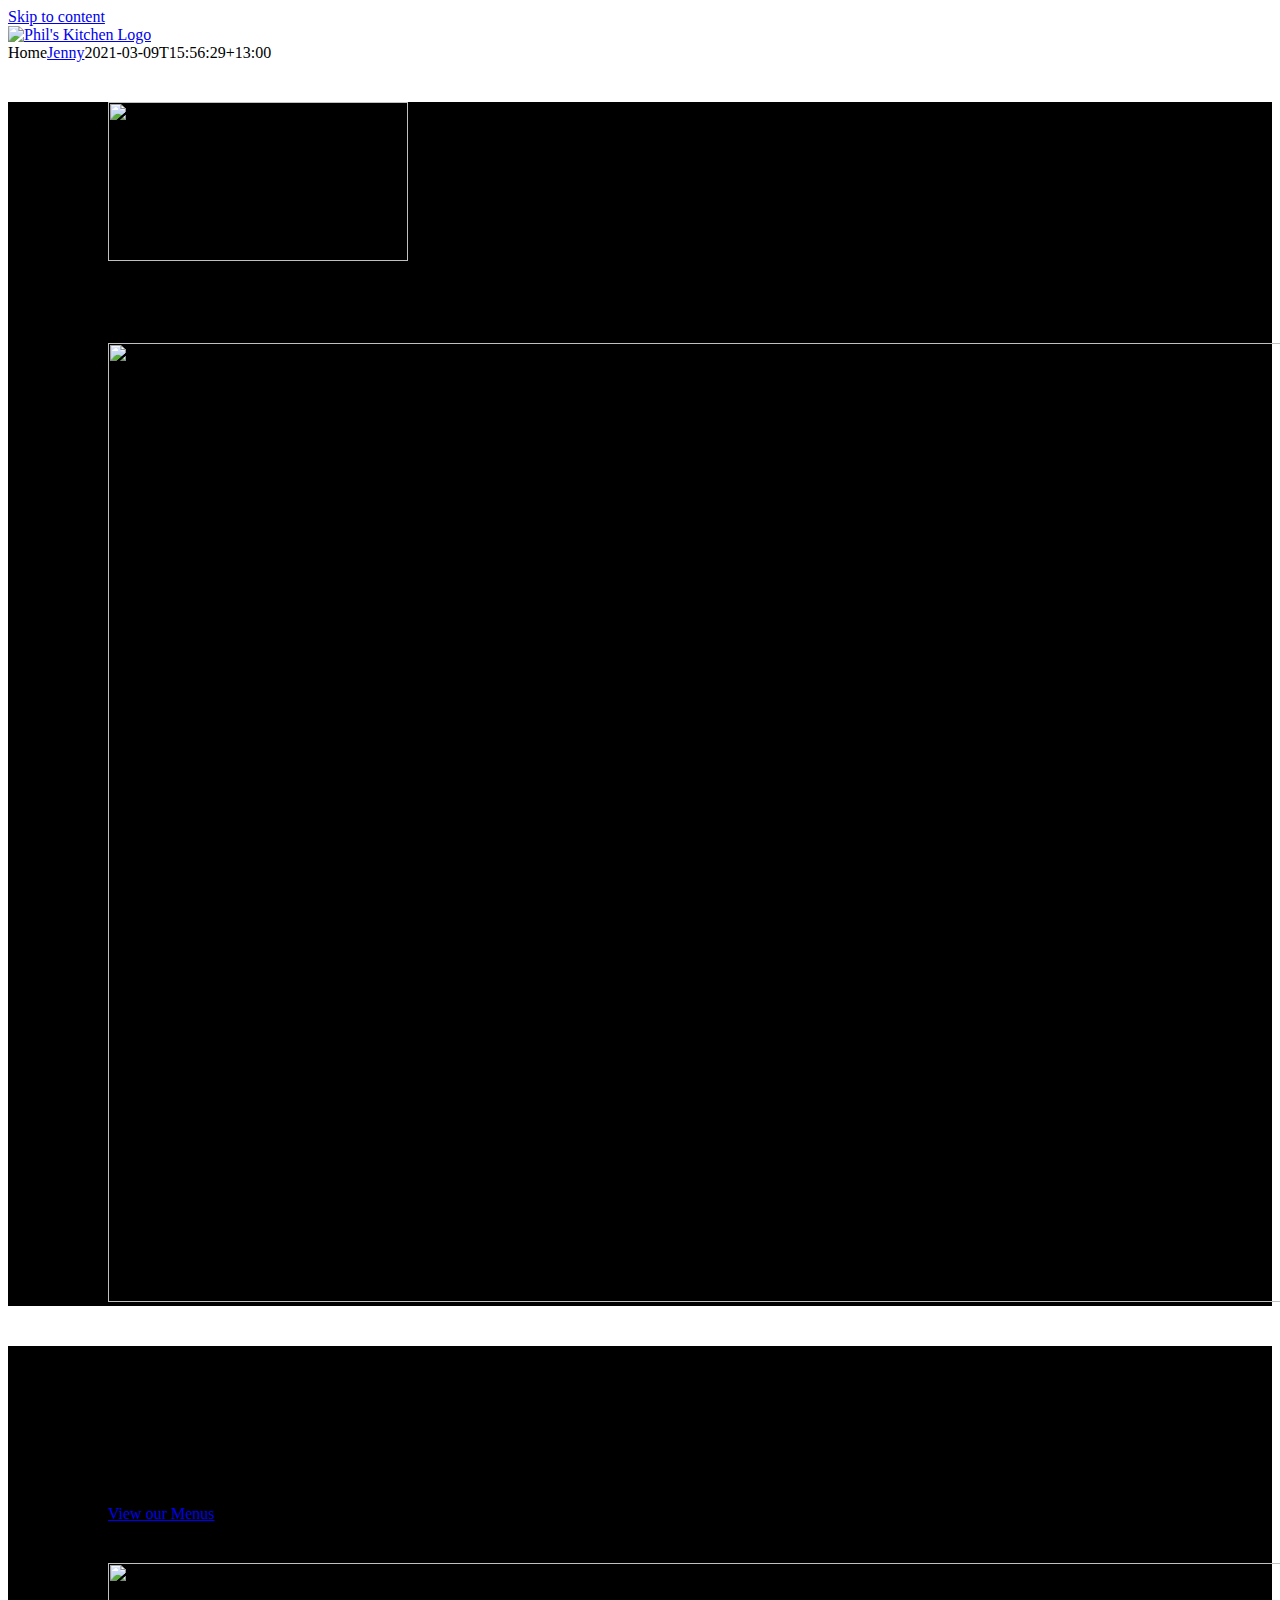
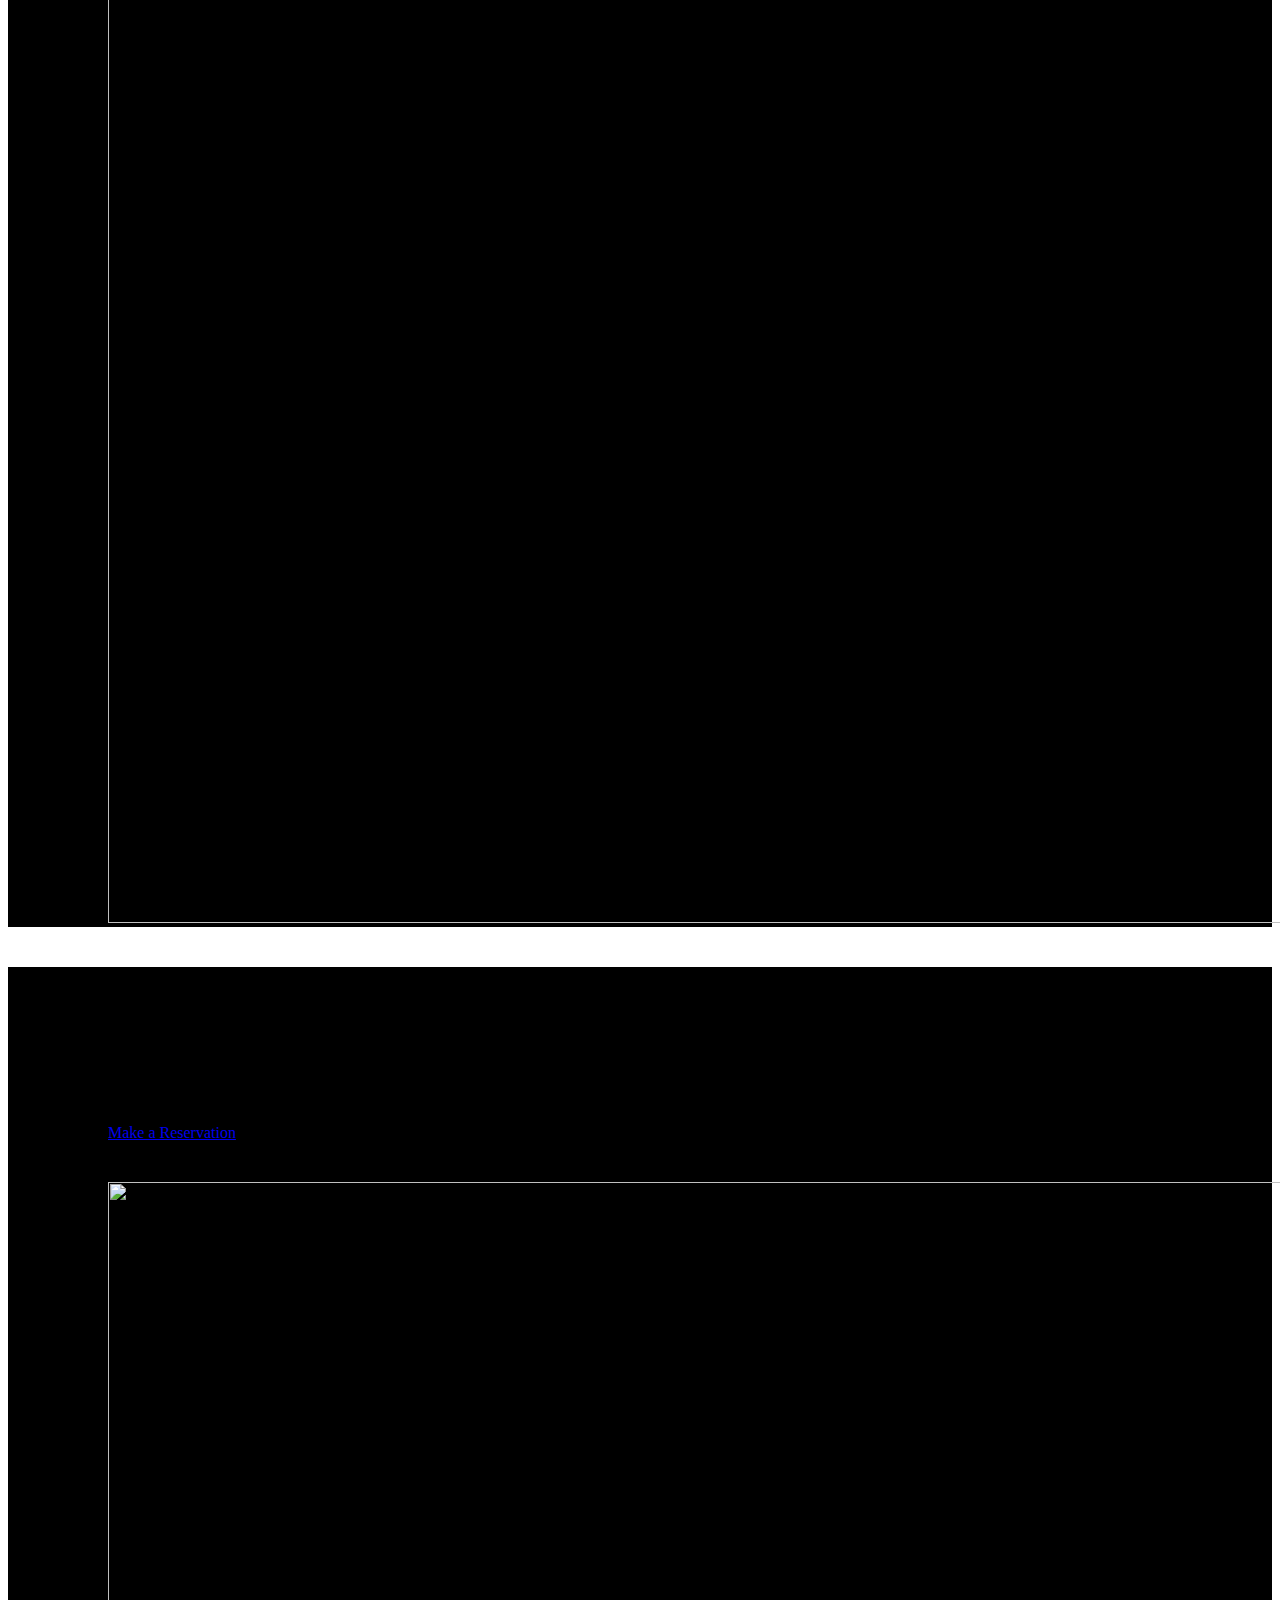
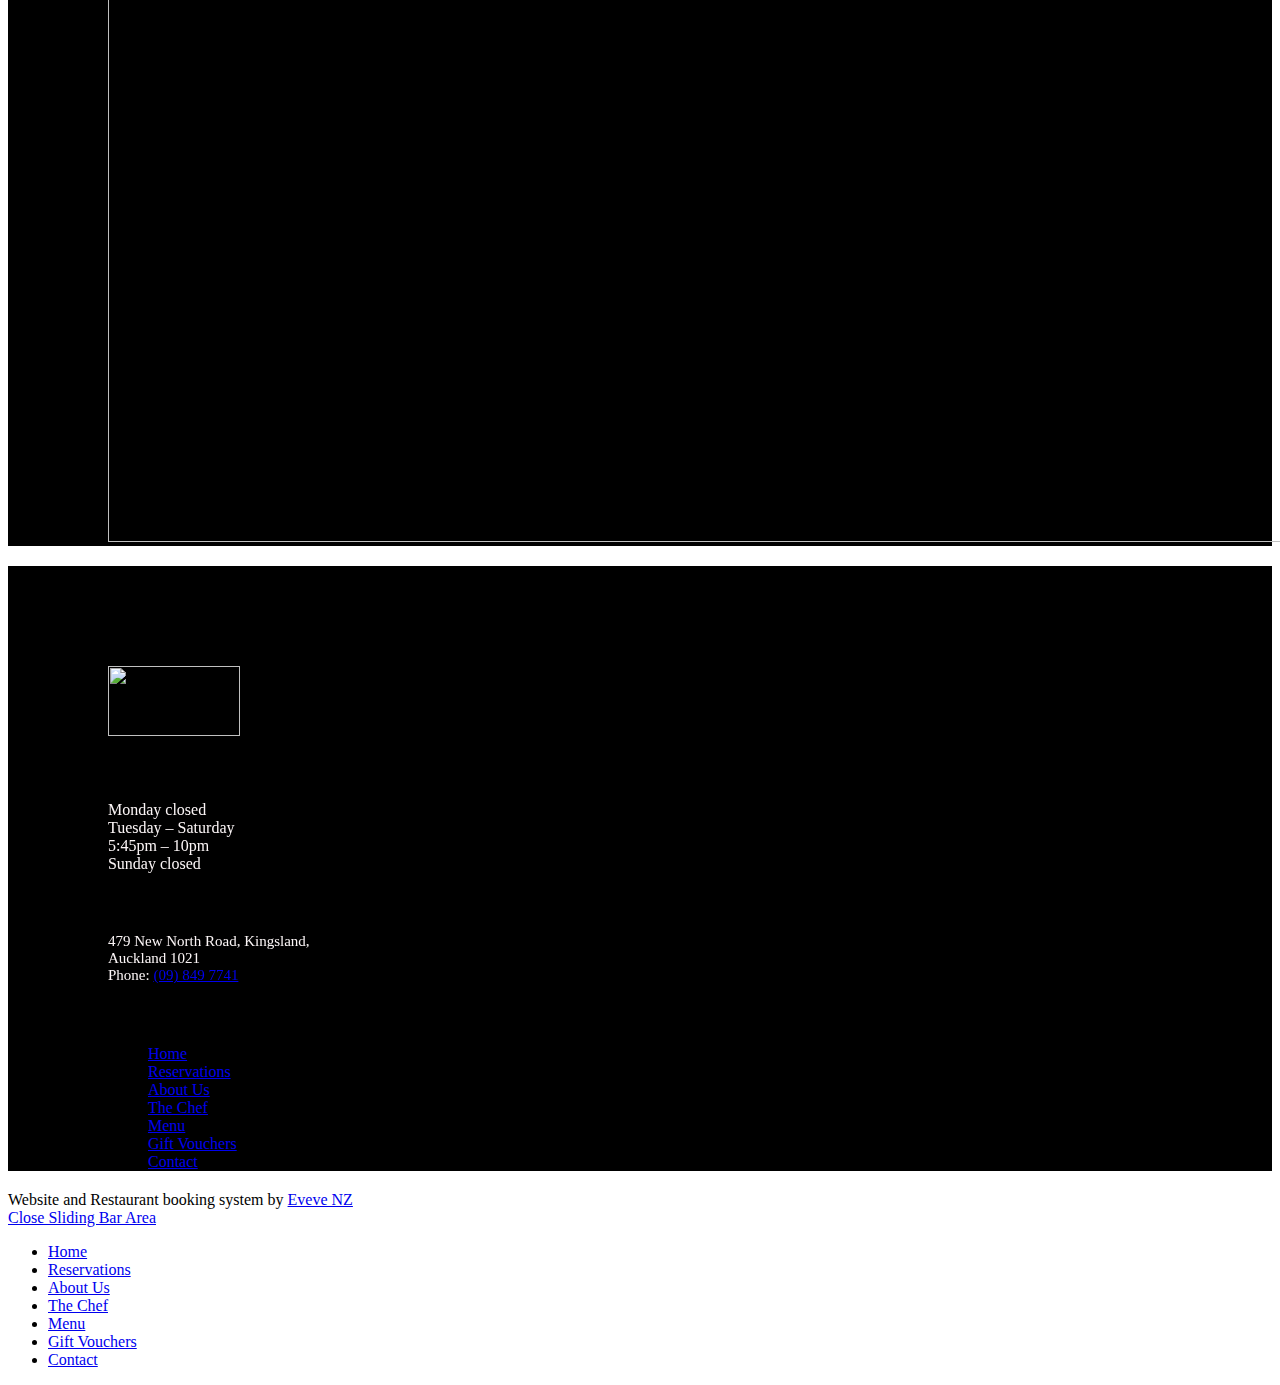
==== index.html @ 9d8a0307 "Update index.html" ====
<!DOCTYPE html><html class="no-overflow-y avada-html-layout-wide avada-html-header-position-top avada-is-100-percent-template avada-header-color-not-opaque" lang="en-US" prefix="og: http://ogp.me/ns# fb: http://ogp.me/ns/fb#"><head><script src="//archive.org/includes/analytics.js?v=cf34f82" type="text/javascript"></script>
<script type="text/javascript">window.addEventListener('DOMContentLoaded',function(){var v=archive_analytics.values;v.service='wb';v.server_name='wwwb-app217.us.archive.org';v.server_ms=4959;archive_analytics.send_pageview({});});</script>
<script type="text/javascript" src="https://web-static.archive.org/_static/js/bundle-playback.js?v=qM_6omlu" charset="utf-8"></script>
<script type="text/javascript" src="https://web-static.archive.org/_static/js/wombat.js?v=txqj7nKC" charset="utf-8"></script>
<script>window.RufflePlayer=window.RufflePlayer||{};window.RufflePlayer.config={"autoplay":"on","unmuteOverlay":"hidden"};</script>
<script type="text/javascript" src="https://web-static.archive.org/_static/js/ruffle/ruffle.js"></script>
<script type="text/javascript">
    __wm.pc(0.001);
    __wm.init("https://web.archive.org/web");
  __wm.wombat("https://philskitchen.co.nz/","20230124124025","https://web.archive.org/","web","https://web-static.archive.org/_static/",
	      "1674564025");
</script>
<link rel="stylesheet" type="text/css" href="https://web-static.archive.org/_static/css/banner-styles.css?v=S1zqJCYt" />
<link rel="stylesheet" type="text/css" href="https://web-static.archive.org/_static/css/iconochive.css?v=qtvMKcIJ" />
<!-- End Wayback Rewrite JS Include -->
<meta http-equiv="X-UA-Compatible" content="IE=edge"/><meta http-equiv="Content-Type" content="text/html; charset=utf-8"/><meta name="viewport" content="width=device-width, initial-scale=1"/><title>Home - Phil&#039;s Kitchen</title><meta name="description" content="Phils Kitchen - restaurant in Auckland offering European flare food with a laid back and welcoming dining experience."/><meta name="robots" content="noindex, follow, max-snippet:-1, max-image-preview:large, max-video-preview:-1"/><meta property="og:locale" content="en_US"/><meta property="og:type" content="website"/><meta property="og:title" content="Home - Phil's Kitchen"/><meta property="og:description" content="Phils Kitchen - restaurant in Auckland offering European flare food with a laid back and welcoming dining experience."/><meta property="og:url" content="https://web.archive.org/web/20230124124025/https://philskitchen.co.nz/"/><meta property="og:site_name" content="Phil's Kitchen"/><meta property="article:publisher" content="https://www.facebook.com/Hali.CHCH"/><meta property="article:modified_time" content="2021-03-09T02:56:29+00:00"/><meta name="twitter:card" content="summary_large_image"/> <script type="application/ld+json" class="yoast-schema-graph">{"@context":"https://web.archive.org/web/20230124124025/https://schema.org","@graph":[{"@type":"Organization","@id":"https://web.archive.org/web/20230124124025/https://philskitchen.co.nz/#organization","name":"Phils Kitchen Restaurant Auckland","url":"https://web.archive.org/web/20230124124025/https://philskitchen.co.nz/","sameAs":["https://web.archive.org/web/20230124124025/https://www.facebook.com/Hali.CHCH","https://web.archive.org/web/20230124124025/https://www.instagram.com/hali.chch"],"logo":{"@type":"ImageObject","@id":"https://web.archive.org/web/20230124124025/https://philskitchen.co.nz/#logo","inLanguage":"en-US","url":null,"contentUrl":null,"width":null,"height":null,"caption":"Phils Kitchen Restaurant Auckland"},"image":{"@id":"https://web.archive.org/web/20230124124025/https://philskitchen.co.nz/#logo"}},{"@type":"WebSite","@id":"https://web.archive.org/web/20230124124025/https://philskitchen.co.nz/#website","url":"https://web.archive.org/web/20230124124025/https://philskitchen.co.nz/","name":"Phil&#039;s Kitchen","description":"Modern Bistro Restaurant in Auckland, NZ","publisher":{"@id":"https://web.archive.org/web/20230124124025/https://philskitchen.co.nz/#organization"},"potentialAction":[{"@type":"SearchAction","target":"https://web.archive.org/web/20230124124025/https://philskitchen.co.nz/?s={search_term_string}","query-input":"required name=search_term_string"}],"inLanguage":"en-US"},{"@type":"WebPage","@id":"https://web.archive.org/web/20230124124025/https://philskitchen.co.nz/#webpage","url":"https://web.archive.org/web/20230124124025/https://philskitchen.co.nz/","name":"Home - Phil&#039;s Kitchen","isPartOf":{"@id":"https://web.archive.org/web/20230124124025/https://philskitchen.co.nz/#website"},"about":{"@id":"https://web.archive.org/web/20230124124025/https://philskitchen.co.nz/#organization"},"datePublished":"2021-02-19T06:09:33+00:00","dateModified":"2021-03-09T02:56:29+00:00","description":"Phils Kitchen - restaurant in Auckland offering European flare food with a laid back and welcoming dining experience.","breadcrumb":{"@id":"https://web.archive.org/web/20230124124025/https://philskitchen.co.nz/#breadcrumb"},"inLanguage":"en-US","potentialAction":[{"@type":"ReadAction","target":["https://web.archive.org/web/20230124124025/https://philskitchen.co.nz/"]}]},{"@type":"BreadcrumbList","@id":"https://web.archive.org/web/20230124124025/https://philskitchen.co.nz/#breadcrumb","itemListElement":[{"@type":"ListItem","position":1,"item":{"@id":"https://web.archive.org/web/20230124124025/https://philskitchen.co.nz/#webpage"}}]}]}</script> <link rel="dns-prefetch" href="//web.archive.org/web/20230124124025/https://s.w.org/"/><link rel="alternate" type="application/rss+xml" title="Phil's Kitchen » Feed" href="https://web.archive.org/web/20230124124025/https://philskitchen.co.nz/feed/"/><link rel="alternate" type="application/rss+xml" title="Phil's Kitchen » Comments Feed" href="https://web.archive.org/web/20230124124025/https://philskitchen.co.nz/comments/feed/"/><link rel="shortcut icon" href="https://web.archive.org/web/20230124124025im_/https://philskitchen.co.nz/wp-content/uploads/2021/03/phils-favicon.png" type="image/x-icon"/><link rel="apple-touch-icon" href="https://web.archive.org/web/20230124124025im_/https://philskitchen.co.nz/wp-content/uploads/2021/03/phils-favicon120x120.png"><link rel="apple-touch-icon" sizes="180x180" href="https://web.archive.org/web/20230124124025im_/https://philskitchen.co.nz/wp-content/uploads/2021/03/philskitchen-favicon-180x180-1.png"><link rel="apple-touch-icon" sizes="152x152" href="https://web.archive.org/web/20230124124025im_/https://philskitchen.co.nz/wp-content/uploads/2021/03/phils-favicon-152x152-1.png"><link rel="apple-touch-icon" sizes="167x167" href="https://web.archive.org/web/20230124124025im_/https://philskitchen.co.nz/wp-content/uploads/2021/03/philskitchen-favicon-167x167-1.png"><meta property="og:title" content="Home"/><meta property="og:type" content="article"/><meta property="og:url" content="https://web.archive.org/web/20230124124025/https://philskitchen.co.nz/"/><meta property="og:site_name" content="Phil's Kitchen"/><meta property="og:description" content="European flare with a laid back and welcoming dining experience.PHIL'S KITCHEN
Our Kingsland restaurant has a constantly evolving menu to highlight the best of Aotearoa’s seasonal produce. The chefs european training heavily influences the dishes but his local roots add a Kiwi twist to modern"/><meta property="og:image" content="https://web.archive.org/web/20230124124025im_/https://philskitchen.co.nz/wp-content/uploads/2021/02/phils-kitchen-logo-v2.png"/><link rel="stylesheet" id="wpo_min-header-0-css" href="https://web.archive.org/web/20230124124025cs_/https://philskitchen.co.nz/wp-content/cache/wpo-minify/1620899684/assets/wpo-minify-header-bcc71ea5.min.css" type="text/css" media="all"/>
<!--[if IE]><link
rel='stylesheet' id='avada-IE-css'  href='https://philskitchen.co.nz/wp-content/themes/Avada/assets/css/dynamic/ie.min.css' type='text/css' media='all' /><style id='avada-IE-inline-css' type='text/css'>.avada-select-parent .select-arrow{background-color:#fff}.select-arrow{background-color:#fff}</style><![endif]--><link rel="stylesheet" id="wpo_min-header-2-css" href="https://web.archive.org/web/20230124124025cs_/https://philskitchen.co.nz/wp-content/cache/wpo-minify/1620899684/assets/wpo-minify-header-b8c10fc0.min.css" type="text/css" media="all"/> <script type="text/javascript" src="https://web.archive.org/web/20230124124025js_/https://philskitchen.co.nz/wp-content/cache/wpo-minify/1620899684/assets/wpo-minify-header-a93012a0.min.js" id="wpo_min-header-0-js"></script> <link rel="https://api.w.org/" href="https://philskitchen.co.nz/wp-json/"/><link rel="alternate" type="application/json" href="https://web.archive.org/web/20230124124025/https://philskitchen.co.nz/wp-json/wp/v2/pages/927"/><link rel="EditURI" type="application/rsd+xml" title="RSD" href="https://philskitchen.co.nz/xmlrpc.php?rsd"/><link rel="wlwmanifest" type="application/wlwmanifest+xml" href="https://philskitchen.co.nz/wp-includes/wlwmanifest.xml"/><meta name="generator" content="WordPress 5.6.10"/><link rel="shortlink" href="https://web.archive.org/web/20230124124025/https://philskitchen.co.nz/"/><link rel="alternate" type="application/json+oembed" href="https://web.archive.org/web/20230124124025/https://philskitchen.co.nz/wp-json/oembed/1.0/embed?url=https%3A%2F%2Fphilskitchen.co.nz%2F"/><link rel="alternate" type="text/xml+oembed" href="https://web.archive.org/web/20230124124025/https://philskitchen.co.nz/wp-json/oembed/1.0/embed?url=https%3A%2F%2Fphilskitchen.co.nz%2F&amp;format=xml"/><style type="text/css" id="css-fb-visibility">@media screen and (max-width:800px){body:not(.fusion-builder-ui-wireframe) .fusion-no-small-visibility{display:none!important}body:not(.fusion-builder-ui-wireframe) .sm-text-align-center{text-align:center!important}body:not(.fusion-builder-ui-wireframe) .sm-text-align-left{text-align:left!important}body:not(.fusion-builder-ui-wireframe) .sm-text-align-right{text-align:right!important}body:not(.fusion-builder-ui-wireframe) .sm-mx-auto{margin-left:auto!important;margin-right:auto!important}body:not(.fusion-builder-ui-wireframe) .sm-ml-auto{margin-left:auto!important}body:not(.fusion-builder-ui-wireframe) .sm-mr-auto{margin-right:auto!important}body:not(.fusion-builder-ui-wireframe) .fusion-absolute-position-small{position:absolute;top:auto;width:100%}}@media screen and (min-width:801px) and (max-width:1200px){body:not(.fusion-builder-ui-wireframe) .fusion-no-medium-visibility{display:none!important}body:not(.fusion-builder-ui-wireframe) .md-text-align-center{text-align:center!important}body:not(.fusion-builder-ui-wireframe) .md-text-align-left{text-align:left!important}body:not(.fusion-builder-ui-wireframe) .md-text-align-right{text-align:right!important}body:not(.fusion-builder-ui-wireframe) .md-mx-auto{margin-left:auto!important;margin-right:auto!important}body:not(.fusion-builder-ui-wireframe) .md-ml-auto{margin-left:auto!important}body:not(.fusion-builder-ui-wireframe) .md-mr-auto{margin-right:auto!important}body:not(.fusion-builder-ui-wireframe) .fusion-absolute-position-medium{position:absolute;top:auto;width:100%}}@media screen and (min-width:1201px){body:not(.fusion-builder-ui-wireframe) .fusion-no-large-visibility{display:none!important}body:not(.fusion-builder-ui-wireframe) .lg-text-align-center{text-align:center!important}body:not(.fusion-builder-ui-wireframe) .lg-text-align-left{text-align:left!important}body:not(.fusion-builder-ui-wireframe) .lg-text-align-right{text-align:right!important}body:not(.fusion-builder-ui-wireframe) .lg-mx-auto{margin-left:auto!important;margin-right:auto!important}body:not(.fusion-builder-ui-wireframe) .lg-ml-auto{margin-left:auto!important}body:not(.fusion-builder-ui-wireframe) .lg-mr-auto{margin-right:auto!important}body:not(.fusion-builder-ui-wireframe) .fusion-absolute-position-large{position:absolute;top:auto;width:100%}}</style><style type="text/css">.recentcomments a{display:inline!important;padding:0!important;margin:0!important}</style><meta name="generator" content="Powered by Slider Revolution 6.3.9 - responsive, Mobile-Friendly Slider Plugin for WordPress with comfortable drag and drop interface."/> <script type="text/javascript">function setREVStartSize(e){window.RSIW=window.RSIW===undefined?window.innerWidth:window.RSIW;window.RSIH=window.RSIH===undefined?window.innerHeight:window.RSIH;try{var pw=document.getElementById(e.c).parentNode.offsetWidth,newh;pw=pw===0||isNaN(pw)?window.RSIW:pw;e.tabw=e.tabw===undefined?0:parseInt(e.tabw);e.thumbw=e.thumbw===undefined?0:parseInt(e.thumbw);e.tabh=e.tabh===undefined?0:parseInt(e.tabh);e.thumbh=e.thumbh===undefined?0:parseInt(e.thumbh);e.tabhide=e.tabhide===undefined?0:parseInt(e.tabhide);e.thumbhide=e.thumbhide===undefined?0:parseInt(e.thumbhide);e.mh=e.mh===undefined||e.mh==""||e.mh==="auto"?0:parseInt(e.mh,0);if(e.layout==="fullscreen"||e.l==="fullscreen")
newh=Math.max(e.mh,window.RSIH);else{e.gw=Array.isArray(e.gw)?e.gw:[e.gw];for(var i in e.rl)if(e.gw[i]===undefined||e.gw[i]===0)e.gw[i]=e.gw[i-1];e.gh=e.el===undefined||e.el===""||(Array.isArray(e.el)&&e.el.length==0)?e.gh:e.el;e.gh=Array.isArray(e.gh)?e.gh:[e.gh];for(var i in e.rl)if(e.gh[i]===undefined||e.gh[i]===0)e.gh[i]=e.gh[i-1];var nl=new Array(e.rl.length),ix=0,sl;e.tabw=e.tabhide>=pw?0:e.tabw;e.thumbw=e.thumbhide>=pw?0:e.thumbw;e.tabh=e.tabhide>=pw?0:e.tabh;e.thumbh=e.thumbhide>=pw?0:e.thumbh;for(var i in e.rl)nl[i]=e.rl[i]<window.RSIW?0:e.rl[i];sl=nl[0];for(var i in nl)if(sl>nl[i]&&nl[i]>0){sl=nl[i];ix=i}
var m=pw>(e.gw[ix]+e.tabw+e.thumbw)?1:(pw-(e.tabw+e.thumbw))/(e.gw[ix]);newh=(e.gh[ix]*m)+(e.tabh+e.thumbh)}
if(window.rs_init_css===undefined)window.rs_init_css=document.head.appendChild(document.createElement("style"));document.getElementById(e.c).height=newh+"px";window.rs_init_css.innerHTML+="#"+e.c+"_wrapper { height: "+newh+"px }"}catch(e){console.log("Failure at Presize of Slider:"+e)}}</script> <script type="text/javascript">var doc=document.documentElement;doc.setAttribute('data-useragent',navigator.userAgent)</script> </head><body class="home page-template page-template-100-width page-template-100-width-php page page-id-927 fusion-image-hovers fusion-pagination-sizing fusion-button_size-small fusion-button_type-flat fusion-button_span-no avada-image-rollover-circle-yes avada-image-rollover-yes avada-image-rollover-direction-left fusion-body ltr no-tablet-sticky-header no-mobile-sticky-header no-desktop-totop no-mobile-totop fusion-disable-outline fusion-sub-menu-fade mobile-logo-pos-right layout-wide-mode avada-has-boxed-modal-shadow- layout-scroll-offset-full avada-has-zero-margin-offset-top fusion-top-header menu-text-align-center mobile-menu-design-flyout fusion-show-pagination-text fusion-header-layout-v6 avada-responsive avada-footer-fx-none avada-menu-highlight-style-bar fusion-search-form-clean fusion-main-menu-search-overlay fusion-avatar-circle avada-blog-layout-large avada-blog-archive-layout-large avada-header-shadow-no avada-menu-icon-position-left avada-has-megamenu-shadow avada-has-header-100-width avada-has-breadcrumb-mobile-hidden avada-has-titlebar-hide avada-header-border-color-full-transparent avada-has-slidingbar-widgets avada-has-slidingbar-position-left avada-slidingbar-toggle-style-menu avada-has-slidingbar-sticky avada-has-pagination-width_height avada-flyout-menu-direction-right avada-ec-views-v1">
 
<a class="skip-link screen-reader-text" href="#content">Skip to content</a><div id="boxed-wrapper"><div class="fusion-sides-frame"></div><div id="wrapper" class="fusion-wrapper"><div id="home" style="position:relative;top:-1px;"></div><header class="fusion-header-wrapper"><div class="fusion-header-v6 fusion-logo-alignment fusion-logo-right fusion-sticky-menu- fusion-sticky-logo- fusion-mobile-logo-  fusion-header-has-flyout-menu"><div class="fusion-header-sticky-height"></div><div class="fusion-header"><div class="fusion-row"><div class="fusion-header-v6-content fusion-header-has-flyout-menu-content"><div class="fusion-logo" data-margin-top="20px" data-margin-bottom="20px" data-margin-left="0px" data-margin-right="0px">
<a class="fusion-logo-link" href="https://web.archive.org/web/20230124124025/https://philskitchen.co.nz/">
<img src="https://web.archive.org/web/20230124124025im_/https://philskitchen.co.nz/wp-content/uploads/2021/02/phils-kitchen-logo-v2.png" srcset="https://web.archive.org/web/20230124124025im_/https://philskitchen.co.nz/wp-content/uploads/2021/02/phils-kitchen-logo-v2.png 1x" width="45" height="45" alt="Phil's Kitchen Logo" data-retina_logo_url="" class="fusion-standard-logo"/>
</a></div><div class="fusion-flyout-menu-icons"><div class="fusion-flyout-sliding-bar-toggle">
<a href="#" class="fusion-toggle-icon fusion-icon fusion-icon-sliding-bar" aria-label="Toggle Sliding Bar"></a></div>
<a class="fusion-flyout-menu-toggle" aria-hidden="true" aria-label="Toggle Menu" href="#"><div class="fusion-toggle-icon-line"></div><div class="fusion-toggle-icon-line"></div><div class="fusion-toggle-icon-line"></div>
</a></div></div><div class="fusion-main-menu fusion-flyout-menu" role="navigation" aria-label="Main Menu"></div><div class="fusion-flyout-menu-bg"></div></div></div></div><div class="fusion-clearfix"></div></header><div id="sliders-container"></div><main id="main" class="clearfix width-100"><div class="fusion-row" style="max-width:100%;"><section id="content" class="full-width"><div id="post-927" class="post-927 page type-page status-publish hentry">
<span class="entry-title rich-snippet-hidden">Home</span><span class="vcard rich-snippet-hidden"><span class="fn"><a href="https://web.archive.org/web/20230124124025/https://philskitchen.co.nz/author/jenny/" title="Posts by Jenny" rel="author">Jenny</a></span></span><span class="updated rich-snippet-hidden">2021-03-09T15:56:29+13:00</span><div class="post-content"><div id="openingsection"><div class="fusion-fullwidth fullwidth-box fusion-builder-row-1 fusion-flex-container intro hundred-percent-fullwidth hundred-percent-height hundred-percent-height-center-content non-hundred-percent-height-scrolling" style="background-color: #000000;background-position: center center;background-repeat: no-repeat;border-width: 0px 0px 0px 0px;border-color:#e2e2e2;border-style:solid;"><div class="fusion-builder-row fusion-row fusion-flex-align-items-center fusion-flex-align-content-center fusion-flex-justify-content-center" style="width:104% !important;max-width:104% !important;margin-left: calc(-4% / 2 );margin-right: calc(-4% / 2 );"><div class="fusion-layout-column fusion_builder_column fusion-builder-column-0 fusion_builder_column_1_2 1_2 fusion-flex-column fusion-flex-align-self-center fusion-animated" data-animationtype="fadeIn" data-animationduration="3.0" data-animationoffset="100%"><div class="fusion-column-wrapper fusion-flex-justify-content-center fusion-content-layout-column" style="background-position:center top;background-blend-mode: multiply;background-repeat:no-repeat;-webkit-background-size:cover;-moz-background-size:cover;-o-background-size:cover;background-size:cover;padding: 0px 0px 0px 0px;"><div class="fusion-separator" style="align-self: flex-start;margin-right:auto;margin-top:0px;margin-bottom:40px;width:100%;max-width:50px;"><div class="fusion-separator-border sep-single sep-solid" style="border-color:#767676;border-top-width:1px;"></div></div><div style="text-align:left;"><span class=" fusion-imageframe imageframe-none imageframe-1 hover-type-none fusion-animated" data-animationtype="fadeInLeft" data-animationduration="5.0" data-animationoffset="50%"><img width="300" height="159" title="phils-full-logo-v3" src="https://web.archive.org/web/20230124124025im_/https://philskitchen.co.nz/wp-content/uploads/2021/02/phils-full-logo-v3-1.png" class="img-responsive wp-image-937" srcset="https://web.archive.org/web/20230124124025im_/https://philskitchen.co.nz/wp-content/uploads/2021/02/phils-full-logo-v3-1-200x106.png 200w, https://web.archive.org/web/20230124124025im_/https://philskitchen.co.nz/wp-content/uploads/2021/02/phils-full-logo-v3-1.png 300w" sizes="(max-width: 800px) 100vw, 300px"/></span></div><div class="fusion-separator" style="align-self: flex-start;margin-right:auto;margin-top:40px;margin-bottom:20px;width:100%;max-width:50px;"><div class="fusion-separator-border sep-single sep-solid" style="border-color:#767676;border-top-width:1px;"></div></div><div class="fusion-text fusion-text-1" style="transform:translate3d(0,0,0);"><h5>European flare with a laid back and welcoming dining experience.</h5></div></div></div><style type="text/css">.fusion-body .fusion-builder-column-0{width:50%!important;margin-top:0;margin-bottom:20px}.fusion-builder-column-0>.fusion-column-wrapper{padding-top:0px!important;padding-right:0px!important;margin-right:3.84%;padding-bottom:0px!important;padding-left:0px!important;margin-left:3.84%}@media only screen and (max-width:1200px){.fusion-body .fusion-builder-column-0{width:50%!important;order:0}.fusion-builder-column-0>.fusion-column-wrapper{margin-right:3.84%;margin-left:3.84%}}@media only screen and (max-width:800px){.fusion-body .fusion-builder-column-0{width:100%!important;order:0}.fusion-builder-column-0>.fusion-column-wrapper{margin-right:1.92%;margin-left:1.92%}}</style><div class="fusion-layout-column fusion_builder_column fusion-builder-column-1 fusion_builder_column_1_2 1_2 fusion-flex-column fusion-flex-align-self-center fusion-animated" data-animationtype="fadeIn" data-animationduration="3.0" data-animationoffset="100%"><div class="fusion-column-wrapper fusion-flex-justify-content-center fusion-content-layout-column" style="background-position:center top;background-blend-mode: multiply;background-repeat:no-repeat;-webkit-background-size:cover;-moz-background-size:cover;-o-background-size:cover;background-size:cover;padding: 0px 0px 0px 0px;"><div><span class=" fusion-imageframe imageframe-none imageframe-2 hover-type-none fusion-animated" data-animationtype="fadeInLeft" data-animationduration="5.0" data-animationoffset="50%"><img width="1200" height="959" title="phils-kitchen-3" src="https://web.archive.org/web/20230124124025im_/https://philskitchen.co.nz/wp-content/uploads/2021/02/phils-kitchen-3.jpg" class="img-responsive wp-image-813" srcset="https://web.archive.org/web/20230124124025im_/https://philskitchen.co.nz/wp-content/uploads/2021/02/phils-kitchen-3-200x160.jpg 200w, https://web.archive.org/web/20230124124025im_/https://philskitchen.co.nz/wp-content/uploads/2021/02/phils-kitchen-3-400x320.jpg 400w, https://web.archive.org/web/20230124124025im_/https://philskitchen.co.nz/wp-content/uploads/2021/02/phils-kitchen-3-600x480.jpg 600w, https://web.archive.org/web/20230124124025im_/https://philskitchen.co.nz/wp-content/uploads/2021/02/phils-kitchen-3-800x639.jpg 800w, https://web.archive.org/web/20230124124025im_/https://philskitchen.co.nz/wp-content/uploads/2021/02/phils-kitchen-3.jpg 1200w" sizes="(max-width: 800px) 100vw, 1200px"/></span></div></div></div><style type="text/css">.fusion-body .fusion-builder-column-1{width:50%!important;margin-top:0;margin-bottom:20px}.fusion-builder-column-1>.fusion-column-wrapper{padding-top:0px!important;padding-right:0px!important;margin-right:3.84%;padding-bottom:0px!important;padding-left:0px!important;margin-left:3.84%}@media only screen and (max-width:1200px){.fusion-body .fusion-builder-column-1{width:50%!important;order:0}.fusion-builder-column-1>.fusion-column-wrapper{margin-right:3.84%;margin-left:3.84%}}@media only screen and (max-width:800px){.fusion-body .fusion-builder-column-1{width:100%!important;order:0}.fusion-builder-column-1>.fusion-column-wrapper{margin-right:1.92%;margin-left:1.92%}}</style></div><style type="text/css">.fusion-body .fusion-flex-container.fusion-builder-row-1{padding-top:0;margin-top:0;padding-right:100px;padding-bottom:0;margin-bottom:0;padding-left:100px}</style></div></div><div id="openingsection"><div class="fusion-fullwidth fullwidth-box fusion-builder-row-2 fusion-flex-container hundred-percent-fullwidth hundred-percent-height hundred-percent-height-center-content non-hundred-percent-height-scrolling" style="background-color: #000000;background-position: center center;background-repeat: no-repeat;border-width: 0px 0px 0px 0px;border-color:#e2e2e2;border-style:solid;"><div class="fusion-builder-row fusion-row fusion-flex-align-items-center fusion-flex-align-content-center fusion-flex-justify-content-center" style="width:104% !important;max-width:104% !important;margin-left: calc(-4% / 2 );margin-right: calc(-4% / 2 );"><div class="fusion-layout-column fusion_builder_column fusion-builder-column-2 fusion_builder_column_1_2 1_2 fusion-flex-column fusion-flex-align-self-center fusion-animated" data-animationtype="fadeIn" data-animationduration="3.0" data-animationoffset="100%"><div class="fusion-column-wrapper fusion-flex-justify-content-center fusion-content-layout-column" style="background-position:center top;background-blend-mode: multiply;background-repeat:no-repeat;-webkit-background-size:cover;-moz-background-size:cover;-o-background-size:cover;background-size:cover;padding: 0px 0px 0px 0px;"><div class="fusion-separator" style="align-self: flex-start;margin-right:auto;margin-top:0px;margin-bottom:40px;width:100%;max-width:50px;"><div class="fusion-separator-border sep-single sep-solid" style="border-color:#767676;border-top-width:1px;"></div></div><style type="text/css">@media only screen and (max-width:1200px){.fusion-title.fusion-title-1{margin-top:10px!important;margin-bottom:15px!important}}@media only screen and (max-width:800px){.fusion-title.fusion-title-1{margin-top:10px!important;margin-bottom:10px!important}}</style><div class="fusion-title title fusion-title-1 fusion-sep-none fusion-title-text fusion-title-size-one" style="margin-top:10px;margin-bottom:15px;"><h1 class="title-heading-left" style="margin:0;">PHIL&#8217;S KITCHEN</h1></div><div class="fusion-text fusion-text-2" style="transform:translate3d(0,0,0);"><p style="text-align: left;">Our Kingsland restaurant has a constantly evolving menu to highlight the best of Aotearoa’s seasonal produce. The chefs european training heavily influences the dishes but his local roots add a Kiwi twist to modern european cuisine. We take ingredients that you know and love and turn them into something extraordinary.</p></div><div style="text-align:left;"><style type="text/css">.fusion-button.button-1{border-radius:5px}</style><a class="fusion-button button-flat button-medium button-default button-1 fusion-button-span-no " target="_self" title="View our Menus" href="menu.html"><span class="fusion-button-text">View our Menus</span></a></div><div class="fusion-separator" style="align-self: flex-start;margin-right:auto;margin-top:40px;width:100%;max-width:50px;"><div class="fusion-separator-border sep-single sep-solid" style="border-color:#767676;border-top-width:1px;"></div></div></div></div><style type="text/css">.fusion-body .fusion-builder-column-2{width:50%!important;margin-top:0;margin-bottom:20px}.fusion-builder-column-2>.fusion-column-wrapper{padding-top:0px!important;padding-right:0px!important;margin-right:3.84%;padding-bottom:0px!important;padding-left:0px!important;margin-left:3.84%}@media only screen and (max-width:1200px){.fusion-body .fusion-builder-column-2{width:50%!important;order:0}.fusion-builder-column-2>.fusion-column-wrapper{margin-right:3.84%;margin-left:3.84%}}@media only screen and (max-width:800px){.fusion-body .fusion-builder-column-2{width:100%!important;order:0}.fusion-builder-column-2>.fusion-column-wrapper{margin-right:1.92%;margin-left:1.92%}}</style><div class="fusion-layout-column fusion_builder_column fusion-builder-column-3 fusion_builder_column_1_2 1_2 fusion-flex-column fusion-flex-align-self-center fusion-animated" data-animationtype="fadeIn" data-animationduration="3.0" data-animationoffset="100%"><div class="fusion-column-wrapper fusion-flex-justify-content-center fusion-content-layout-column" style="background-position:center top;background-blend-mode: multiply;background-repeat:no-repeat;-webkit-background-size:cover;-moz-background-size:cover;-o-background-size:cover;background-size:cover;padding: 0px 0px 0px 0px;"><div><span class=" fusion-imageframe imageframe-none imageframe-3 hover-type-none"><img width="1200" height="960" title="philskitchen-n4" src="https://web.archive.org/web/20230124124025im_/https://philskitchen.co.nz/wp-content/uploads/2021/03/philskitchen-n4.jpg" class="img-responsive wp-image-1249" srcset="https://web.archive.org/web/20230124124025im_/https://philskitchen.co.nz/wp-content/uploads/2021/03/philskitchen-n4-200x160.jpg 200w, https://web.archive.org/web/20230124124025im_/https://philskitchen.co.nz/wp-content/uploads/2021/03/philskitchen-n4-400x320.jpg 400w, https://web.archive.org/web/20230124124025im_/https://philskitchen.co.nz/wp-content/uploads/2021/03/philskitchen-n4-600x480.jpg 600w, https://web.archive.org/web/20230124124025im_/https://philskitchen.co.nz/wp-content/uploads/2021/03/philskitchen-n4-800x640.jpg 800w, https://web.archive.org/web/20230124124025im_/https://philskitchen.co.nz/wp-content/uploads/2021/03/philskitchen-n4.jpg 1200w" sizes="(max-width: 800px) 100vw, 1200px"/></span></div></div></div><style type="text/css">.fusion-body .fusion-builder-column-3{width:50%!important;margin-top:0;margin-bottom:20px}.fusion-builder-column-3>.fusion-column-wrapper{padding-top:0px!important;padding-right:0px!important;margin-right:3.84%;padding-bottom:0px!important;padding-left:0px!important;margin-left:3.84%}@media only screen and (max-width:1200px){.fusion-body .fusion-builder-column-3{width:50%!important;order:0}.fusion-builder-column-3>.fusion-column-wrapper{margin-right:3.84%;margin-left:3.84%}}@media only screen and (max-width:800px){.fusion-body .fusion-builder-column-3{width:100%!important;order:0}.fusion-builder-column-3>.fusion-column-wrapper{margin-right:1.92%;margin-left:1.92%}}</style></div><style type="text/css">.fusion-body .fusion-flex-container.fusion-builder-row-2{padding-top:0;margin-top:0;padding-right:100px;padding-bottom:0;margin-bottom:0;padding-left:100px}</style></div></div><div id="reservations"><div class="fusion-fullwidth fullwidth-box fusion-builder-row-3 fusion-flex-container hundred-percent-fullwidth hundred-percent-height hundred-percent-height-center-content non-hundred-percent-height-scrolling" style="background-color: #000000;background-position: center center;background-repeat: no-repeat;border-width: 0px 0px 0px 0px;border-color:#e2e2e2;border-style:solid;"><div class="fusion-builder-row fusion-row fusion-flex-align-items-center fusion-flex-align-content-center fusion-flex-justify-content-center" style="width:104% !important;max-width:104% !important;margin-left: calc(-4% / 2 );margin-right: calc(-4% / 2 );"><div class="fusion-layout-column fusion_builder_column fusion-builder-column-4 fusion_builder_column_1_2 1_2 fusion-flex-column fusion-flex-align-self-center fusion-animated" data-animationtype="fadeIn" data-animationduration="3.0" data-animationoffset="100%"><div class="fusion-column-wrapper fusion-flex-justify-content-center fusion-content-layout-column" style="background-position:center top;background-blend-mode: multiply;background-repeat:no-repeat;-webkit-background-size:cover;-moz-background-size:cover;-o-background-size:cover;background-size:cover;padding: 0px 0px 0px 0px;"><div class="fusion-separator" style="align-self: flex-start;margin-right:auto;margin-top:0px;margin-bottom:40px;width:100%;max-width:50px;"><div class="fusion-separator-border sep-single sep-solid" style="border-color:#767676;border-top-width:1px;"></div></div><style type="text/css">@media only screen and (max-width:1200px){.fusion-title.fusion-title-2{margin-top:10px!important;margin-bottom:15px!important}}@media only screen and (max-width:800px){.fusion-title.fusion-title-2{margin-top:10px!important;margin-bottom:10px!important}}</style><div class="fusion-title title fusion-title-2 fusion-sep-none fusion-title-text fusion-title-size-one" style="margin-top:10px;margin-bottom:15px;"><h1 class="title-heading-left" style="margin:0;">RESERVATIONS</h1></div><div class="fusion-text fusion-text-3" style="transform:translate3d(0,0,0);"><p>Online reservation is quick and easy.</p><p>Click below to make a reservation.<br/>
If you have any special requests or a booking for 8 people or more please phone us on (09) 849 7741.</p></div><div style="text-align:left;"><style type="text/css">.fusion-button.button-2{border-radius:5px}</style><a class="fusion-button button-flat button-medium button-default button-2 fusion-button-span-no " target="_self" title="Make an Online Reservation" href="reservations.html"><span class="fusion-button-text">Make a Reservation</span></a></div><div class="fusion-separator" style="align-self: flex-start;margin-right:auto;margin-top:40px;width:100%;max-width:50px;"><div class="fusion-separator-border sep-single sep-solid" style="border-color:#767676;border-top-width:1px;"></div></div></div></div><style type="text/css">.fusion-body .fusion-builder-column-4{width:50%!important;margin-top:0;margin-bottom:20px}.fusion-builder-column-4>.fusion-column-wrapper{padding-top:0px!important;padding-right:0px!important;margin-right:3.84%;padding-bottom:0px!important;padding-left:0px!important;margin-left:3.84%}@media only screen and (max-width:1200px){.fusion-body .fusion-builder-column-4{width:50%!important;order:0}.fusion-builder-column-4>.fusion-column-wrapper{margin-right:3.84%;margin-left:3.84%}}@media only screen and (max-width:800px){.fusion-body .fusion-builder-column-4{width:100%!important;order:0}.fusion-builder-column-4>.fusion-column-wrapper{margin-right:1.92%;margin-left:1.92%}}</style><div class="fusion-layout-column fusion_builder_column fusion-builder-column-5 fusion_builder_column_1_2 1_2 fusion-flex-column fusion-flex-align-self-center fusion-animated" data-animationtype="fadeIn" data-animationduration="3.0" data-animationoffset="100%"><div class="fusion-column-wrapper fusion-flex-justify-content-center fusion-content-layout-column" style="background-position:center top;background-blend-mode: multiply;background-repeat:no-repeat;-webkit-background-size:cover;-moz-background-size:cover;-o-background-size:cover;background-size:cover;padding: 0px 0px 0px 0px;"><div><span class=" fusion-imageframe imageframe-none imageframe-4 hover-type-none"><img width="1200" height="960" title="philskitchen-n" src="https://web.archive.org/web/20230124124025im_/https://philskitchen.co.nz/wp-content/uploads/2021/03/philskitchen-n.jpg" class="img-responsive wp-image-1245" srcset="https://web.archive.org/web/20230124124025im_/https://philskitchen.co.nz/wp-content/uploads/2021/03/philskitchen-n-200x160.jpg 200w, https://web.archive.org/web/20230124124025im_/https://philskitchen.co.nz/wp-content/uploads/2021/03/philskitchen-n-400x320.jpg 400w, https://web.archive.org/web/20230124124025im_/https://philskitchen.co.nz/wp-content/uploads/2021/03/philskitchen-n-600x480.jpg 600w, https://web.archive.org/web/20230124124025im_/https://philskitchen.co.nz/wp-content/uploads/2021/03/philskitchen-n-800x640.jpg 800w, https://web.archive.org/web/20230124124025im_/https://philskitchen.co.nz/wp-content/uploads/2021/03/philskitchen-n.jpg 1200w" sizes="(max-width: 800px) 100vw, 1200px"/></span></div></div></div><style type="text/css">.fusion-body .fusion-builder-column-5{width:50%!important;margin-top:0;margin-bottom:20px}.fusion-builder-column-5>.fusion-column-wrapper{padding-top:0px!important;padding-right:0px!important;margin-right:3.84%;padding-bottom:0px!important;padding-left:0px!important;margin-left:3.84%}@media only screen and (max-width:1200px){.fusion-body .fusion-builder-column-5{width:50%!important;order:0}.fusion-builder-column-5>.fusion-column-wrapper{margin-right:3.84%;margin-left:3.84%}}@media only screen and (max-width:800px){.fusion-body .fusion-builder-column-5{width:100%!important;order:0}.fusion-builder-column-5>.fusion-column-wrapper{margin-right:1.92%;margin-left:1.92%}}</style></div><style type="text/css">.fusion-body .fusion-flex-container.fusion-builder-row-3{padding-top:0;margin-top:0;padding-right:100px;padding-bottom:0;margin-bottom:0;padding-left:100px}</style></div></div><div id="footer"><footer class="fusion-fullwidth fullwidth-box fusion-builder-row-4 fusion-flex-container hundred-percent-fullwidth non-hundred-percent-height-scrolling" style="background-color: #000000;background-position: center center;background-repeat: no-repeat;border-width: 0px 0px 0px 0px;border-color:#e2e2e2;border-style:solid;"><div class="fusion-builder-row fusion-row fusion-flex-align-items-flex-start fusion-flex-align-content-center" style="width:104% !important;max-width:104% !important;margin-left: calc(-4% / 2 );margin-right: calc(-4% / 2 );"><div class="fusion-layout-column fusion_builder_column fusion-builder-column-6 fusion_builder_column_1_4 1_4 fusion-flex-column"><div class="fusion-column-wrapper fusion-flex-justify-content-flex-start fusion-content-layout-column" style="background-position:left top;background-repeat:no-repeat;-webkit-background-size:cover;-moz-background-size:cover;-o-background-size:cover;background-size:cover;padding: 0px 0px 0px 0px;"><div style="text-align:left;"><span class=" fusion-imageframe imageframe-none imageframe-5 hover-type-none"><a class="fusion-no-lightbox" href="https://web.archive.org/web/20230124124025/https://philskitchen.co.nz/" target="_self" aria-label="phils-footer-logo-2"><img width="132" height="70" src="https://web.archive.org/web/20230124124025im_/https://philskitchen.co.nz/wp-content/uploads/2021/02/phils-footer-logo-2.png" class="img-responsive wp-image-989"/></a></span></div></div></div><style type="text/css">.fusion-body .fusion-builder-column-6{width:25%!important;margin-top:0;margin-bottom:20px}.fusion-builder-column-6>.fusion-column-wrapper{padding-top:0px!important;padding-right:0px!important;margin-right:7.68%;padding-bottom:0px!important;padding-left:0px!important;margin-left:7.68%}@media only screen and (max-width:1200px){.fusion-body .fusion-builder-column-6{width:25%!important;order:0}.fusion-builder-column-6>.fusion-column-wrapper{margin-right:7.68%;margin-left:7.68%}}@media only screen and (max-width:800px){.fusion-body .fusion-builder-column-6{width:100%!important;order:0}.fusion-builder-column-6>.fusion-column-wrapper{margin-right:1.92%;margin-left:1.92%}}</style><div class="fusion-layout-column fusion_builder_column fusion-builder-column-7 fusion_builder_column_1_4 1_4 fusion-flex-column"><div class="fusion-column-wrapper fusion-flex-justify-content-flex-start fusion-content-layout-column" style="background-position:left top;background-repeat:no-repeat;-webkit-background-size:cover;-moz-background-size:cover;-o-background-size:cover;background-size:cover;padding: 0px 0px 0px 0px;"><style type="text/css">@media only screen and (max-width:1200px){.fusion-title.fusion-title-3{margin-top:10px!important;margin-bottom:15px!important}}@media only screen and (max-width:800px){.fusion-title.fusion-title-3{margin-top:10px!important;margin-bottom:10px!important}}</style><div class="fusion-title title fusion-title-3 fusion-sep-none fusion-title-text fusion-title-size-one" style="margin-top:10px;margin-bottom:15px;"><h1 class="title-heading-left" style="margin:0;"><h4>Opening Hours</h4></h1></div><div class="fusion-separator" style="align-self: flex-start;margin-right:auto;margin-top:20px;margin-bottom:20px;width:100%;max-width:50px;"><div class="fusion-separator-border sep-single sep-solid" style="border-color:#767676;border-top-width:1px;"></div></div><div class="fusion-text fusion-text-4" style="color:#fbf5f6;transform:translate3d(0,0,0);"><p>Monday closed<br/>
Tuesday &#8211; Saturday<br/>
5:45pm &#8211; 10pm<br/>
Sunday closed</p></div></div></div><style type="text/css">.fusion-body .fusion-builder-column-7{width:25%!important;margin-top:0;margin-bottom:20px}.fusion-builder-column-7>.fusion-column-wrapper{padding-top:0px!important;padding-right:0px!important;margin-right:7.68%;padding-bottom:0px!important;padding-left:0px!important;margin-left:7.68%}@media only screen and (max-width:1200px){.fusion-body .fusion-builder-column-7{width:25%!important;order:0}.fusion-builder-column-7>.fusion-column-wrapper{margin-right:7.68%;margin-left:7.68%}}@media only screen and (max-width:800px){.fusion-body .fusion-builder-column-7{width:100%!important;order:0}.fusion-builder-column-7>.fusion-column-wrapper{margin-right:1.92%;margin-left:1.92%}}</style><div class="fusion-layout-column fusion_builder_column fusion-builder-column-8 fusion_builder_column_1_4 1_4 fusion-flex-column"><div class="fusion-column-wrapper fusion-flex-justify-content-flex-start fusion-content-layout-column" style="background-position:left top;background-repeat:no-repeat;-webkit-background-size:cover;-moz-background-size:cover;-o-background-size:cover;background-size:cover;padding: 0px 0px 0px 0px;"><style type="text/css">@media only screen and (max-width:1200px){.fusion-title.fusion-title-4{margin-top:10px!important;margin-bottom:15px!important}}@media only screen and (max-width:800px){.fusion-title.fusion-title-4{margin-top:10px!important;margin-bottom:10px!important}}</style><div class="fusion-title title fusion-title-4 fusion-sep-none fusion-title-text fusion-title-size-one" style="margin-top:10px;margin-bottom:15px;"><h1 class="title-heading-left" style="margin:0;"><h4>Address</h4></h1></div><div class="fusion-separator" style="align-self: flex-start;margin-right:auto;margin-top:20px;margin-bottom:20px;width:100%;max-width:50px;"><div class="fusion-separator-border sep-single sep-solid" style="border-color:#767676;border-top-width:1px;"></div></div><div class="fusion-text fusion-text-5" style="font-size:15px;color:#fbf5f6;transform:translate3d(0,0,0);"><p>479 New North Road, Kingsland, Auckland 1021<br/>
Phone: <a href="https://web.archive.org/web/20230124124025/tel:(09) 849 7741 ">(09) 849 7741 </a></p></div><div class="fusion-social-links" style="text-align:left"><div class="fusion-social-networks boxed-icons"><div class="fusion-social-networks-wrapper"><a class="fusion-social-network-icon fusion-tooltip fusion-facebook fusion-icon-facebook" style="color:#000;font-size:20px;width: calc(20px + (2 * (8px)) + 2px);background-color:#FFF;border-color:#FFF;border-radius:2px;" data-placement="top" data-title="Facebook" data-toggle="tooltip" title="Facebook" aria-label="facebook" target="_blank" rel="noopener noreferrer" href="https://web.archive.org/web/20230124124025/https://www.facebook.com/philskitchennz/"></a><a class="fusion-social-network-icon fusion-tooltip fusion-instagram fusion-icon-instagram" style="color:#000;font-size:20px;width: calc(20px + (2 * (8px)) + 2px);background-color:#FFF;border-color:#FFF;border-radius:2px;" data-placement="top" data-title="Instagram" data-toggle="tooltip" title="Instagram" aria-label="instagram" target="_blank" rel="noopener noreferrer" href="https://web.archive.org/web/20230124124025/https://www.instagram.com/phils_kitchen_nz/"></a></div></div></div></div></div><style type="text/css">.fusion-body .fusion-builder-column-8{width:25%!important;margin-top:0;margin-bottom:20px}.fusion-builder-column-8>.fusion-column-wrapper{padding-top:0px!important;padding-right:0px!important;margin-right:7.68%;padding-bottom:0px!important;padding-left:0px!important;margin-left:7.68%}@media only screen and (max-width:1200px){.fusion-body .fusion-builder-column-8{width:25%!important;order:0}.fusion-builder-column-8>.fusion-column-wrapper{margin-right:7.68%;margin-left:7.68%}}@media only screen and (max-width:800px){.fusion-body .fusion-builder-column-8{width:100%!important;order:0;margin-top:10px}.fusion-builder-column-8>.fusion-column-wrapper{margin-right:1.92%;margin-left:1.92%}}</style><div class="fusion-layout-column fusion_builder_column fusion-builder-column-9 fusion_builder_column_1_4 1_4 fusion-flex-column"><div class="fusion-column-wrapper fusion-flex-justify-content-flex-start fusion-content-layout-column" style="background-position:left top;background-repeat:no-repeat;-webkit-background-size:cover;-moz-background-size:cover;-o-background-size:cover;background-size:cover;padding: 0px 0px 0px 0px;"><style type="text/css">@media only screen and (max-width:1200px){.fusion-title.fusion-title-5{margin-top:10px!important;margin-bottom:15px!important}}@media only screen and (max-width:800px){.fusion-title.fusion-title-5{margin-top:10px!important;margin-bottom:10px!important}}</style><div class="fusion-title title fusion-title-5 fusion-no-small-visibility fusion-sep-none fusion-title-text fusion-title-size-one" style="margin-top:10px;margin-bottom:15px;"><h1 class="title-heading-left" style="margin:0;"><h4>Explore</h4></h1></div><div class="fusion-separator" style="align-self: flex-start;margin-right:auto;margin-top:20px;margin-bottom:20px;width:100%;max-width:50px;"><div class="fusion-separator-border sep-single sep-solid" style="border-color:#767676;border-top-width:1px;"></div></div><div class="fusion-widget-area fusion-widget-area-1 fusion-content-widget-area fusion-no-small-visibility"><style type="text/css">.fusion-widget-area-1{padding:0 0 0 0}.fusion-widget-area-1 .widget h4{color:fbf5f6}.fusion-widget-area-1 .widget .heading h4{color:fbf5f6}.fusion-widget-area-1 .widget h4{font-size:24px}.fusion-widget-area-1 .widget .heading h4{font-size:24px}</style><div id="nav_menu-3" class="widget widget_nav_menu" style="border-style: solid;border-color:transparent;border-width:0px;"><div class="menu-menus-container"><ul id="menu-menus" class="menu"><li id="menu-item-1240" class="menu-item menu-item-type-custom menu-item-object-custom current-menu-item current_page_item menu-item-home menu-item-1240"><a href="https://web.archive.org/web/20230124124025/https://philskitchen.co.nz/" aria-current="page">Home</a></li><li id="menu-item-1114" class="menu-item menu-item-type-post_type menu-item-object-page menu-item-1114"><a href="reservations.html">Reservations</a></li><li id="menu-item-1116" class="menu-item menu-item-type-post_type menu-item-object-page menu-item-1116"><a href="about-us.html">About Us</a></li><li id="menu-item-1115" class="menu-item menu-item-type-post_type menu-item-object-page menu-item-1115"><a href="the-chef.html">The Chef</a></li><li id="menu-item-1151" class="menu-item menu-item-type-post_type menu-item-object-page menu-item-1151"><a href="menu.html">Menu</a></li><li id="menu-item-397" class="menu-item menu-item-type-custom menu-item-object-custom menu-item-397"><a target="_blank" rel="noopener" href="https://web.archive.org/web/20230124124025/https://giftcards.nowbookit.com/cards/card-selection?accountid=dbd6dbe5-6bdc-4f42-b284-e2e8d019c986&amp;venueid=3976&amp;theme=light&amp;accent=157,157,157">Gift Vouchers</a></li><li id="menu-item-1152" class="menu-item menu-item-type-post_type menu-item-object-page menu-item-1152"><a href="https://web.archive.org/web/20230124124025/https://philskitchen.co.nz/contact/">Contact</a></li></ul></div></div><div class="fusion-additional-widget-content"></div></div></div></div><style type="text/css">.fusion-body .fusion-builder-column-9{width:25%!important;margin-top:0;margin-bottom:20px}.fusion-builder-column-9>.fusion-column-wrapper{padding-top:0px!important;padding-right:0px!important;margin-right:7.68%;padding-bottom:0px!important;padding-left:0px!important;margin-left:7.68%}@media only screen and (max-width:1200px){.fusion-body .fusion-builder-column-9{width:25%!important;order:0}.fusion-builder-column-9>.fusion-column-wrapper{margin-right:7.68%;margin-left:7.68%}}@media only screen and (max-width:800px){.fusion-body .fusion-builder-column-9{width:100%!important;order:0;margin-top:10px}.fusion-builder-column-9>.fusion-column-wrapper{margin-right:1.92%;margin-left:1.92%}}</style></div><style type="text/css">.fusion-body .fusion-flex-container.fusion-builder-row-4{padding-top:100px;margin-top:0;padding-right:100px;padding-bottom:0;margin-bottom:0;padding-left:100px}</style></footer></div></div></div></section></div></main><div class="fusion-footer"><footer id="footer" class="fusion-footer-copyright-area"><div class="fusion-row"><div class="fusion-copyright-content"><div class="fusion-copyright-notice"><div>
Website and Restaurant booking system by <a href="https://web.archive.org/web/20230124124025/https://www.eveve.co.nz/">Eveve NZ</a></div></div></div></div></footer></div><div class="fusion-sliding-bar-wrapper"><div id="slidingbar-area" class="slidingbar-area fusion-sliding-bar-area fusion-widget-area fusion-sliding-bar-position-left fusion-sliding-bar-text-align-left fusion-sliding-bar-toggle-menu fusion-sliding-bar-sticky fusion-sliding-bar-columns-stacked" data-breakpoint="800" data-toggle="menu"><div id="slidingbar" class="fusion-sliding-bar"><div class="fusion-sliding-bar-content-wrapper"><div class="fusion-sb-toggle-wrapper">
<a class="fusion-sb-close" href="#"><span class="screen-reader-text">Close Sliding Bar Area</span></a></div><div class="fusion-sliding-bar-content"><div class="fusion-column"><section id="nav_menu-2" class="fusion-slidingbar-widget-column widget widget_nav_menu" style="border-style: solid;border-color:transparent;border-width:0px;"><div class="menu-menus-container"><ul id="menu-menus-1" class="menu"><li class="menu-item menu-item-type-custom menu-item-object-custom current-menu-item current_page_item menu-item-home menu-item-1240"><a href="https://web.archive.org/web/20230124124025/https://philskitchen.co.nz/" aria-current="page">Home</a></li><li class="menu-item menu-item-type-post_type menu-item-object-page menu-item-1114"><a href="reservations.html">Reservations</a></li><li class="menu-item menu-item-type-post_type menu-item-object-page menu-item-1116"><a href="about-us.html">About Us</a></li><li class="menu-item menu-item-type-post_type menu-item-object-page menu-item-1115"><a href="the-chef.html">The Chef</a></li><li class="menu-item menu-item-type-post_type menu-item-object-page menu-item-1151"><a href="menu.html">Menu</a></li><li class="menu-item menu-item-type-custom menu-item-object-custom menu-item-397"><a target="_blank" rel="noopener" href="https://web.archive.org/web/20230124124025/https://giftcards.nowbookit.com/cards/card-selection?accountid=dbd6dbe5-6bdc-4f42-b284-e2e8d019c986&amp;venueid=3976&amp;theme=light&amp;accent=157,157,157">Gift Vouchers</a></li><li class="menu-item menu-item-type-post_type menu-item-object-page menu-item-1152"><a href="https://web.archive.org/web/20230124124025/https://philskitchen.co.nz/contact/">Contact</a></li></ul></div><div style="clear:both;"></div></section></div><div class="fusion-clearfix"></div></div></div></div></div></div></div></div><div class="fusion-top-frame"></div><div class="fusion-bottom-frame"></div><div class="fusion-boxed-shadow"></div>
<a class="fusion-one-page-text-link fusion-page-load-link"></a><div class="avada-footer-scripts"> <script type="text/javascript">var fusionNavIsCollapsed=function(e){var t;window.innerWidth<=e.getAttribute("data-breakpoint")?(e.classList.add("collapse-enabled"),e.classList.contains("expanded")||(e.setAttribute("aria-expanded","false"),window.dispatchEvent(new Event("fusion-mobile-menu-collapsed",{bubbles:!0,cancelable:!0})))):(null!==e.querySelector(".menu-item-has-children.expanded .fusion-open-nav-submenu-on-click")&&e.querySelector(".menu-item-has-children.expanded .fusion-open-nav-submenu-on-click").click(),e.classList.remove("collapse-enabled"),e.setAttribute("aria-expanded","true"),null!==e.querySelector(".fusion-custom-menu")&&e.querySelector(".fusion-custom-menu").removeAttribute("style")),e.classList.add("no-wrapper-transition"),clearTimeout(t),t=setTimeout(function(){e.classList.remove("no-wrapper-transition")},400),e.classList.remove("loading")},fusionRunNavIsCollapsed=function(){var e,t=document.querySelectorAll(".fusion-menu-element-wrapper");for(e=0;e<t.length;e++)fusionNavIsCollapsed(t[e])};function avadaGetScrollBarWidth(){var e,t,n,s=document.createElement("p");return s.style.width="100%",s.style.height="200px",(e=document.createElement("div")).style.position="absolute",e.style.top="0px",e.style.left="0px",e.style.visibility="hidden",e.style.width="200px",e.style.height="150px",e.style.overflow="hidden",e.appendChild(s),document.body.appendChild(e),t=s.offsetWidth,e.style.overflow="scroll",t==(n=s.offsetWidth)&&(n=e.clientWidth),document.body.removeChild(e),t-n}fusionRunNavIsCollapsed(),window.addEventListener("fusion-resize-horizontal",fusionRunNavIsCollapsed)</script><script type="text/javascript" id="wpo_min-footer-0-js-extra">var fusionBgImageVars={"content_break_point":"800"};var fusionJSVars={"visibility_small":"800","visibility_medium":"1200"};var fusionLightboxVideoVars={"lightbox_video_width":"1280","lightbox_video_height":"720"};var fusionEqualHeightVars={"content_break_point":"800"};var fusionVideoGeneralVars={"status_vimeo":"0","status_yt":"0"};var fusionVideoBgVars={"status_vimeo":"0","status_yt":"0"};var fusionLightboxVars={"status_lightbox":"1","lightbox_gallery":"1","lightbox_skin":"metro-white","lightbox_title":"1","lightbox_arrows":"1","lightbox_slideshow_speed":"5000","lightbox_autoplay":"","lightbox_opacity":"0.90","lightbox_desc":"1","lightbox_social":"1","lightbox_deeplinking":"1","lightbox_path":"vertical","lightbox_post_images":"1","lightbox_animation_speed":"normal","l10n":{"close":"Press Esc to close","enterFullscreen":"Enter Fullscreen (Shift+Enter)","exitFullscreen":"Exit Fullscreen (Shift+Enter)","slideShow":"Slideshow","next":"Next","previous":"Previous"}};var avadaNiceScrollVars={"side_header_width":"0","smooth_scrolling":"1"};var avadaLiveSearchVars={"live_search":"1","ajaxurl":"https:\/\/web.archive.org\/web\/20230124124025\/https:\/\/philskitchen.co.nz\/wp-admin\/admin-ajax.php","no_search_results":"No search results match your query. Please try again","min_char_count":"4","per_page":"100","show_feat_img":"1","display_post_type":"1"};var fusionFlexSliderVars={"status_vimeo":"","slideshow_autoplay":"1","slideshow_speed":"7000","pagination_video_slide":"","status_yt":"","flex_smoothHeight":"true"};var fusionAnimationsVars={"status_css_animations":"desktop"};var fusionContainerVars={"content_break_point":"800","container_hundred_percent_height_mobile":"0","is_sticky_header_transparent":"1","hundred_percent_scroll_sensitivity":"450"};var avadaMobileImageVars={"side_header_break_point":"800","disable_mobile_image_hovers":"0"};var avadaHeaderVars={"header_position":"top","header_sticky":"","header_sticky_type2_layout":"menu_only","header_sticky_shadow":"1","side_header_break_point":"800","header_sticky_mobile":"","header_sticky_tablet":"","mobile_menu_design":"flyout","sticky_header_shrinkage":"","nav_height":"40","nav_highlight_border":"3","nav_highlight_style":"bar","logo_margin_top":"20px","logo_margin_bottom":"20px","layout_mode":"wide","header_padding_top":"0px","header_padding_bottom":"0px","scroll_offset":"full"};var avadaMenuVars={"site_layout":"wide","header_position":"top","logo_alignment":"right","header_sticky":"","header_sticky_mobile":"","header_sticky_tablet":"","side_header_break_point":"800","megamenu_base_width":"site_width","mobile_menu_design":"flyout","dropdown_goto":"Go to...","mobile_nav_cart":"Shopping Cart","mobile_submenu_open":"Open submenu of %s","mobile_submenu_close":"Close submenu of %s","submenu_slideout":"1"};var avadaSidebarsVars={"header_position":"top","header_layout":"v6","header_sticky":"","header_sticky_type2_layout":"menu_only","side_header_break_point":"800","header_sticky_tablet":"","sticky_header_shrinkage":"","nav_height":"40","sidebar_break_point":"800"};var fusionTypographyVars={"site_width":"1200px","typography_sensitivity":"0.50","typography_factor":"1.50","elements":"h1, h2, h3, h4, h5, h6"};var fusionScrollToAnchorVars={"content_break_point":"800","container_hundred_percent_height_mobile":"0","hundred_percent_scroll_sensitivity":"450"};var fusionVideoVars={"status_vimeo":"0"}</script> <script type="text/javascript" src="https://web.archive.org/web/20230124124025js_/https://philskitchen.co.nz/wp-content/cache/wpo-minify/1620899684/assets/wpo-minify-footer-3fa36bcb.min.js" id="wpo_min-footer-0-js"></script> <script type="text/javascript">jQuery(document).ready(function(){var ajaxurl='https://web.archive.org/web/20230124124025/https://philskitchen.co.nz/wp-admin/admin-ajax.php';if(0<jQuery('.fusion-login-nonce').length){jQuery.get(ajaxurl,{'action':'fusion_login_nonce'},function(response){jQuery('.fusion-login-nonce').html(response)})}})</script> </div></body></html>
<!-- Cached by WP-Optimize - https://getwpo.com - Last modified: Fri, 20 Jan 2023 23:38:36 GMT -->
<!--
     FILE ARCHIVED ON 12:40:25 Jan 24, 2023 AND RETRIEVED FROM THE
     INTERNET ARCHIVE ON 12:33:03 Jul 16, 2024.
     JAVASCRIPT APPENDED BY WAYBACK MACHINE, COPYRIGHT INTERNET ARCHIVE.

     ALL OTHER CONTENT MAY ALSO BE PROTECTED BY COPYRIGHT (17 U.S.C.
     SECTION 108(a)(3)).
-->
<!--
playback timings (ms):
  captures_list: 0.495
  exclusion.robots: 0.038
  exclusion.robots.policy: 0.027
  esindex: 0.009
  cdx.remote: 34.444
  LoadShardBlock: 4726.39 (3)
  PetaboxLoader3.resolve: 4764.159 (3)
  PetaboxLoader3.datanode: 71.621 (4)
  load_resource: 164.89
-->
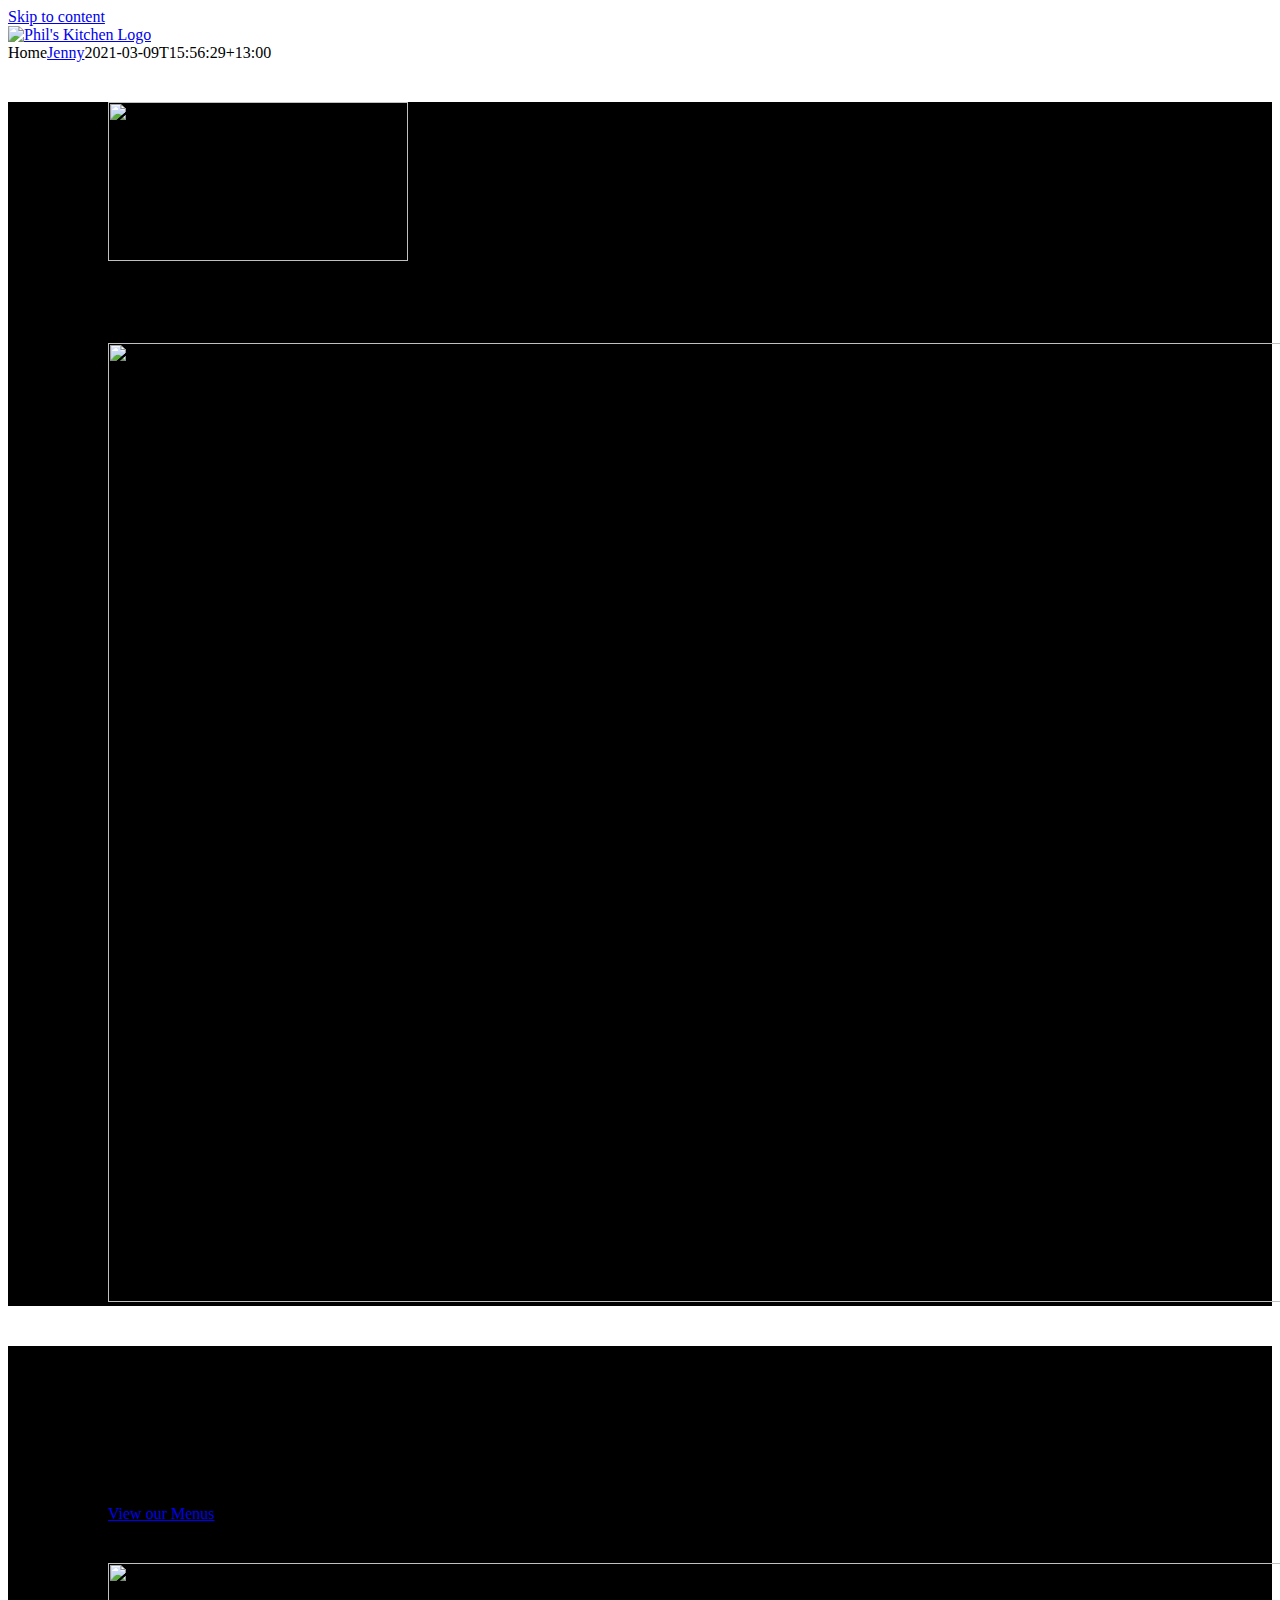
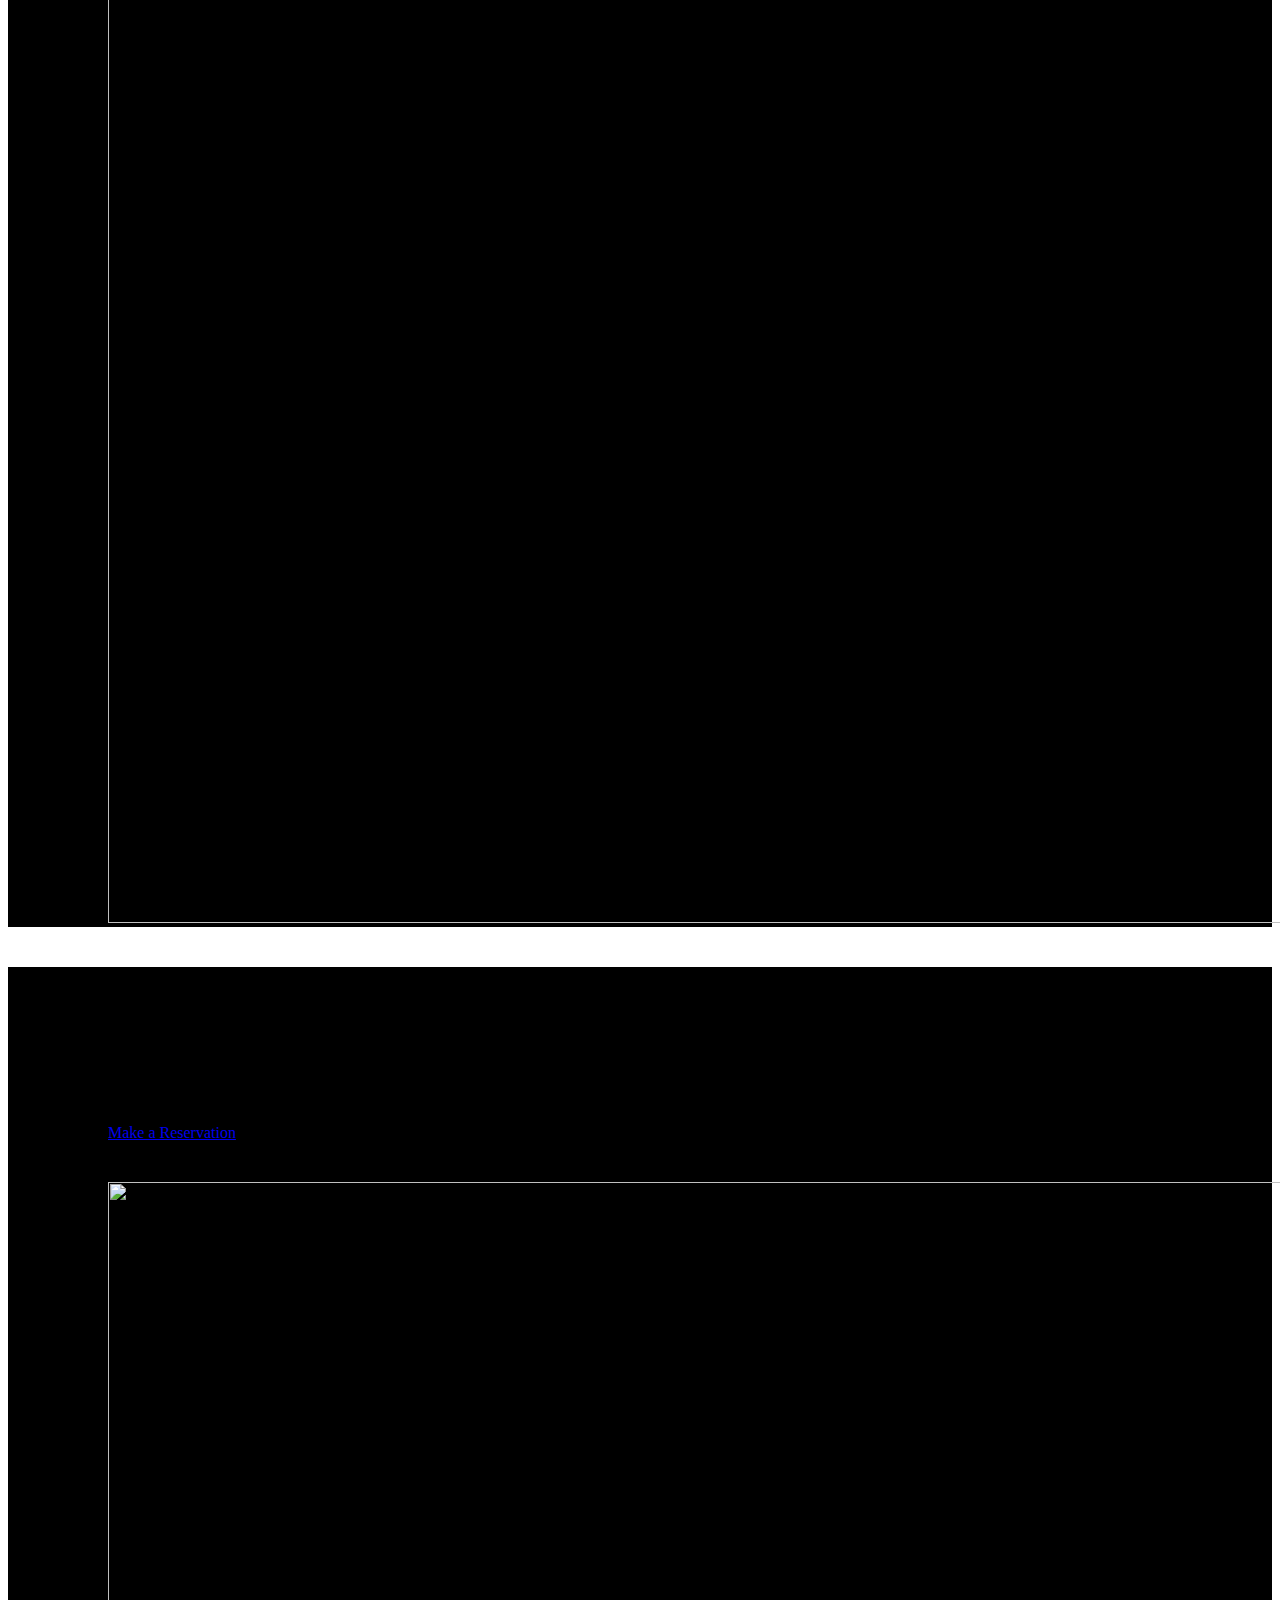
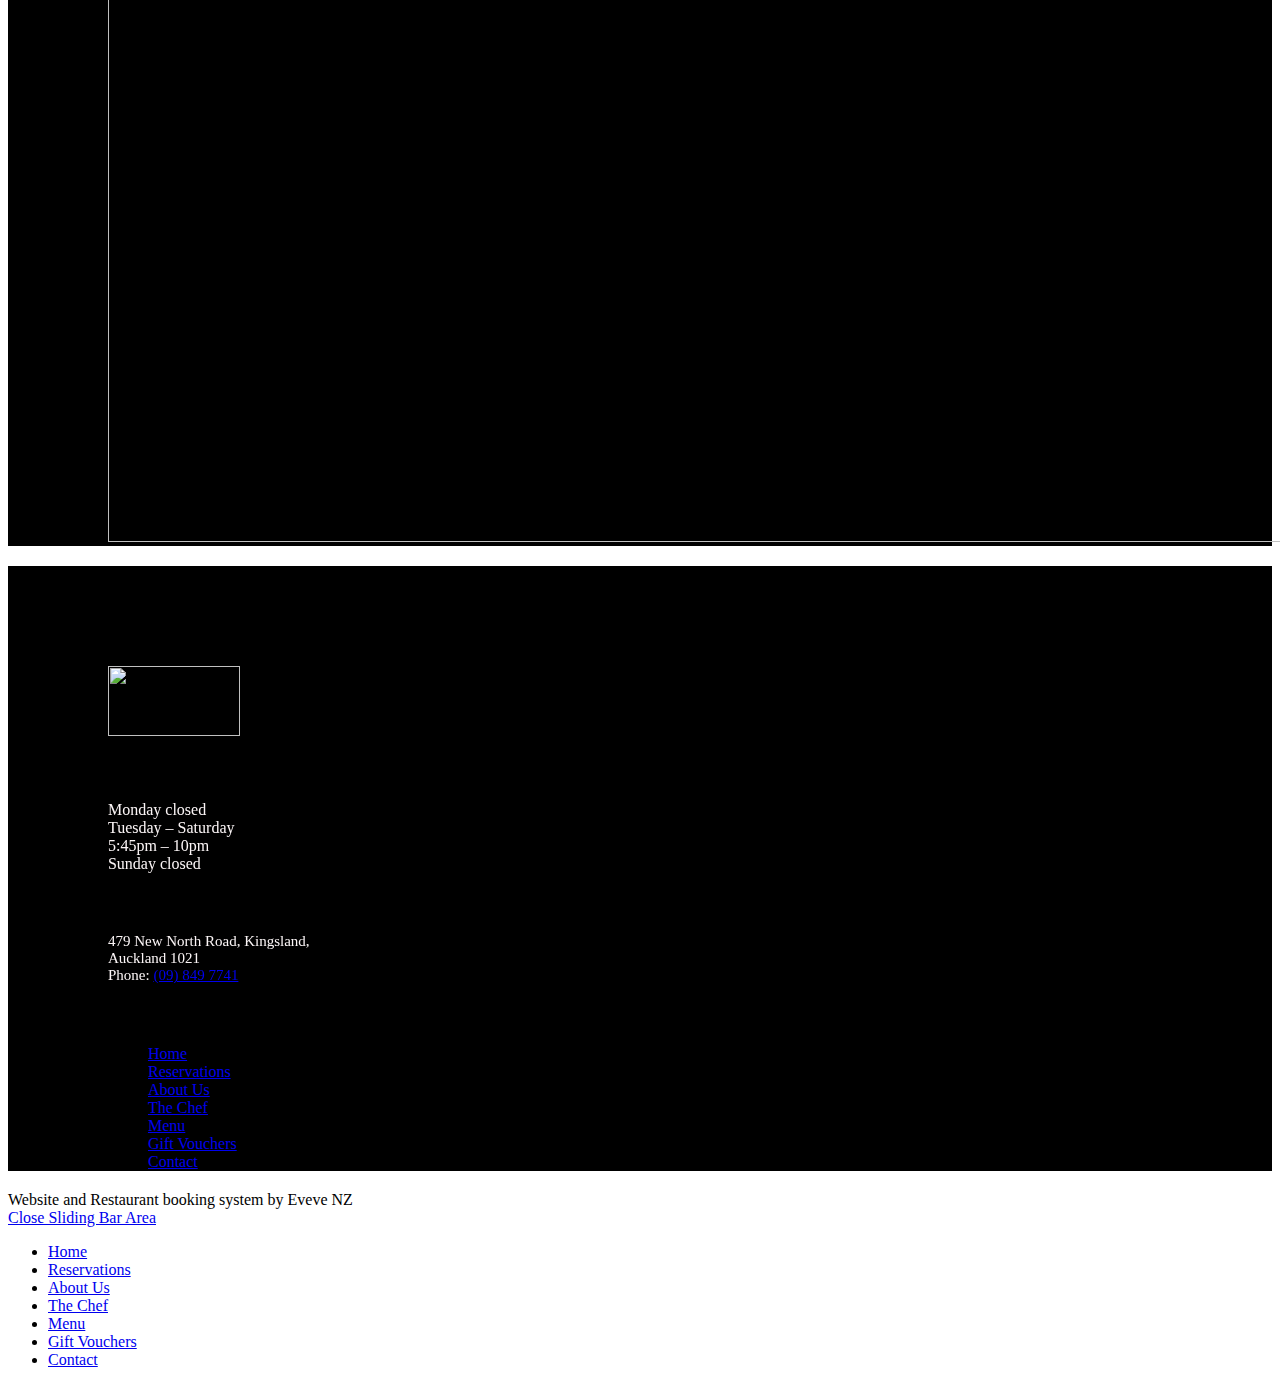
==== commit aa26b2ee: "Update index.html" ====
--- a/index.html
+++ b/index.html
@@ -1,4 +1,3 @@
-
 <!DOCTYPE html><html class="no-overflow-y avada-html-layout-wide avada-html-header-position-top avada-is-100-percent-template avada-header-color-not-opaque" lang="en-US" prefix="og: http://ogp.me/ns# fb: http://ogp.me/ns/fb#"><head><script src="//archive.org/includes/analytics.js?v=cf34f82" type="text/javascript"></script>
 <script type="text/javascript">window.addEventListener('DOMContentLoaded',function(){var v=archive_analytics.values;v.service='wb';v.server_name='wwwb-app217.us.archive.org';v.server_ms=4959;archive_analytics.send_pageview({});});</script>
 <script type="text/javascript" src="https://web-static.archive.org/_static/js/bundle-playback.js?v=qM_6omlu" charset="utf-8"></script>
@@ -34,28 +33,7 @@
 Tuesday &#8211; Saturday<br/>
 5:45pm &#8211; 10pm<br/>
 Sunday closed</p></div></div></div><style type="text/css">.fusion-body .fusion-builder-column-7{width:25%!important;margin-top:0;margin-bottom:20px}.fusion-builder-column-7>.fusion-column-wrapper{padding-top:0px!important;padding-right:0px!important;margin-right:7.68%;padding-bottom:0px!important;padding-left:0px!important;margin-left:7.68%}@media only screen and (max-width:1200px){.fusion-body .fusion-builder-column-7{width:25%!important;order:0}.fusion-builder-column-7>.fusion-column-wrapper{margin-right:7.68%;margin-left:7.68%}}@media only screen and (max-width:800px){.fusion-body .fusion-builder-column-7{width:100%!important;order:0}.fusion-builder-column-7>.fusion-column-wrapper{margin-right:1.92%;margin-left:1.92%}}</style><div class="fusion-layout-column fusion_builder_column fusion-builder-column-8 fusion_builder_column_1_4 1_4 fusion-flex-column"><div class="fusion-column-wrapper fusion-flex-justify-content-flex-start fusion-content-layout-column" style="background-position:left top;background-repeat:no-repeat;-webkit-background-size:cover;-moz-background-size:cover;-o-background-size:cover;background-size:cover;padding: 0px 0px 0px 0px;"><style type="text/css">@media only screen and (max-width:1200px){.fusion-title.fusion-title-4{margin-top:10px!important;margin-bottom:15px!important}}@media only screen and (max-width:800px){.fusion-title.fusion-title-4{margin-top:10px!important;margin-bottom:10px!important}}</style><div class="fusion-title title fusion-title-4 fusion-sep-none fusion-title-text fusion-title-size-one" style="margin-top:10px;margin-bottom:15px;"><h1 class="title-heading-left" style="margin:0;"><h4>Address</h4></h1></div><div class="fusion-separator" style="align-self: flex-start;margin-right:auto;margin-top:20px;margin-bottom:20px;width:100%;max-width:50px;"><div class="fusion-separator-border sep-single sep-solid" style="border-color:#767676;border-top-width:1px;"></div></div><div class="fusion-text fusion-text-5" style="font-size:15px;color:#fbf5f6;transform:translate3d(0,0,0);"><p>479 New North Road, Kingsland, Auckland 1021<br/>
-Phone: <a href="https://web.archive.org/web/20230124124025/tel:(09) 849 7741 ">(09) 849 7741 </a></p></div><div class="fusion-social-links" style="text-align:left"><div class="fusion-social-networks boxed-icons"><div class="fusion-social-networks-wrapper"><a class="fusion-social-network-icon fusion-tooltip fusion-facebook fusion-icon-facebook" style="color:#000;font-size:20px;width: calc(20px + (2 * (8px)) + 2px);background-color:#FFF;border-color:#FFF;border-radius:2px;" data-placement="top" data-title="Facebook" data-toggle="tooltip" title="Facebook" aria-label="facebook" target="_blank" rel="noopener noreferrer" href="https://web.archive.org/web/20230124124025/https://www.facebook.com/philskitchennz/"></a><a class="fusion-social-network-icon fusion-tooltip fusion-instagram fusion-icon-instagram" style="color:#000;font-size:20px;width: calc(20px + (2 * (8px)) + 2px);background-color:#FFF;border-color:#FFF;border-radius:2px;" data-placement="top" data-title="Instagram" data-toggle="tooltip" title="Instagram" aria-label="instagram" target="_blank" rel="noopener noreferrer" href="https://web.archive.org/web/20230124124025/https://www.instagram.com/phils_kitchen_nz/"></a></div></div></div></div></div><style type="text/css">.fusion-body .fusion-builder-column-8{width:25%!important;margin-top:0;margin-bottom:20px}.fusion-builder-column-8>.fusion-column-wrapper{padding-top:0px!important;padding-right:0px!important;margin-right:7.68%;padding-bottom:0px!important;padding-left:0px!important;margin-left:7.68%}@media only screen and (max-width:1200px){.fusion-body .fusion-builder-column-8{width:25%!important;order:0}.fusion-builder-column-8>.fusion-column-wrapper{margin-right:7.68%;margin-left:7.68%}}@media only screen and (max-width:800px){.fusion-body .fusion-builder-column-8{width:100%!important;order:0;margin-top:10px}.fusion-builder-column-8>.fusion-column-wrapper{margin-right:1.92%;margin-left:1.92%}}</style><div class="fusion-layout-column fusion_builder_column fusion-builder-column-9 fusion_builder_column_1_4 1_4 fusion-flex-column"><div class="fusion-column-wrapper fusion-flex-justify-content-flex-start fusion-content-layout-column" style="background-position:left top;background-repeat:no-repeat;-webkit-background-size:cover;-moz-background-size:cover;-o-background-size:cover;background-size:cover;padding: 0px 0px 0px 0px;"><style type="text/css">@media only screen and (max-width:1200px){.fusion-title.fusion-title-5{margin-top:10px!important;margin-bottom:15px!important}}@media only screen and (max-width:800px){.fusion-title.fusion-title-5{margin-top:10px!important;margin-bottom:10px!important}}</style><div class="fusion-title title fusion-title-5 fusion-no-small-visibility fusion-sep-none fusion-title-text fusion-title-size-one" style="margin-top:10px;margin-bottom:15px;"><h1 class="title-heading-left" style="margin:0;"><h4>Explore</h4></h1></div><div class="fusion-separator" style="align-self: flex-start;margin-right:auto;margin-top:20px;margin-bottom:20px;width:100%;max-width:50px;"><div class="fusion-separator-border sep-single sep-solid" style="border-color:#767676;border-top-width:1px;"></div></div><div class="fusion-widget-area fusion-widget-area-1 fusion-content-widget-area fusion-no-small-visibility"><style type="text/css">.fusion-widget-area-1{padding:0 0 0 0}.fusion-widget-area-1 .widget h4{color:fbf5f6}.fusion-widget-area-1 .widget .heading h4{color:fbf5f6}.fusion-widget-area-1 .widget h4{font-size:24px}.fusion-widget-area-1 .widget .heading h4{font-size:24px}</style><div id="nav_menu-3" class="widget widget_nav_menu" style="border-style: solid;border-color:transparent;border-width:0px;"><div class="menu-menus-container"><ul id="menu-menus" class="menu"><li id="menu-item-1240" class="menu-item menu-item-type-custom menu-item-object-custom current-menu-item current_page_item menu-item-home menu-item-1240"><a href="https://web.archive.org/web/20230124124025/https://philskitchen.co.nz/" aria-current="page">Home</a></li><li id="menu-item-1114" class="menu-item menu-item-type-post_type menu-item-object-page menu-item-1114"><a href="reservations.html">Reservations</a></li><li id="menu-item-1116" class="menu-item menu-item-type-post_type menu-item-object-page menu-item-1116"><a href="about-us.html">About Us</a></li><li id="menu-item-1115" class="menu-item menu-item-type-post_type menu-item-object-page menu-item-1115"><a href="the-chef.html">The Chef</a></li><li id="menu-item-1151" class="menu-item menu-item-type-post_type menu-item-object-page menu-item-1151"><a href="menu.html">Menu</a></li><li id="menu-item-397" class="menu-item menu-item-type-custom menu-item-object-custom menu-item-397"><a target="_blank" rel="noopener" href="https://web.archive.org/web/20230124124025/https://giftcards.nowbookit.com/cards/card-selection?accountid=dbd6dbe5-6bdc-4f42-b284-e2e8d019c986&amp;venueid=3976&amp;theme=light&amp;accent=157,157,157">Gift Vouchers</a></li><li id="menu-item-1152" class="menu-item menu-item-type-post_type menu-item-object-page menu-item-1152"><a href="https://web.archive.org/web/20230124124025/https://philskitchen.co.nz/contact/">Contact</a></li></ul></div></div><div class="fusion-additional-widget-content"></div></div></div></div><style type="text/css">.fusion-body .fusion-builder-column-9{width:25%!important;margin-top:0;margin-bottom:20px}.fusion-builder-column-9>.fusion-column-wrapper{padding-top:0px!important;padding-right:0px!important;margin-right:7.68%;padding-bottom:0px!important;padding-left:0px!important;margin-left:7.68%}@media only screen and (max-width:1200px){.fusion-body .fusion-builder-column-9{width:25%!important;order:0}.fusion-builder-column-9>.fusion-column-wrapper{margin-right:7.68%;margin-left:7.68%}}@media only screen and (max-width:800px){.fusion-body .fusion-builder-column-9{width:100%!important;order:0;margin-top:10px}.fusion-builder-column-9>.fusion-column-wrapper{margin-right:1.92%;margin-left:1.92%}}</style></div><style type="text/css">.fusion-body .fusion-flex-container.fusion-builder-row-4{padding-top:100px;margin-top:0;padding-right:100px;padding-bottom:0;margin-bottom:0;padding-left:100px}</style></footer></div></div></div></section></div></main><div class="fusion-footer"><footer id="footer" class="fusion-footer-copyright-area"><div class="fusion-row"><div class="fusion-copyright-content"><div class="fusion-copyright-notice"><div>
-Website and Restaurant booking system by <a href="https://web.archive.org/web/20230124124025/https://www.eveve.co.nz/">Eveve NZ</a></div></div></div></div></footer></div><div class="fusion-sliding-bar-wrapper"><div id="slidingbar-area" class="slidingbar-area fusion-sliding-bar-area fusion-widget-area fusion-sliding-bar-position-left fusion-sliding-bar-text-align-left fusion-sliding-bar-toggle-menu fusion-sliding-bar-sticky fusion-sliding-bar-columns-stacked" data-breakpoint="800" data-toggle="menu"><div id="slidingbar" class="fusion-sliding-bar"><div class="fusion-sliding-bar-content-wrapper"><div class="fusion-sb-toggle-wrapper">
-<a class="fusion-sb-close" href="#"><span class="screen-reader-text">Close Sliding Bar Area</span></a></div><div class="fusion-sliding-bar-content"><div class="fusion-column"><section id="nav_menu-2" class="fusion-slidingbar-widget-column widget widget_nav_menu" style="border-style: solid;border-color:transparent;border-width:0px;"><div class="menu-menus-container"><ul id="menu-menus-1" class="menu"><li class="menu-item menu-item-type-custom menu-item-object-custom current-menu-item current_page_item menu-item-home menu-item-1240"><a href="https://web.archive.org/web/20230124124025/https://philskitchen.co.nz/" aria-current="page">Home</a></li><li class="menu-item menu-item-type-post_type menu-item-object-page menu-item-1114"><a href="reservations.html">Reservations</a></li><li class="menu-item menu-item-type-post_type menu-item-object-page menu-item-1116"><a href="about-us.html">About Us</a></li><li class="menu-item menu-item-type-post_type menu-item-object-page menu-item-1115"><a href="the-chef.html">The Chef</a></li><li class="menu-item menu-item-type-post_type menu-item-object-page menu-item-1151"><a href="menu.html">Menu</a></li><li class="menu-item menu-item-type-custom menu-item-object-custom menu-item-397"><a target="_blank" rel="noopener" href="https://web.archive.org/web/20230124124025/https://giftcards.nowbookit.com/cards/card-selection?accountid=dbd6dbe5-6bdc-4f42-b284-e2e8d019c986&amp;venueid=3976&amp;theme=light&amp;accent=157,157,157">Gift Vouchers</a></li><li class="menu-item menu-item-type-post_type menu-item-object-page menu-item-1152"><a href="https://web.archive.org/web/20230124124025/https://philskitchen.co.nz/contact/">Contact</a></li></ul></div><div style="clear:both;"></div></section></div><div class="fusion-clearfix"></div></div></div></div></div></div></div></div><div class="fusion-top-frame"></div><div class="fusion-bottom-frame"></div><div class="fusion-boxed-shadow"></div>
+Phone: <a href="tel:(09) 849 7741 ">(09) 849 7741 </a></p></div><div class="fusion-social-links" style="text-align:left"><div class="fusion-social-networks boxed-icons"><div class="fusion-social-networks-wrapper"><a class="fusion-social-network-icon fusion-tooltip fusion-facebook fusion-icon-facebook" style="color:#000;font-size:20px;width: calc(20px + (2 * (8px)) + 2px);background-color:#FFF;border-color:#FFF;border-radius:2px;" data-placement="top" data-title="Facebook" data-toggle="tooltip" title="Facebook" aria-label="facebook" target="_blank" rel="noopener noreferrer" href="https://www.facebook.com/philskitchennz/"></a><a class="fusion-social-network-icon fusion-tooltip fusion-instagram fusion-icon-instagram" style="color:#000;font-size:20px;width: calc(20px + (2 * (8px)) + 2px);background-color:#FFF;border-color:#FFF;border-radius:2px;" data-placement="top" data-title="Instagram" data-toggle="tooltip" title="Instagram" aria-label="instagram" target="_blank" rel="noopener noreferrer" href="https://www.instagram.com/phils_kitchen_nz/"></a></div></div></div></div></div><style type="text/css">.fusion-body .fusion-builder-column-8{width:25%!important;margin-top:0;margin-bottom:20px}.fusion-builder-column-8>.fusion-column-wrapper{padding-top:0px!important;padding-right:0px!important;margin-right:7.68%;padding-bottom:0px!important;padding-left:0px!important;margin-left:7.68%}@media only screen and (max-width:1200px){.fusion-body .fusion-builder-column-8{width:25%!important;order:0}.fusion-builder-column-8>.fusion-column-wrapper{margin-right:7.68%;margin-left:7.68%}}@media only screen and (max-width:800px){.fusion-body .fusion-builder-column-8{width:100%!important;order:0;margin-top:10px}.fusion-builder-column-8>.fusion-column-wrapper{margin-right:1.92%;margin-left:1.92%}}</style><div class="fusion-layout-column fusion_builder_column fusion-builder-column-9 fusion_builder_column_1_4 1_4 fusion-flex-column"><div class="fusion-column-wrapper fusion-flex-justify-content-flex-start fusion-content-layout-column" style="background-position:left top;background-repeat:no-repeat;-webkit-background-size:cover;-moz-background-size:cover;-o-background-size:cover;background-size:cover;padding: 0px 0px 0px 0px;"><style type="text/css">@media only screen and (max-width:1200px){.fusion-title.fusion-title-5{margin-top:10px!important;margin-bottom:15px!important}}@media only screen and (max-width:800px){.fusion-title.fusion-title-5{margin-top:10px!important;margin-bottom:10px!important}}</style><div class="fusion-title title fusion-title-5 fusion-no-small-visibility fusion-sep-none fusion-title-text fusion-title-size-one" style="margin-top:10px;margin-bottom:15px;"><h1 class="title-heading-left" style="margin:0;"><h4>Explore</h4></h1></div><div class="fusion-separator" style="align-self: flex-start;margin-right:auto;margin-top:20px;margin-bottom:20px;width:100%;max-width:50px;"><div class="fusion-separator-border sep-single sep-solid" style="border-color:#767676;border-top-width:1px;"></div></div><div class="fusion-widget-area fusion-widget-area-1 fusion-content-widget-area fusion-no-small-visibility"><style type="text/css">.fusion-widget-area-1{padding:0 0 0 0}.fusion-widget-area-1 .widget h4{color:fbf5f6}.fusion-widget-area-1 .widget .heading h4{color:fbf5f6}.fusion-widget-area-1 .widget h4{font-size:24px}.fusion-widget-area-1 .widget .heading h4{font-size:24px}</style><div id="nav_menu-3" class="widget widget_nav_menu" style="border-style: solid;border-color:transparent;border-width:0px;"><div class="menu-menus-container"><ul id="menu-menus" class="menu"><li id="menu-item-1240" class="menu-item menu-item-type-custom menu-item-object-custom current-menu-item current_page_item menu-item-home menu-item-1240"><a href="/philskitchenconz" aria-current="page">Home</a></li><li id="menu-item-1114" class="menu-item menu-item-type-post_type menu-item-object-page menu-item-1114"><a href="reservations.html">Reservations</a></li><li id="menu-item-1116" class="menu-item menu-item-type-post_type menu-item-object-page menu-item-1116"><a href="about-us.html">About Us</a></li><li id="menu-item-1115" class="menu-item menu-item-type-post_type menu-item-object-page menu-item-1115"><a href="the-chef.html">The Chef</a></li><li id="menu-item-1151" class="menu-item menu-item-type-post_type menu-item-object-page menu-item-1151"><a href="menu.html">Menu</a></li><li id="menu-item-397" class="menu-item menu-item-type-custom menu-item-object-custom menu-item-397"><a target="_blank" rel="noopener" href="/philskitchenconz">Gift Vouchers</a></li><li id="menu-item-1152" class="menu-item menu-item-type-post_type menu-item-object-page menu-item-1152"><a href="contact.html">Contact</a></li></ul></div></div><div class="fusion-additional-widget-content"></div></div></div></div><style type="text/css">.fusion-body .fusion-builder-column-9{width:25%!important;margin-top:0;margin-bottom:20px}.fusion-builder-column-9>.fusion-column-wrapper{padding-top:0px!important;padding-right:0px!important;margin-right:7.68%;padding-bottom:0px!important;padding-left:0px!important;margin-left:7.68%}@media only screen and (max-width:1200px){.fusion-body .fusion-builder-column-9{width:25%!important;order:0}.fusion-builder-column-9>.fusion-column-wrapper{margin-right:7.68%;margin-left:7.68%}}@media only screen and (max-width:800px){.fusion-body .fusion-builder-column-9{width:100%!important;order:0;margin-top:10px}.fusion-builder-column-9>.fusion-column-wrapper{margin-right:1.92%;margin-left:1.92%}}</style></div><style type="text/css">.fusion-body .fusion-flex-container.fusion-builder-row-4{padding-top:100px;margin-top:0;padding-right:100px;padding-bottom:0;margin-bottom:0;padding-left:100px}</style></footer></div></div></div></section></div></main><div class="fusion-footer"><footer id="footer" class="fusion-footer-copyright-area"><div class="fusion-row"><div class="fusion-copyright-content"><div class="fusion-copyright-notice"><div>
+Website and Restaurant booking system by Eveve NZ</div></div></div></div></footer></div><div class="fusion-sliding-bar-wrapper"><div id="slidingbar-area" class="slidingbar-area fusion-sliding-bar-area fusion-widget-area fusion-sliding-bar-position-left fusion-sliding-bar-text-align-left fusion-sliding-bar-toggle-menu fusion-sliding-bar-sticky fusion-sliding-bar-columns-stacked" data-breakpoint="800" data-toggle="menu"><div id="slidingbar" class="fusion-sliding-bar"><div class="fusion-sliding-bar-content-wrapper"><div class="fusion-sb-toggle-wrapper">
+<a class="fusion-sb-close" href="#"><span class="screen-reader-text">Close Sliding Bar Area</span></a></div><div class="fusion-sliding-bar-content"><div class="fusion-column"><section id="nav_menu-2" class="fusion-slidingbar-widget-column widget widget_nav_menu" style="border-style: solid;border-color:transparent;border-width:0px;"><div class="menu-menus-container"><ul id="menu-menus-1" class="menu"><li class="menu-item menu-item-type-custom menu-item-object-custom current-menu-item current_page_item menu-item-home menu-item-1240"><a href="/philskitchenconz" aria-current="page">Home</a></li><li class="menu-item menu-item-type-post_type menu-item-object-page menu-item-1114"><a href="reservations.html">Reservations</a></li><li class="menu-item menu-item-type-post_type menu-item-object-page menu-item-1116"><a href="about-us.html">About Us</a></li><li class="menu-item menu-item-type-post_type menu-item-object-page menu-item-1115"><a href="the-chef.html">The Chef</a></li><li class="menu-item menu-item-type-post_type menu-item-object-page menu-item-1151"><a href="menu.html">Menu</a></li><li class="menu-item menu-item-type-custom menu-item-object-custom menu-item-397"><a target="_blank" rel="noopener" href="/philskitchenconz">Gift Vouchers</a></li><li class="menu-item menu-item-type-post_type menu-item-object-page menu-item-1152"><a href="contact.html">Contact</a></li></ul></div><div style="clear:both;"></div></section></div><div class="fusion-clearfix"></div></div></div></div></div></div></div></div><div class="fusion-top-frame"></div><div class="fusion-bottom-frame"></div><div class="fusion-boxed-shadow"></div>
 <a class="fusion-one-page-text-link fusion-page-load-link"></a><div class="avada-footer-scripts"> <script type="text/javascript">var fusionNavIsCollapsed=function(e){var t;window.innerWidth<=e.getAttribute("data-breakpoint")?(e.classList.add("collapse-enabled"),e.classList.contains("expanded")||(e.setAttribute("aria-expanded","false"),window.dispatchEvent(new Event("fusion-mobile-menu-collapsed",{bubbles:!0,cancelable:!0})))):(null!==e.querySelector(".menu-item-has-children.expanded .fusion-open-nav-submenu-on-click")&&e.querySelector(".menu-item-has-children.expanded .fusion-open-nav-submenu-on-click").click(),e.classList.remove("collapse-enabled"),e.setAttribute("aria-expanded","true"),null!==e.querySelector(".fusion-custom-menu")&&e.querySelector(".fusion-custom-menu").removeAttribute("style")),e.classList.add("no-wrapper-transition"),clearTimeout(t),t=setTimeout(function(){e.classList.remove("no-wrapper-transition")},400),e.classList.remove("loading")},fusionRunNavIsCollapsed=function(){var e,t=document.querySelectorAll(".fusion-menu-element-wrapper");for(e=0;e<t.length;e++)fusionNavIsCollapsed(t[e])};function avadaGetScrollBarWidth(){var e,t,n,s=document.createElement("p");return s.style.width="100%",s.style.height="200px",(e=document.createElement("div")).style.position="absolute",e.style.top="0px",e.style.left="0px",e.style.visibility="hidden",e.style.width="200px",e.style.height="150px",e.style.overflow="hidden",e.appendChild(s),document.body.appendChild(e),t=s.offsetWidth,e.style.overflow="scroll",t==(n=s.offsetWidth)&&(n=e.clientWidth),document.body.removeChild(e),t-n}fusionRunNavIsCollapsed(),window.addEventListener("fusion-resize-horizontal",fusionRunNavIsCollapsed)</script><script type="text/javascript" id="wpo_min-footer-0-js-extra">var fusionBgImageVars={"content_break_point":"800"};var fusionJSVars={"visibility_small":"800","visibility_medium":"1200"};var fusionLightboxVideoVars={"lightbox_video_width":"1280","lightbox_video_height":"720"};var fusionEqualHeightVars={"content_break_point":"800"};var fusionVideoGeneralVars={"status_vimeo":"0","status_yt":"0"};var fusionVideoBgVars={"status_vimeo":"0","status_yt":"0"};var fusionLightboxVars={"status_lightbox":"1","lightbox_gallery":"1","lightbox_skin":"metro-white","lightbox_title":"1","lightbox_arrows":"1","lightbox_slideshow_speed":"5000","lightbox_autoplay":"","lightbox_opacity":"0.90","lightbox_desc":"1","lightbox_social":"1","lightbox_deeplinking":"1","lightbox_path":"vertical","lightbox_post_images":"1","lightbox_animation_speed":"normal","l10n":{"close":"Press Esc to close","enterFullscreen":"Enter Fullscreen (Shift+Enter)","exitFullscreen":"Exit Fullscreen (Shift+Enter)","slideShow":"Slideshow","next":"Next","previous":"Previous"}};var avadaNiceScrollVars={"side_header_width":"0","smooth_scrolling":"1"};var avadaLiveSearchVars={"live_search":"1","ajaxurl":"https:\/\/web.archive.org\/web\/20230124124025\/https:\/\/philskitchen.co.nz\/wp-admin\/admin-ajax.php","no_search_results":"No search results match your query. Please try again","min_char_count":"4","per_page":"100","show_feat_img":"1","display_post_type":"1"};var fusionFlexSliderVars={"status_vimeo":"","slideshow_autoplay":"1","slideshow_speed":"7000","pagination_video_slide":"","status_yt":"","flex_smoothHeight":"true"};var fusionAnimationsVars={"status_css_animations":"desktop"};var fusionContainerVars={"content_break_point":"800","container_hundred_percent_height_mobile":"0","is_sticky_header_transparent":"1","hundred_percent_scroll_sensitivity":"450"};var avadaMobileImageVars={"side_header_break_point":"800","disable_mobile_image_hovers":"0"};var avadaHeaderVars={"header_position":"top","header_sticky":"","header_sticky_type2_layout":"menu_only","header_sticky_shadow":"1","side_header_break_point":"800","header_sticky_mobile":"","header_sticky_tablet":"","mobile_menu_design":"flyout","sticky_header_shrinkage":"","nav_height":"40","nav_highlight_border":"3","nav_highlight_style":"bar","logo_margin_top":"20px","logo_margin_bottom":"20px","layout_mode":"wide","header_padding_top":"0px","header_padding_bottom":"0px","scroll_offset":"full"};var avadaMenuVars={"site_layout":"wide","header_position":"top","logo_alignment":"right","header_sticky":"","header_sticky_mobile":"","header_sticky_tablet":"","side_header_break_point":"800","megamenu_base_width":"site_width","mobile_menu_design":"flyout","dropdown_goto":"Go to...","mobile_nav_cart":"Shopping Cart","mobile_submenu_open":"Open submenu of %s","mobile_submenu_close":"Close submenu of %s","submenu_slideout":"1"};var avadaSidebarsVars={"header_position":"top","header_layout":"v6","header_sticky":"","header_sticky_type2_layout":"menu_only","side_header_break_point":"800","header_sticky_tablet":"","sticky_header_shrinkage":"","nav_height":"40","sidebar_break_point":"800"};var fusionTypographyVars={"site_width":"1200px","typography_sensitivity":"0.50","typography_factor":"1.50","elements":"h1, h2, h3, h4, h5, h6"};var fusionScrollToAnchorVars={"content_break_point":"800","container_hundred_percent_height_mobile":"0","hundred_percent_scroll_sensitivity":"450"};var fusionVideoVars={"status_vimeo":"0"}</script> <script type="text/javascript" src="https://web.archive.org/web/20230124124025js_/https://philskitchen.co.nz/wp-content/cache/wpo-minify/1620899684/assets/wpo-minify-footer-3fa36bcb.min.js" id="wpo_min-footer-0-js"></script> <script type="text/javascript">jQuery(document).ready(function(){var ajaxurl='https://web.archive.org/web/20230124124025/https://philskitchen.co.nz/wp-admin/admin-ajax.php';if(0<jQuery('.fusion-login-nonce').length){jQuery.get(ajaxurl,{'action':'fusion_login_nonce'},function(response){jQuery('.fusion-login-nonce').html(response)})}})</script> </div></body></html>
-<!-- Cached by WP-Optimize - https://getwpo.com - Last modified: Fri, 20 Jan 2023 23:38:36 GMT -->
-<!--
-     FILE ARCHIVED ON 12:40:25 Jan 24, 2023 AND RETRIEVED FROM THE
-     INTERNET ARCHIVE ON 12:33:03 Jul 16, 2024.
-     JAVASCRIPT APPENDED BY WAYBACK MACHINE, COPYRIGHT INTERNET ARCHIVE.
-
-     ALL OTHER CONTENT MAY ALSO BE PROTECTED BY COPYRIGHT (17 U.S.C.
-     SECTION 108(a)(3)).
--->
-<!--
-playback timings (ms):
-  captures_list: 0.495
-  exclusion.robots: 0.038
-  exclusion.robots.policy: 0.027
-  esindex: 0.009
-  cdx.remote: 34.444
-  LoadShardBlock: 4726.39 (3)
-  PetaboxLoader3.resolve: 4764.159 (3)
-  PetaboxLoader3.datanode: 71.621 (4)
-  load_resource: 164.89
--->
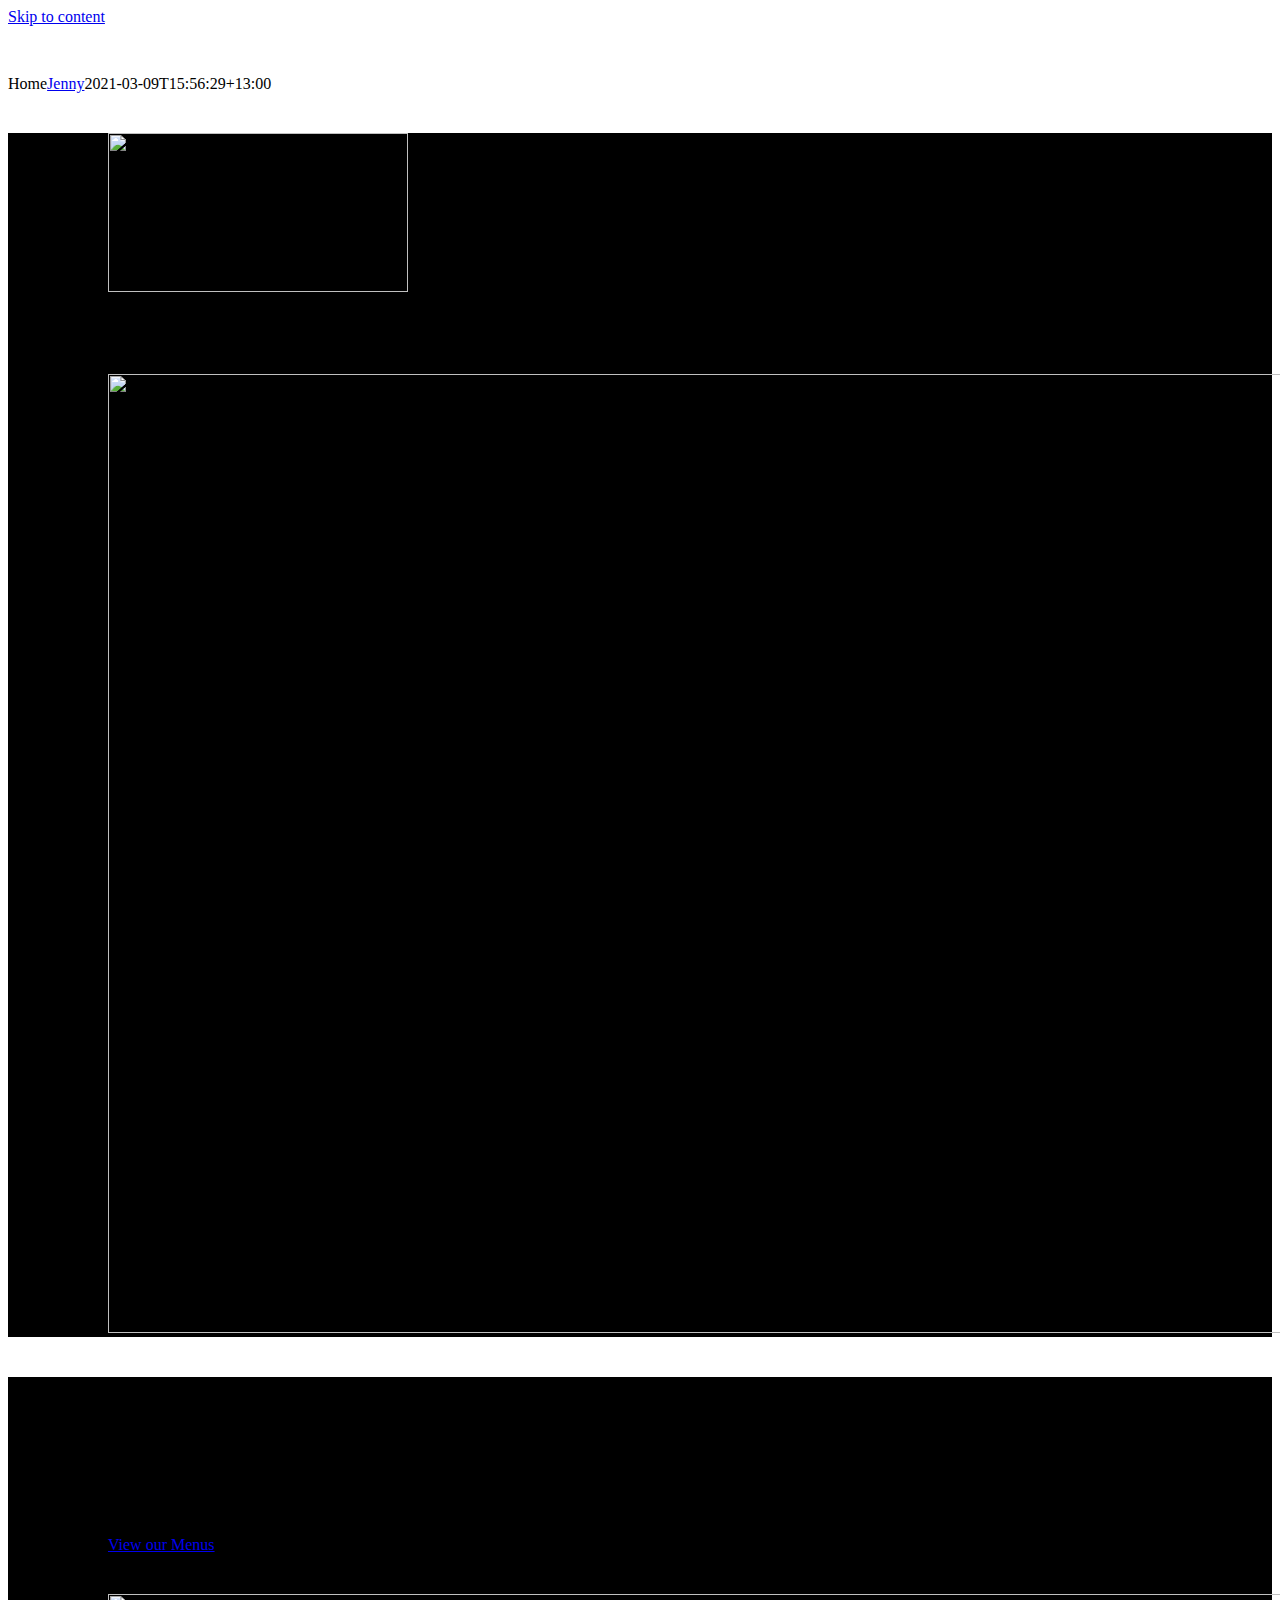
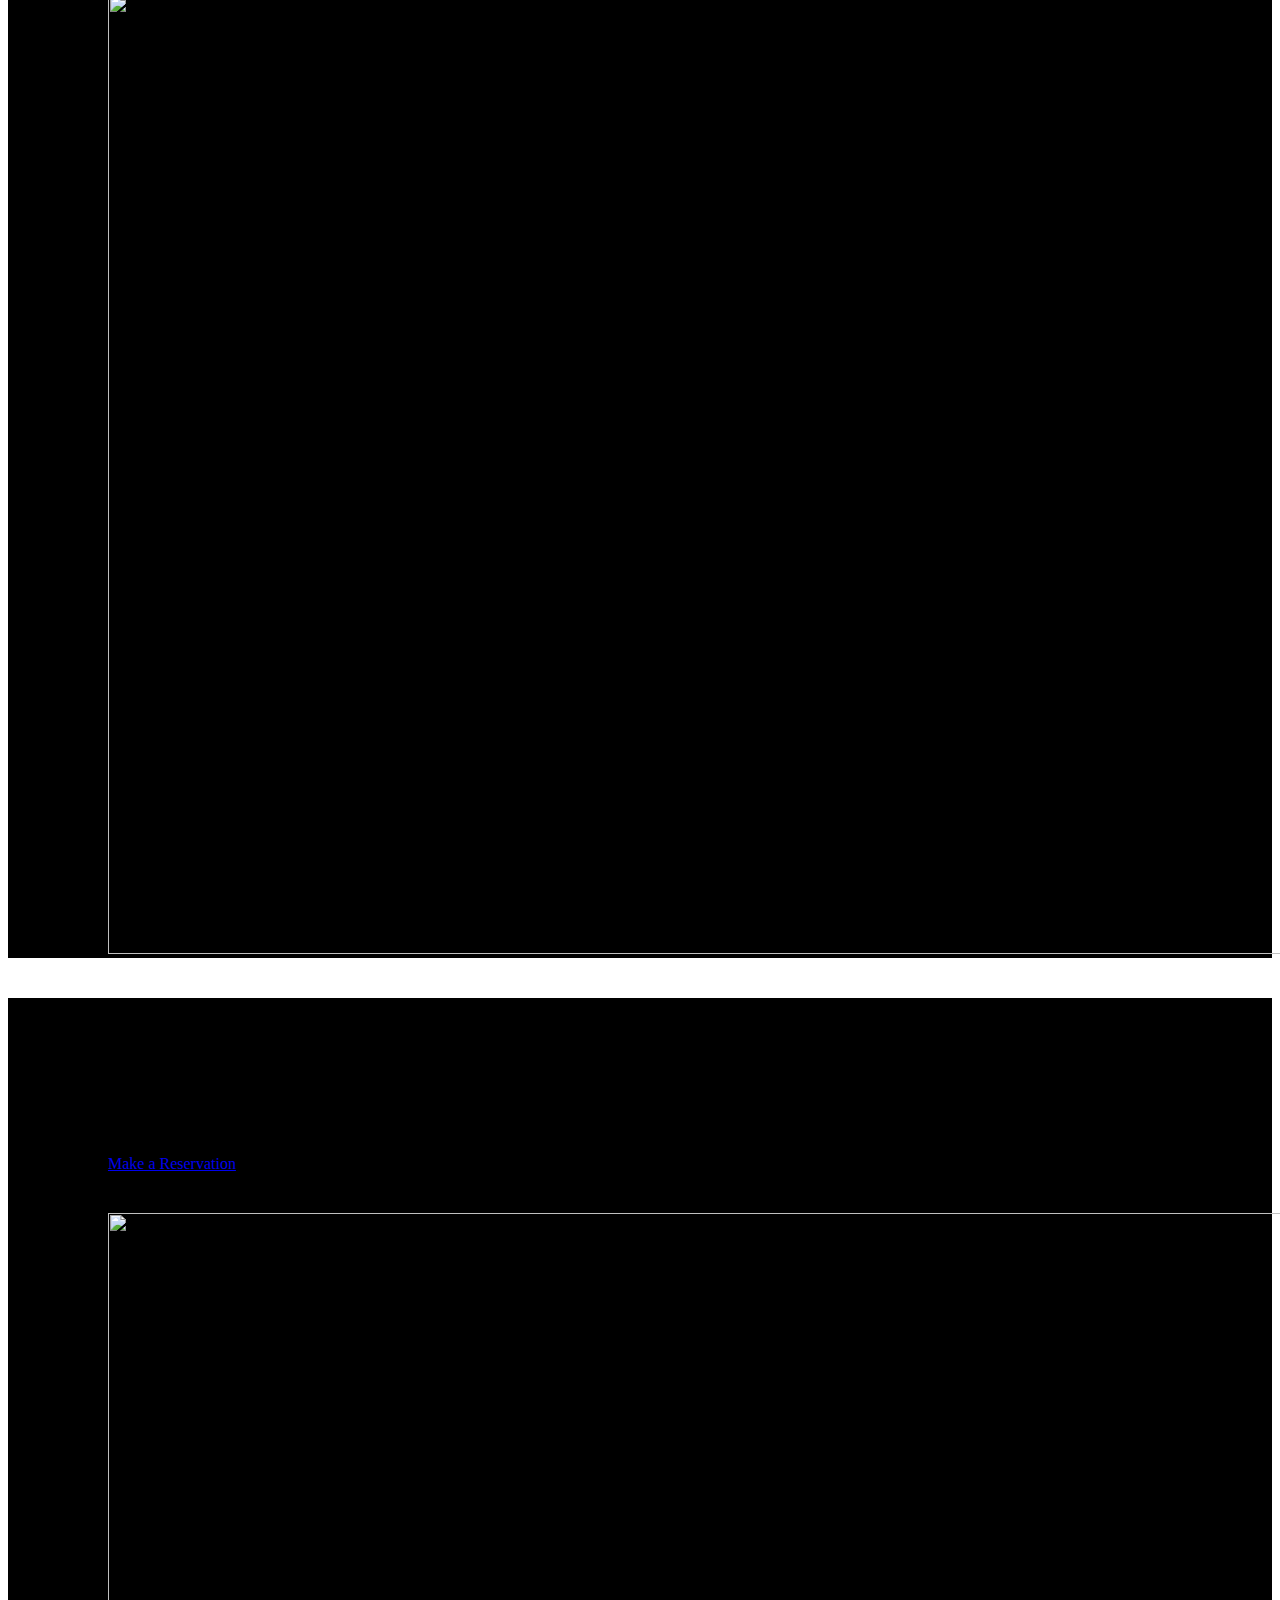
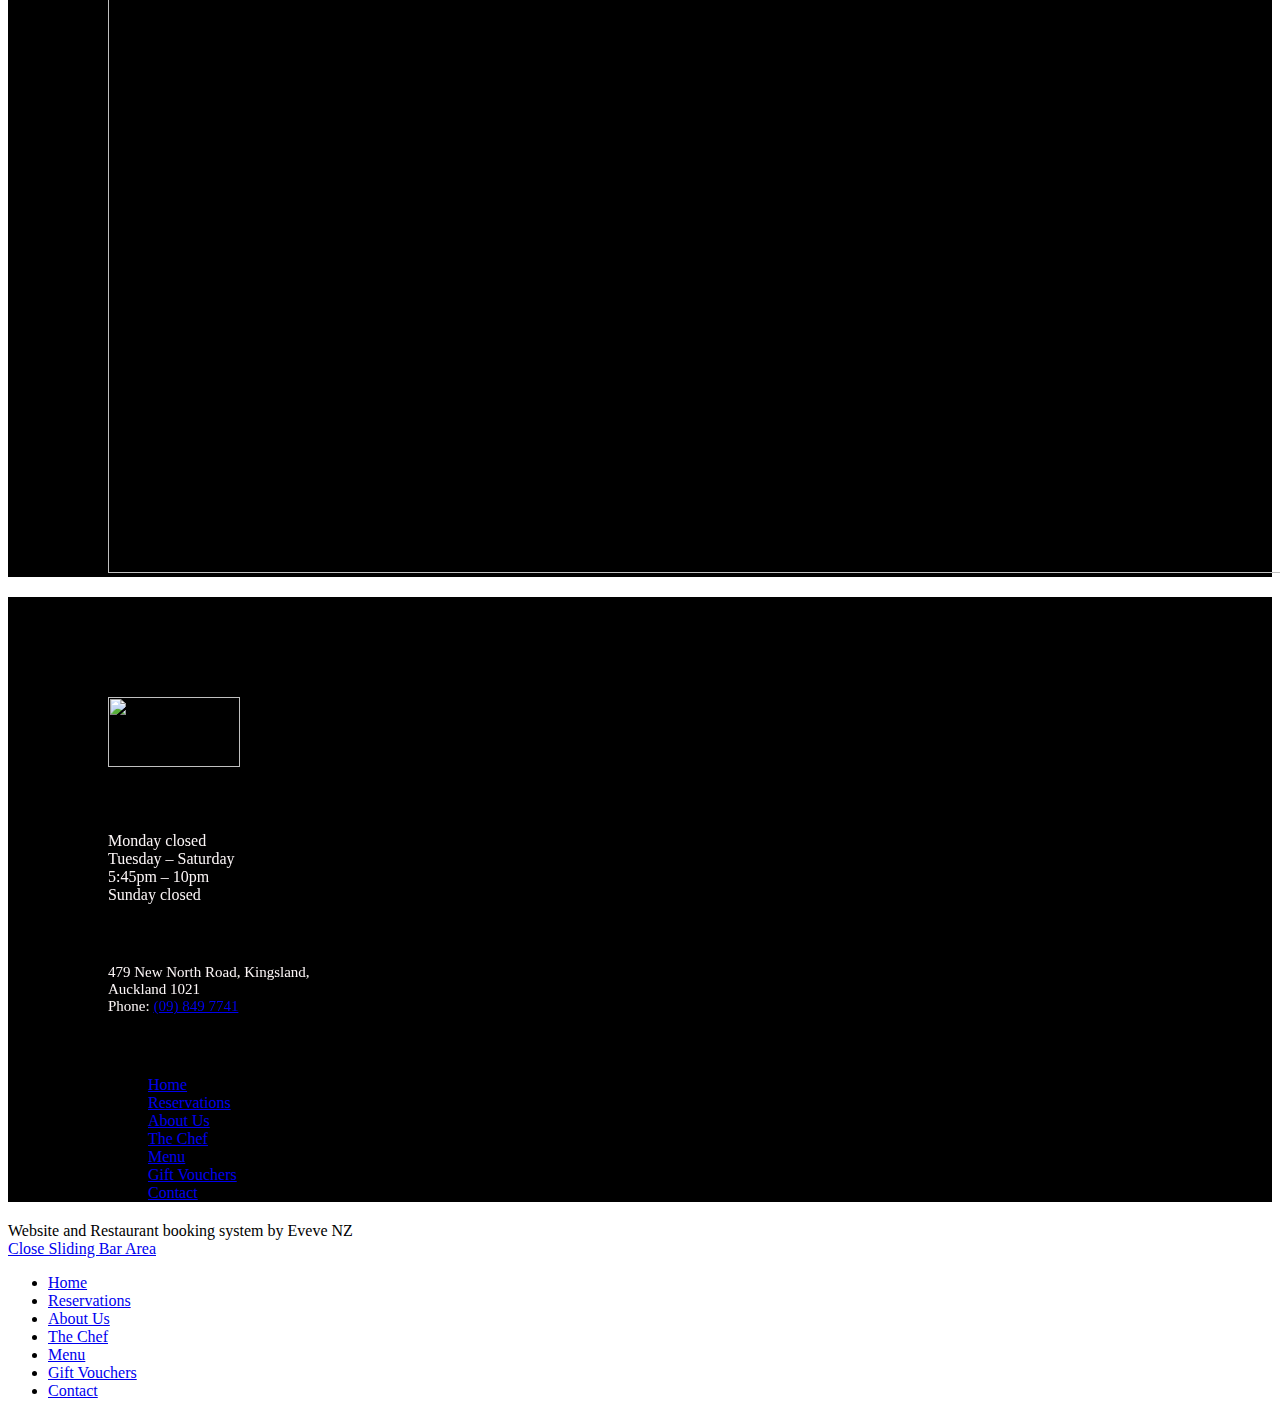
==== commit dc0c3e67: "Update index.html" ====
--- a/index.html
+++ b/index.html
@@ -13,8 +13,8 @@
 <link rel="stylesheet" type="text/css" href="https://web-static.archive.org/_static/css/banner-styles.css?v=S1zqJCYt" />
 <link rel="stylesheet" type="text/css" href="https://web-static.archive.org/_static/css/iconochive.css?v=qtvMKcIJ" />
 <!-- End Wayback Rewrite JS Include -->
-<meta http-equiv="X-UA-Compatible" content="IE=edge"/><meta http-equiv="Content-Type" content="text/html; charset=utf-8"/><meta name="viewport" content="width=device-width, initial-scale=1"/><title>Home - Phil&#039;s Kitchen</title><meta name="description" content="Phils Kitchen - restaurant in Auckland offering European flare food with a laid back and welcoming dining experience."/><meta name="robots" content="noindex, follow, max-snippet:-1, max-image-preview:large, max-video-preview:-1"/><meta property="og:locale" content="en_US"/><meta property="og:type" content="website"/><meta property="og:title" content="Home - Phil's Kitchen"/><meta property="og:description" content="Phils Kitchen - restaurant in Auckland offering European flare food with a laid back and welcoming dining experience."/><meta property="og:url" content="https://web.archive.org/web/20230124124025/https://philskitchen.co.nz/"/><meta property="og:site_name" content="Phil's Kitchen"/><meta property="article:publisher" content="https://www.facebook.com/Hali.CHCH"/><meta property="article:modified_time" content="2021-03-09T02:56:29+00:00"/><meta name="twitter:card" content="summary_large_image"/> <script type="application/ld+json" class="yoast-schema-graph">{"@context":"https://web.archive.org/web/20230124124025/https://schema.org","@graph":[{"@type":"Organization","@id":"https://web.archive.org/web/20230124124025/https://philskitchen.co.nz/#organization","name":"Phils Kitchen Restaurant Auckland","url":"https://web.archive.org/web/20230124124025/https://philskitchen.co.nz/","sameAs":["https://web.archive.org/web/20230124124025/https://www.facebook.com/Hali.CHCH","https://web.archive.org/web/20230124124025/https://www.instagram.com/hali.chch"],"logo":{"@type":"ImageObject","@id":"https://web.archive.org/web/20230124124025/https://philskitchen.co.nz/#logo","inLanguage":"en-US","url":null,"contentUrl":null,"width":null,"height":null,"caption":"Phils Kitchen Restaurant Auckland"},"image":{"@id":"https://web.archive.org/web/20230124124025/https://philskitchen.co.nz/#logo"}},{"@type":"WebSite","@id":"https://web.archive.org/web/20230124124025/https://philskitchen.co.nz/#website","url":"https://web.archive.org/web/20230124124025/https://philskitchen.co.nz/","name":"Phil&#039;s Kitchen","description":"Modern Bistro Restaurant in Auckland, NZ","publisher":{"@id":"https://web.archive.org/web/20230124124025/https://philskitchen.co.nz/#organization"},"potentialAction":[{"@type":"SearchAction","target":"https://web.archive.org/web/20230124124025/https://philskitchen.co.nz/?s={search_term_string}","query-input":"required name=search_term_string"}],"inLanguage":"en-US"},{"@type":"WebPage","@id":"https://web.archive.org/web/20230124124025/https://philskitchen.co.nz/#webpage","url":"https://web.archive.org/web/20230124124025/https://philskitchen.co.nz/","name":"Home - Phil&#039;s Kitchen","isPartOf":{"@id":"https://web.archive.org/web/20230124124025/https://philskitchen.co.nz/#website"},"about":{"@id":"https://web.archive.org/web/20230124124025/https://philskitchen.co.nz/#organization"},"datePublished":"2021-02-19T06:09:33+00:00","dateModified":"2021-03-09T02:56:29+00:00","description":"Phils Kitchen - restaurant in Auckland offering European flare food with a laid back and welcoming dining experience.","breadcrumb":{"@id":"https://web.archive.org/web/20230124124025/https://philskitchen.co.nz/#breadcrumb"},"inLanguage":"en-US","potentialAction":[{"@type":"ReadAction","target":["https://web.archive.org/web/20230124124025/https://philskitchen.co.nz/"]}]},{"@type":"BreadcrumbList","@id":"https://web.archive.org/web/20230124124025/https://philskitchen.co.nz/#breadcrumb","itemListElement":[{"@type":"ListItem","position":1,"item":{"@id":"https://web.archive.org/web/20230124124025/https://philskitchen.co.nz/#webpage"}}]}]}</script> <link rel="dns-prefetch" href="//web.archive.org/web/20230124124025/https://s.w.org/"/><link rel="alternate" type="application/rss+xml" title="Phil's Kitchen » Feed" href="https://web.archive.org/web/20230124124025/https://philskitchen.co.nz/feed/"/><link rel="alternate" type="application/rss+xml" title="Phil's Kitchen » Comments Feed" href="https://web.archive.org/web/20230124124025/https://philskitchen.co.nz/comments/feed/"/><link rel="shortcut icon" href="https://web.archive.org/web/20230124124025im_/https://philskitchen.co.nz/wp-content/uploads/2021/03/phils-favicon.png" type="image/x-icon"/><link rel="apple-touch-icon" href="https://web.archive.org/web/20230124124025im_/https://philskitchen.co.nz/wp-content/uploads/2021/03/phils-favicon120x120.png"><link rel="apple-touch-icon" sizes="180x180" href="https://web.archive.org/web/20230124124025im_/https://philskitchen.co.nz/wp-content/uploads/2021/03/philskitchen-favicon-180x180-1.png"><link rel="apple-touch-icon" sizes="152x152" href="https://web.archive.org/web/20230124124025im_/https://philskitchen.co.nz/wp-content/uploads/2021/03/phils-favicon-152x152-1.png"><link rel="apple-touch-icon" sizes="167x167" href="https://web.archive.org/web/20230124124025im_/https://philskitchen.co.nz/wp-content/uploads/2021/03/philskitchen-favicon-167x167-1.png"><meta property="og:title" content="Home"/><meta property="og:type" content="article"/><meta property="og:url" content="https://web.archive.org/web/20230124124025/https://philskitchen.co.nz/"/><meta property="og:site_name" content="Phil's Kitchen"/><meta property="og:description" content="European flare with a laid back and welcoming dining experience.PHIL'S KITCHEN
-Our Kingsland restaurant has a constantly evolving menu to highlight the best of Aotearoa’s seasonal produce. The chefs european training heavily influences the dishes but his local roots add a Kiwi twist to modern"/><meta property="og:image" content="https://web.archive.org/web/20230124124025im_/https://philskitchen.co.nz/wp-content/uploads/2021/02/phils-kitchen-logo-v2.png"/><link rel="stylesheet" id="wpo_min-header-0-css" href="https://web.archive.org/web/20230124124025cs_/https://philskitchen.co.nz/wp-content/cache/wpo-minify/1620899684/assets/wpo-minify-header-bcc71ea5.min.css" type="text/css" media="all"/>
+<meta http-equiv="X-UA-Compatible" content="IE=edge"/><meta http-equiv="Content-Type" content="text/html; charset=utf-8"/><meta name="viewport" content="width=device-width, initial-scale=1"/><title>Home - Phil&#039;s Kitchen</title><meta name="description" content="Phils Kitchen - restaurant in Auckland offering European flare food with a laid back and welcoming dining experience."/><meta name="robots" content="noindex, follow, max-snippet:-1, max-image-preview:large, max-video-preview:-1"/><meta property="og:locale" content="en_US"/><meta property="og:type" content="website"/><meta property="og:title" content="Home - Phil's Kitchen"/><meta property="og:description" content="Phils Kitchen - restaurant in Auckland offering European flare food with a laid back and welcoming dining experience."/><meta property="og:url" content="https://web.archive.org/web/20230124124025/https://philskitchen.co.nz/"/><meta property="og:site_name" content="Phil's Kitchen"/><meta property="article:publisher" content="https://www.facebook.com/Hali.CHCH"/><meta property="article:modified_time" content="2021-03-09T02:56:29+00:00"/><meta name="twitter:card" content="summary_large_image"/> <script type="application/ld+json" class="yoast-schema-graph">{"@context":"https://web.archive.org/web/20230124124025/https://schema.org","@graph":[{"@type":"Organization","@id":"https://web.archive.org/web/20230124124025/https://philskitchen.co.nz/#organization","name":"Phils Kitchen Restaurant Auckland","url":"https://web.archive.org/web/20230124124025/https://philskitchen.co.nz/","sameAs":["https://web.archive.org/web/20230124124025/https://www.facebook.com/Hali.CHCH","https://web.archive.org/web/20230124124025/https://www.instagram.com/hali.chch"],"logo":{"@type":"ImageObject","@id":"https://web.archive.org/web/20230124124025/https://philskitchen.co.nz/#logo","inLanguage":"en-US","url":null,"contentUrl":null,"width":null,"height":null,"caption":"Phils Kitchen Restaurant Auckland"},"image":{"@id":"https://web.archive.org/web/20230124124025/https://philskitchen.co.nz/#logo"}},{"@type":"WebSite","@id":"https://web.archive.org/web/20230124124025/https://philskitchen.co.nz/#website","url":"https://web.archive.org/web/20230124124025/https://philskitchen.co.nz/","name":"Phil&#039;s Kitchen","description":"Modern Bistro Restaurant in Auckland, NZ","publisher":{"@id":"https://web.archive.org/web/20230124124025/https://philskitchen.co.nz/#organization"},"potentialAction":[{"@type":"SearchAction","target":"https://web.archive.org/web/20230124124025/https://philskitchen.co.nz/?s={search_term_string}","query-input":"required name=search_term_string"}],"inLanguage":"en-US"},{"@type":"WebPage","@id":"https://web.archive.org/web/20230124124025/https://philskitchen.co.nz/#webpage","url":"https://web.archive.org/web/20230124124025/https://philskitchen.co.nz/","name":"Home - Phil&#039;s Kitchen","isPartOf":{"@id":"https://web.archive.org/web/20230124124025/https://philskitchen.co.nz/#website"},"about":{"@id":"https://web.archive.org/web/20230124124025/https://philskitchen.co.nz/#organization"},"datePublished":"2021-02-19T06:09:33+00:00","dateModified":"2021-03-09T02:56:29+00:00","description":"Phils Kitchen - restaurant in Auckland offering European flare food with a laid back and welcoming dining experience.","breadcrumb":{"@id":"https://web.archive.org/web/20230124124025/https://philskitchen.co.nz/#breadcrumb"},"inLanguage":"en-US","potentialAction":[{"@type":"ReadAction","target":["https://web.archive.org/web/20230124124025/https://philskitchen.co.nz/"]}]},{"@type":"BreadcrumbList","@id":"https://web.archive.org/web/20230124124025/https://philskitchen.co.nz/#breadcrumb","itemListElement":[{"@type":"ListItem","position":1,"item":{"@id":"https://web.archive.org/web/20230124124025/https://philskitchen.co.nz/#webpage"}}]}]}</script> <link rel="dns-prefetch" href="//web.archive.org/web/20230124124025/https://s.w.org/"/><link rel="alternate" type="application/rss+xml" title="Phil's Kitchen » Feed" href="https://web.archive.org/web/20230124124025/https://philskitchen.co.nz/feed/"/><link rel="alternate" type="application/rss+xml" title="Phil's Kitchen » Comments Feed" href="https://web.archive.org/web/20230124124025/https://philskitchen.co.nz/comments/feed/"/><link rel="shortcut icon" href="img/phils-favicon.png" type="image/x-icon"/><link rel="apple-touch-icon" href="img/phils-favicon120x120.png"><link rel="apple-touch-icon" sizes="180x180" href="https://web.archive.org/web/20230124124025im_/https://philskitchen.co.nz/wp-content/uploads/2021/03/philskitchen-favicon-180x180-1.png"><link rel="apple-touch-icon" sizes="152x152" href="https://web.archive.org/web/20230124124025im_/https://philskitchen.co.nz/wp-content/uploads/2021/03/phils-favicon-152x152-1.png"><link rel="apple-touch-icon" sizes="167x167" href="https://web.archive.org/web/20230124124025im_/https://philskitchen.co.nz/wp-content/uploads/2021/03/philskitchen-favicon-167x167-1.png"><meta property="og:title" content="Home"/><meta property="og:type" content="article"/><meta property="og:url" content="https://web.archive.org/web/20230124124025/https://philskitchen.co.nz/"/><meta property="og:site_name" content="Phil's Kitchen"/><meta property="og:description" content="European flare with a laid back and welcoming dining experience.PHIL'S KITCHEN
+Our Kingsland restaurant has a constantly evolving menu to highlight the best of Aotearoa’s seasonal produce. The chefs european training heavily influences the dishes but his local roots add a Kiwi twist to modern"/><meta property="og:image" content="img/phils-kitchen-logo-v2.png"/><link rel="stylesheet" id="wpo_min-header-0-css" href="https://web.archive.org/web/20230124124025cs_/https://philskitchen.co.nz/wp-content/cache/wpo-minify/1620899684/assets/wpo-minify-header-bcc71ea5.min.css" type="text/css" media="all"/>
 <!--[if IE]><link
 rel='stylesheet' id='avada-IE-css'  href='https://philskitchen.co.nz/wp-content/themes/Avada/assets/css/dynamic/ie.min.css' type='text/css' media='all' /><style id='avada-IE-inline-css' type='text/css'>.avada-select-parent .select-arrow{background-color:#fff}.select-arrow{background-color:#fff}</style><![endif]--><link rel="stylesheet" id="wpo_min-header-2-css" href="https://web.archive.org/web/20230124124025cs_/https://philskitchen.co.nz/wp-content/cache/wpo-minify/1620899684/assets/wpo-minify-header-b8c10fc0.min.css" type="text/css" media="all"/> <script type="text/javascript" src="https://web.archive.org/web/20230124124025js_/https://philskitchen.co.nz/wp-content/cache/wpo-minify/1620899684/assets/wpo-minify-header-a93012a0.min.js" id="wpo_min-header-0-js"></script> <link rel="https://api.w.org/" href="https://philskitchen.co.nz/wp-json/"/><link rel="alternate" type="application/json" href="https://web.archive.org/web/20230124124025/https://philskitchen.co.nz/wp-json/wp/v2/pages/927"/><link rel="EditURI" type="application/rsd+xml" title="RSD" href="https://philskitchen.co.nz/xmlrpc.php?rsd"/><link rel="wlwmanifest" type="application/wlwmanifest+xml" href="https://philskitchen.co.nz/wp-includes/wlwmanifest.xml"/><meta name="generator" content="WordPress 5.6.10"/><link rel="shortlink" href="https://web.archive.org/web/20230124124025/https://philskitchen.co.nz/"/><link rel="alternate" type="application/json+oembed" href="https://web.archive.org/web/20230124124025/https://philskitchen.co.nz/wp-json/oembed/1.0/embed?url=https%3A%2F%2Fphilskitchen.co.nz%2F"/><link rel="alternate" type="text/xml+oembed" href="https://web.archive.org/web/20230124124025/https://philskitchen.co.nz/wp-json/oembed/1.0/embed?url=https%3A%2F%2Fphilskitchen.co.nz%2F&amp;format=xml"/><style type="text/css" id="css-fb-visibility">@media screen and (max-width:800px){body:not(.fusion-builder-ui-wireframe) .fusion-no-small-visibility{display:none!important}body:not(.fusion-builder-ui-wireframe) .sm-text-align-center{text-align:center!important}body:not(.fusion-builder-ui-wireframe) .sm-text-align-left{text-align:left!important}body:not(.fusion-builder-ui-wireframe) .sm-text-align-right{text-align:right!important}body:not(.fusion-builder-ui-wireframe) .sm-mx-auto{margin-left:auto!important;margin-right:auto!important}body:not(.fusion-builder-ui-wireframe) .sm-ml-auto{margin-left:auto!important}body:not(.fusion-builder-ui-wireframe) .sm-mr-auto{margin-right:auto!important}body:not(.fusion-builder-ui-wireframe) .fusion-absolute-position-small{position:absolute;top:auto;width:100%}}@media screen and (min-width:801px) and (max-width:1200px){body:not(.fusion-builder-ui-wireframe) .fusion-no-medium-visibility{display:none!important}body:not(.fusion-builder-ui-wireframe) .md-text-align-center{text-align:center!important}body:not(.fusion-builder-ui-wireframe) .md-text-align-left{text-align:left!important}body:not(.fusion-builder-ui-wireframe) .md-text-align-right{text-align:right!important}body:not(.fusion-builder-ui-wireframe) .md-mx-auto{margin-left:auto!important;margin-right:auto!important}body:not(.fusion-builder-ui-wireframe) .md-ml-auto{margin-left:auto!important}body:not(.fusion-builder-ui-wireframe) .md-mr-auto{margin-right:auto!important}body:not(.fusion-builder-ui-wireframe) .fusion-absolute-position-medium{position:absolute;top:auto;width:100%}}@media screen and (min-width:1201px){body:not(.fusion-builder-ui-wireframe) .fusion-no-large-visibility{display:none!important}body:not(.fusion-builder-ui-wireframe) .lg-text-align-center{text-align:center!important}body:not(.fusion-builder-ui-wireframe) .lg-text-align-left{text-align:left!important}body:not(.fusion-builder-ui-wireframe) .lg-text-align-right{text-align:right!important}body:not(.fusion-builder-ui-wireframe) .lg-mx-auto{margin-left:auto!important;margin-right:auto!important}body:not(.fusion-builder-ui-wireframe) .lg-ml-auto{margin-left:auto!important}body:not(.fusion-builder-ui-wireframe) .lg-mr-auto{margin-right:auto!important}body:not(.fusion-builder-ui-wireframe) .fusion-absolute-position-large{position:absolute;top:auto;width:100%}}</style><style type="text/css">.recentcomments a{display:inline!important;padding:0!important;margin:0!important}</style><meta name="generator" content="Powered by Slider Revolution 6.3.9 - responsive, Mobile-Friendly Slider Plugin for WordPress with comfortable drag and drop interface."/> <script type="text/javascript">function setREVStartSize(e){window.RSIW=window.RSIW===undefined?window.innerWidth:window.RSIW;window.RSIH=window.RSIH===undefined?window.innerHeight:window.RSIH;try{var pw=document.getElementById(e.c).parentNode.offsetWidth,newh;pw=pw===0||isNaN(pw)?window.RSIW:pw;e.tabw=e.tabw===undefined?0:parseInt(e.tabw);e.thumbw=e.thumbw===undefined?0:parseInt(e.thumbw);e.tabh=e.tabh===undefined?0:parseInt(e.tabh);e.thumbh=e.thumbh===undefined?0:parseInt(e.thumbh);e.tabhide=e.tabhide===undefined?0:parseInt(e.tabhide);e.thumbhide=e.thumbhide===undefined?0:parseInt(e.thumbhide);e.mh=e.mh===undefined||e.mh==""||e.mh==="auto"?0:parseInt(e.mh,0);if(e.layout==="fullscreen"||e.l==="fullscreen")
 newh=Math.max(e.mh,window.RSIH);else{e.gw=Array.isArray(e.gw)?e.gw:[e.gw];for(var i in e.rl)if(e.gw[i]===undefined||e.gw[i]===0)e.gw[i]=e.gw[i-1];e.gh=e.el===undefined||e.el===""||(Array.isArray(e.el)&&e.el.length==0)?e.gh:e.el;e.gh=Array.isArray(e.gh)?e.gh:[e.gh];for(var i in e.rl)if(e.gh[i]===undefined||e.gh[i]===0)e.gh[i]=e.gh[i-1];var nl=new Array(e.rl.length),ix=0,sl;e.tabw=e.tabhide>=pw?0:e.tabw;e.thumbw=e.thumbhide>=pw?0:e.thumbw;e.tabh=e.tabhide>=pw?0:e.tabh;e.thumbh=e.thumbhide>=pw?0:e.thumbh;for(var i in e.rl)nl[i]=e.rl[i]<window.RSIW?0:e.rl[i];sl=nl[0];for(var i in nl)if(sl>nl[i]&&nl[i]>0){sl=nl[i];ix=i}
@@ -23,13 +23,13 @@
  
 <a class="skip-link screen-reader-text" href="#content">Skip to content</a><div id="boxed-wrapper"><div class="fusion-sides-frame"></div><div id="wrapper" class="fusion-wrapper"><div id="home" style="position:relative;top:-1px;"></div><header class="fusion-header-wrapper"><div class="fusion-header-v6 fusion-logo-alignment fusion-logo-right fusion-sticky-menu- fusion-sticky-logo- fusion-mobile-logo-  fusion-header-has-flyout-menu"><div class="fusion-header-sticky-height"></div><div class="fusion-header"><div class="fusion-row"><div class="fusion-header-v6-content fusion-header-has-flyout-menu-content"><div class="fusion-logo" data-margin-top="20px" data-margin-bottom="20px" data-margin-left="0px" data-margin-right="0px">
 <a class="fusion-logo-link" href="https://web.archive.org/web/20230124124025/https://philskitchen.co.nz/">
-<img src="https://web.archive.org/web/20230124124025im_/https://philskitchen.co.nz/wp-content/uploads/2021/02/phils-kitchen-logo-v2.png" srcset="https://web.archive.org/web/20230124124025im_/https://philskitchen.co.nz/wp-content/uploads/2021/02/phils-kitchen-logo-v2.png 1x" width="45" height="45" alt="Phil's Kitchen Logo" data-retina_logo_url="" class="fusion-standard-logo"/>
+<img src="img/phils-kitchen-logo-v2.png" srcset="img/phils-kitchen-logo-v2.png 1x" width="45" height="45" alt="Phil's Kitchen Logo" data-retina_logo_url="" class="fusion-standard-logo"/>
 </a></div><div class="fusion-flyout-menu-icons"><div class="fusion-flyout-sliding-bar-toggle">
 <a href="#" class="fusion-toggle-icon fusion-icon fusion-icon-sliding-bar" aria-label="Toggle Sliding Bar"></a></div>
 <a class="fusion-flyout-menu-toggle" aria-hidden="true" aria-label="Toggle Menu" href="#"><div class="fusion-toggle-icon-line"></div><div class="fusion-toggle-icon-line"></div><div class="fusion-toggle-icon-line"></div>
 </a></div></div><div class="fusion-main-menu fusion-flyout-menu" role="navigation" aria-label="Main Menu"></div><div class="fusion-flyout-menu-bg"></div></div></div></div><div class="fusion-clearfix"></div></header><div id="sliders-container"></div><main id="main" class="clearfix width-100"><div class="fusion-row" style="max-width:100%;"><section id="content" class="full-width"><div id="post-927" class="post-927 page type-page status-publish hentry">
-<span class="entry-title rich-snippet-hidden">Home</span><span class="vcard rich-snippet-hidden"><span class="fn"><a href="https://web.archive.org/web/20230124124025/https://philskitchen.co.nz/author/jenny/" title="Posts by Jenny" rel="author">Jenny</a></span></span><span class="updated rich-snippet-hidden">2021-03-09T15:56:29+13:00</span><div class="post-content"><div id="openingsection"><div class="fusion-fullwidth fullwidth-box fusion-builder-row-1 fusion-flex-container intro hundred-percent-fullwidth hundred-percent-height hundred-percent-height-center-content non-hundred-percent-height-scrolling" style="background-color: #000000;background-position: center center;background-repeat: no-repeat;border-width: 0px 0px 0px 0px;border-color:#e2e2e2;border-style:solid;"><div class="fusion-builder-row fusion-row fusion-flex-align-items-center fusion-flex-align-content-center fusion-flex-justify-content-center" style="width:104% !important;max-width:104% !important;margin-left: calc(-4% / 2 );margin-right: calc(-4% / 2 );"><div class="fusion-layout-column fusion_builder_column fusion-builder-column-0 fusion_builder_column_1_2 1_2 fusion-flex-column fusion-flex-align-self-center fusion-animated" data-animationtype="fadeIn" data-animationduration="3.0" data-animationoffset="100%"><div class="fusion-column-wrapper fusion-flex-justify-content-center fusion-content-layout-column" style="background-position:center top;background-blend-mode: multiply;background-repeat:no-repeat;-webkit-background-size:cover;-moz-background-size:cover;-o-background-size:cover;background-size:cover;padding: 0px 0px 0px 0px;"><div class="fusion-separator" style="align-self: flex-start;margin-right:auto;margin-top:0px;margin-bottom:40px;width:100%;max-width:50px;"><div class="fusion-separator-border sep-single sep-solid" style="border-color:#767676;border-top-width:1px;"></div></div><div style="text-align:left;"><span class=" fusion-imageframe imageframe-none imageframe-1 hover-type-none fusion-animated" data-animationtype="fadeInLeft" data-animationduration="5.0" data-animationoffset="50%"><img width="300" height="159" title="phils-full-logo-v3" src="https://web.archive.org/web/20230124124025im_/https://philskitchen.co.nz/wp-content/uploads/2021/02/phils-full-logo-v3-1.png" class="img-responsive wp-image-937" srcset="https://web.archive.org/web/20230124124025im_/https://philskitchen.co.nz/wp-content/uploads/2021/02/phils-full-logo-v3-1-200x106.png 200w, https://web.archive.org/web/20230124124025im_/https://philskitchen.co.nz/wp-content/uploads/2021/02/phils-full-logo-v3-1.png 300w" sizes="(max-width: 800px) 100vw, 300px"/></span></div><div class="fusion-separator" style="align-self: flex-start;margin-right:auto;margin-top:40px;margin-bottom:20px;width:100%;max-width:50px;"><div class="fusion-separator-border sep-single sep-solid" style="border-color:#767676;border-top-width:1px;"></div></div><div class="fusion-text fusion-text-1" style="transform:translate3d(0,0,0);"><h5>European flare with a laid back and welcoming dining experience.</h5></div></div></div><style type="text/css">.fusion-body .fusion-builder-column-0{width:50%!important;margin-top:0;margin-bottom:20px}.fusion-builder-column-0>.fusion-column-wrapper{padding-top:0px!important;padding-right:0px!important;margin-right:3.84%;padding-bottom:0px!important;padding-left:0px!important;margin-left:3.84%}@media only screen and (max-width:1200px){.fusion-body .fusion-builder-column-0{width:50%!important;order:0}.fusion-builder-column-0>.fusion-column-wrapper{margin-right:3.84%;margin-left:3.84%}}@media only screen and (max-width:800px){.fusion-body .fusion-builder-column-0{width:100%!important;order:0}.fusion-builder-column-0>.fusion-column-wrapper{margin-right:1.92%;margin-left:1.92%}}</style><div class="fusion-layout-column fusion_builder_column fusion-builder-column-1 fusion_builder_column_1_2 1_2 fusion-flex-column fusion-flex-align-self-center fusion-animated" data-animationtype="fadeIn" data-animationduration="3.0" data-animationoffset="100%"><div class="fusion-column-wrapper fusion-flex-justify-content-center fusion-content-layout-column" style="background-position:center top;background-blend-mode: multiply;background-repeat:no-repeat;-webkit-background-size:cover;-moz-background-size:cover;-o-background-size:cover;background-size:cover;padding: 0px 0px 0px 0px;"><div><span class=" fusion-imageframe imageframe-none imageframe-2 hover-type-none fusion-animated" data-animationtype="fadeInLeft" data-animationduration="5.0" data-animationoffset="50%"><img width="1200" height="959" title="phils-kitchen-3" src="https://web.archive.org/web/20230124124025im_/https://philskitchen.co.nz/wp-content/uploads/2021/02/phils-kitchen-3.jpg" class="img-responsive wp-image-813" srcset="https://web.archive.org/web/20230124124025im_/https://philskitchen.co.nz/wp-content/uploads/2021/02/phils-kitchen-3-200x160.jpg 200w, https://web.archive.org/web/20230124124025im_/https://philskitchen.co.nz/wp-content/uploads/2021/02/phils-kitchen-3-400x320.jpg 400w, https://web.archive.org/web/20230124124025im_/https://philskitchen.co.nz/wp-content/uploads/2021/02/phils-kitchen-3-600x480.jpg 600w, https://web.archive.org/web/20230124124025im_/https://philskitchen.co.nz/wp-content/uploads/2021/02/phils-kitchen-3-800x639.jpg 800w, https://web.archive.org/web/20230124124025im_/https://philskitchen.co.nz/wp-content/uploads/2021/02/phils-kitchen-3.jpg 1200w" sizes="(max-width: 800px) 100vw, 1200px"/></span></div></div></div><style type="text/css">.fusion-body .fusion-builder-column-1{width:50%!important;margin-top:0;margin-bottom:20px}.fusion-builder-column-1>.fusion-column-wrapper{padding-top:0px!important;padding-right:0px!important;margin-right:3.84%;padding-bottom:0px!important;padding-left:0px!important;margin-left:3.84%}@media only screen and (max-width:1200px){.fusion-body .fusion-builder-column-1{width:50%!important;order:0}.fusion-builder-column-1>.fusion-column-wrapper{margin-right:3.84%;margin-left:3.84%}}@media only screen and (max-width:800px){.fusion-body .fusion-builder-column-1{width:100%!important;order:0}.fusion-builder-column-1>.fusion-column-wrapper{margin-right:1.92%;margin-left:1.92%}}</style></div><style type="text/css">.fusion-body .fusion-flex-container.fusion-builder-row-1{padding-top:0;margin-top:0;padding-right:100px;padding-bottom:0;margin-bottom:0;padding-left:100px}</style></div></div><div id="openingsection"><div class="fusion-fullwidth fullwidth-box fusion-builder-row-2 fusion-flex-container hundred-percent-fullwidth hundred-percent-height hundred-percent-height-center-content non-hundred-percent-height-scrolling" style="background-color: #000000;background-position: center center;background-repeat: no-repeat;border-width: 0px 0px 0px 0px;border-color:#e2e2e2;border-style:solid;"><div class="fusion-builder-row fusion-row fusion-flex-align-items-center fusion-flex-align-content-center fusion-flex-justify-content-center" style="width:104% !important;max-width:104% !important;margin-left: calc(-4% / 2 );margin-right: calc(-4% / 2 );"><div class="fusion-layout-column fusion_builder_column fusion-builder-column-2 fusion_builder_column_1_2 1_2 fusion-flex-column fusion-flex-align-self-center fusion-animated" data-animationtype="fadeIn" data-animationduration="3.0" data-animationoffset="100%"><div class="fusion-column-wrapper fusion-flex-justify-content-center fusion-content-layout-column" style="background-position:center top;background-blend-mode: multiply;background-repeat:no-repeat;-webkit-background-size:cover;-moz-background-size:cover;-o-background-size:cover;background-size:cover;padding: 0px 0px 0px 0px;"><div class="fusion-separator" style="align-self: flex-start;margin-right:auto;margin-top:0px;margin-bottom:40px;width:100%;max-width:50px;"><div class="fusion-separator-border sep-single sep-solid" style="border-color:#767676;border-top-width:1px;"></div></div><style type="text/css">@media only screen and (max-width:1200px){.fusion-title.fusion-title-1{margin-top:10px!important;margin-bottom:15px!important}}@media only screen and (max-width:800px){.fusion-title.fusion-title-1{margin-top:10px!important;margin-bottom:10px!important}}</style><div class="fusion-title title fusion-title-1 fusion-sep-none fusion-title-text fusion-title-size-one" style="margin-top:10px;margin-bottom:15px;"><h1 class="title-heading-left" style="margin:0;">PHIL&#8217;S KITCHEN</h1></div><div class="fusion-text fusion-text-2" style="transform:translate3d(0,0,0);"><p style="text-align: left;">Our Kingsland restaurant has a constantly evolving menu to highlight the best of Aotearoa’s seasonal produce. The chefs european training heavily influences the dishes but his local roots add a Kiwi twist to modern european cuisine. We take ingredients that you know and love and turn them into something extraordinary.</p></div><div style="text-align:left;"><style type="text/css">.fusion-button.button-1{border-radius:5px}</style><a class="fusion-button button-flat button-medium button-default button-1 fusion-button-span-no " target="_self" title="View our Menus" href="menu.html"><span class="fusion-button-text">View our Menus</span></a></div><div class="fusion-separator" style="align-self: flex-start;margin-right:auto;margin-top:40px;width:100%;max-width:50px;"><div class="fusion-separator-border sep-single sep-solid" style="border-color:#767676;border-top-width:1px;"></div></div></div></div><style type="text/css">.fusion-body .fusion-builder-column-2{width:50%!important;margin-top:0;margin-bottom:20px}.fusion-builder-column-2>.fusion-column-wrapper{padding-top:0px!important;padding-right:0px!important;margin-right:3.84%;padding-bottom:0px!important;padding-left:0px!important;margin-left:3.84%}@media only screen and (max-width:1200px){.fusion-body .fusion-builder-column-2{width:50%!important;order:0}.fusion-builder-column-2>.fusion-column-wrapper{margin-right:3.84%;margin-left:3.84%}}@media only screen and (max-width:800px){.fusion-body .fusion-builder-column-2{width:100%!important;order:0}.fusion-builder-column-2>.fusion-column-wrapper{margin-right:1.92%;margin-left:1.92%}}</style><div class="fusion-layout-column fusion_builder_column fusion-builder-column-3 fusion_builder_column_1_2 1_2 fusion-flex-column fusion-flex-align-self-center fusion-animated" data-animationtype="fadeIn" data-animationduration="3.0" data-animationoffset="100%"><div class="fusion-column-wrapper fusion-flex-justify-content-center fusion-content-layout-column" style="background-position:center top;background-blend-mode: multiply;background-repeat:no-repeat;-webkit-background-size:cover;-moz-background-size:cover;-o-background-size:cover;background-size:cover;padding: 0px 0px 0px 0px;"><div><span class=" fusion-imageframe imageframe-none imageframe-3 hover-type-none"><img width="1200" height="960" title="philskitchen-n4" src="https://web.archive.org/web/20230124124025im_/https://philskitchen.co.nz/wp-content/uploads/2021/03/philskitchen-n4.jpg" class="img-responsive wp-image-1249" srcset="https://web.archive.org/web/20230124124025im_/https://philskitchen.co.nz/wp-content/uploads/2021/03/philskitchen-n4-200x160.jpg 200w, https://web.archive.org/web/20230124124025im_/https://philskitchen.co.nz/wp-content/uploads/2021/03/philskitchen-n4-400x320.jpg 400w, https://web.archive.org/web/20230124124025im_/https://philskitchen.co.nz/wp-content/uploads/2021/03/philskitchen-n4-600x480.jpg 600w, https://web.archive.org/web/20230124124025im_/https://philskitchen.co.nz/wp-content/uploads/2021/03/philskitchen-n4-800x640.jpg 800w, https://web.archive.org/web/20230124124025im_/https://philskitchen.co.nz/wp-content/uploads/2021/03/philskitchen-n4.jpg 1200w" sizes="(max-width: 800px) 100vw, 1200px"/></span></div></div></div><style type="text/css">.fusion-body .fusion-builder-column-3{width:50%!important;margin-top:0;margin-bottom:20px}.fusion-builder-column-3>.fusion-column-wrapper{padding-top:0px!important;padding-right:0px!important;margin-right:3.84%;padding-bottom:0px!important;padding-left:0px!important;margin-left:3.84%}@media only screen and (max-width:1200px){.fusion-body .fusion-builder-column-3{width:50%!important;order:0}.fusion-builder-column-3>.fusion-column-wrapper{margin-right:3.84%;margin-left:3.84%}}@media only screen and (max-width:800px){.fusion-body .fusion-builder-column-3{width:100%!important;order:0}.fusion-builder-column-3>.fusion-column-wrapper{margin-right:1.92%;margin-left:1.92%}}</style></div><style type="text/css">.fusion-body .fusion-flex-container.fusion-builder-row-2{padding-top:0;margin-top:0;padding-right:100px;padding-bottom:0;margin-bottom:0;padding-left:100px}</style></div></div><div id="reservations"><div class="fusion-fullwidth fullwidth-box fusion-builder-row-3 fusion-flex-container hundred-percent-fullwidth hundred-percent-height hundred-percent-height-center-content non-hundred-percent-height-scrolling" style="background-color: #000000;background-position: center center;background-repeat: no-repeat;border-width: 0px 0px 0px 0px;border-color:#e2e2e2;border-style:solid;"><div class="fusion-builder-row fusion-row fusion-flex-align-items-center fusion-flex-align-content-center fusion-flex-justify-content-center" style="width:104% !important;max-width:104% !important;margin-left: calc(-4% / 2 );margin-right: calc(-4% / 2 );"><div class="fusion-layout-column fusion_builder_column fusion-builder-column-4 fusion_builder_column_1_2 1_2 fusion-flex-column fusion-flex-align-self-center fusion-animated" data-animationtype="fadeIn" data-animationduration="3.0" data-animationoffset="100%"><div class="fusion-column-wrapper fusion-flex-justify-content-center fusion-content-layout-column" style="background-position:center top;background-blend-mode: multiply;background-repeat:no-repeat;-webkit-background-size:cover;-moz-background-size:cover;-o-background-size:cover;background-size:cover;padding: 0px 0px 0px 0px;"><div class="fusion-separator" style="align-self: flex-start;margin-right:auto;margin-top:0px;margin-bottom:40px;width:100%;max-width:50px;"><div class="fusion-separator-border sep-single sep-solid" style="border-color:#767676;border-top-width:1px;"></div></div><style type="text/css">@media only screen and (max-width:1200px){.fusion-title.fusion-title-2{margin-top:10px!important;margin-bottom:15px!important}}@media only screen and (max-width:800px){.fusion-title.fusion-title-2{margin-top:10px!important;margin-bottom:10px!important}}</style><div class="fusion-title title fusion-title-2 fusion-sep-none fusion-title-text fusion-title-size-one" style="margin-top:10px;margin-bottom:15px;"><h1 class="title-heading-left" style="margin:0;">RESERVATIONS</h1></div><div class="fusion-text fusion-text-3" style="transform:translate3d(0,0,0);"><p>Online reservation is quick and easy.</p><p>Click below to make a reservation.<br/>
-If you have any special requests or a booking for 8 people or more please phone us on (09) 849 7741.</p></div><div style="text-align:left;"><style type="text/css">.fusion-button.button-2{border-radius:5px}</style><a class="fusion-button button-flat button-medium button-default button-2 fusion-button-span-no " target="_self" title="Make an Online Reservation" href="reservations.html"><span class="fusion-button-text">Make a Reservation</span></a></div><div class="fusion-separator" style="align-self: flex-start;margin-right:auto;margin-top:40px;width:100%;max-width:50px;"><div class="fusion-separator-border sep-single sep-solid" style="border-color:#767676;border-top-width:1px;"></div></div></div></div><style type="text/css">.fusion-body .fusion-builder-column-4{width:50%!important;margin-top:0;margin-bottom:20px}.fusion-builder-column-4>.fusion-column-wrapper{padding-top:0px!important;padding-right:0px!important;margin-right:3.84%;padding-bottom:0px!important;padding-left:0px!important;margin-left:3.84%}@media only screen and (max-width:1200px){.fusion-body .fusion-builder-column-4{width:50%!important;order:0}.fusion-builder-column-4>.fusion-column-wrapper{margin-right:3.84%;margin-left:3.84%}}@media only screen and (max-width:800px){.fusion-body .fusion-builder-column-4{width:100%!important;order:0}.fusion-builder-column-4>.fusion-column-wrapper{margin-right:1.92%;margin-left:1.92%}}</style><div class="fusion-layout-column fusion_builder_column fusion-builder-column-5 fusion_builder_column_1_2 1_2 fusion-flex-column fusion-flex-align-self-center fusion-animated" data-animationtype="fadeIn" data-animationduration="3.0" data-animationoffset="100%"><div class="fusion-column-wrapper fusion-flex-justify-content-center fusion-content-layout-column" style="background-position:center top;background-blend-mode: multiply;background-repeat:no-repeat;-webkit-background-size:cover;-moz-background-size:cover;-o-background-size:cover;background-size:cover;padding: 0px 0px 0px 0px;"><div><span class=" fusion-imageframe imageframe-none imageframe-4 hover-type-none"><img width="1200" height="960" title="philskitchen-n" src="https://web.archive.org/web/20230124124025im_/https://philskitchen.co.nz/wp-content/uploads/2021/03/philskitchen-n.jpg" class="img-responsive wp-image-1245" srcset="https://web.archive.org/web/20230124124025im_/https://philskitchen.co.nz/wp-content/uploads/2021/03/philskitchen-n-200x160.jpg 200w, https://web.archive.org/web/20230124124025im_/https://philskitchen.co.nz/wp-content/uploads/2021/03/philskitchen-n-400x320.jpg 400w, https://web.archive.org/web/20230124124025im_/https://philskitchen.co.nz/wp-content/uploads/2021/03/philskitchen-n-600x480.jpg 600w, https://web.archive.org/web/20230124124025im_/https://philskitchen.co.nz/wp-content/uploads/2021/03/philskitchen-n-800x640.jpg 800w, https://web.archive.org/web/20230124124025im_/https://philskitchen.co.nz/wp-content/uploads/2021/03/philskitchen-n.jpg 1200w" sizes="(max-width: 800px) 100vw, 1200px"/></span></div></div></div><style type="text/css">.fusion-body .fusion-builder-column-5{width:50%!important;margin-top:0;margin-bottom:20px}.fusion-builder-column-5>.fusion-column-wrapper{padding-top:0px!important;padding-right:0px!important;margin-right:3.84%;padding-bottom:0px!important;padding-left:0px!important;margin-left:3.84%}@media only screen and (max-width:1200px){.fusion-body .fusion-builder-column-5{width:50%!important;order:0}.fusion-builder-column-5>.fusion-column-wrapper{margin-right:3.84%;margin-left:3.84%}}@media only screen and (max-width:800px){.fusion-body .fusion-builder-column-5{width:100%!important;order:0}.fusion-builder-column-5>.fusion-column-wrapper{margin-right:1.92%;margin-left:1.92%}}</style></div><style type="text/css">.fusion-body .fusion-flex-container.fusion-builder-row-3{padding-top:0;margin-top:0;padding-right:100px;padding-bottom:0;margin-bottom:0;padding-left:100px}</style></div></div><div id="footer"><footer class="fusion-fullwidth fullwidth-box fusion-builder-row-4 fusion-flex-container hundred-percent-fullwidth non-hundred-percent-height-scrolling" style="background-color: #000000;background-position: center center;background-repeat: no-repeat;border-width: 0px 0px 0px 0px;border-color:#e2e2e2;border-style:solid;"><div class="fusion-builder-row fusion-row fusion-flex-align-items-flex-start fusion-flex-align-content-center" style="width:104% !important;max-width:104% !important;margin-left: calc(-4% / 2 );margin-right: calc(-4% / 2 );"><div class="fusion-layout-column fusion_builder_column fusion-builder-column-6 fusion_builder_column_1_4 1_4 fusion-flex-column"><div class="fusion-column-wrapper fusion-flex-justify-content-flex-start fusion-content-layout-column" style="background-position:left top;background-repeat:no-repeat;-webkit-background-size:cover;-moz-background-size:cover;-o-background-size:cover;background-size:cover;padding: 0px 0px 0px 0px;"><div style="text-align:left;"><span class=" fusion-imageframe imageframe-none imageframe-5 hover-type-none"><a class="fusion-no-lightbox" href="https://web.archive.org/web/20230124124025/https://philskitchen.co.nz/" target="_self" aria-label="phils-footer-logo-2"><img width="132" height="70" src="https://web.archive.org/web/20230124124025im_/https://philskitchen.co.nz/wp-content/uploads/2021/02/phils-footer-logo-2.png" class="img-responsive wp-image-989"/></a></span></div></div></div><style type="text/css">.fusion-body .fusion-builder-column-6{width:25%!important;margin-top:0;margin-bottom:20px}.fusion-builder-column-6>.fusion-column-wrapper{padding-top:0px!important;padding-right:0px!important;margin-right:7.68%;padding-bottom:0px!important;padding-left:0px!important;margin-left:7.68%}@media only screen and (max-width:1200px){.fusion-body .fusion-builder-column-6{width:25%!important;order:0}.fusion-builder-column-6>.fusion-column-wrapper{margin-right:7.68%;margin-left:7.68%}}@media only screen and (max-width:800px){.fusion-body .fusion-builder-column-6{width:100%!important;order:0}.fusion-builder-column-6>.fusion-column-wrapper{margin-right:1.92%;margin-left:1.92%}}</style><div class="fusion-layout-column fusion_builder_column fusion-builder-column-7 fusion_builder_column_1_4 1_4 fusion-flex-column"><div class="fusion-column-wrapper fusion-flex-justify-content-flex-start fusion-content-layout-column" style="background-position:left top;background-repeat:no-repeat;-webkit-background-size:cover;-moz-background-size:cover;-o-background-size:cover;background-size:cover;padding: 0px 0px 0px 0px;"><style type="text/css">@media only screen and (max-width:1200px){.fusion-title.fusion-title-3{margin-top:10px!important;margin-bottom:15px!important}}@media only screen and (max-width:800px){.fusion-title.fusion-title-3{margin-top:10px!important;margin-bottom:10px!important}}</style><div class="fusion-title title fusion-title-3 fusion-sep-none fusion-title-text fusion-title-size-one" style="margin-top:10px;margin-bottom:15px;"><h1 class="title-heading-left" style="margin:0;"><h4>Opening Hours</h4></h1></div><div class="fusion-separator" style="align-self: flex-start;margin-right:auto;margin-top:20px;margin-bottom:20px;width:100%;max-width:50px;"><div class="fusion-separator-border sep-single sep-solid" style="border-color:#767676;border-top-width:1px;"></div></div><div class="fusion-text fusion-text-4" style="color:#fbf5f6;transform:translate3d(0,0,0);"><p>Monday closed<br/>
+<span class="entry-title rich-snippet-hidden">Home</span><span class="vcard rich-snippet-hidden"><span class="fn"><a href="https://web.archive.org/web/20230124124025/https://philskitchen.co.nz/author/jenny/" title="Posts by Jenny" rel="author">Jenny</a></span></span><span class="updated rich-snippet-hidden">2021-03-09T15:56:29+13:00</span><div class="post-content"><div id="openingsection"><div class="fusion-fullwidth fullwidth-box fusion-builder-row-1 fusion-flex-container intro hundred-percent-fullwidth hundred-percent-height hundred-percent-height-center-content non-hundred-percent-height-scrolling" style="background-color: #000000;background-position: center center;background-repeat: no-repeat;border-width: 0px 0px 0px 0px;border-color:#e2e2e2;border-style:solid;"><div class="fusion-builder-row fusion-row fusion-flex-align-items-center fusion-flex-align-content-center fusion-flex-justify-content-center" style="width:104% !important;max-width:104% !important;margin-left: calc(-4% / 2 );margin-right: calc(-4% / 2 );"><div class="fusion-layout-column fusion_builder_column fusion-builder-column-0 fusion_builder_column_1_2 1_2 fusion-flex-column fusion-flex-align-self-center fusion-animated" data-animationtype="fadeIn" data-animationduration="3.0" data-animationoffset="100%"><div class="fusion-column-wrapper fusion-flex-justify-content-center fusion-content-layout-column" style="background-position:center top;background-blend-mode: multiply;background-repeat:no-repeat;-webkit-background-size:cover;-moz-background-size:cover;-o-background-size:cover;background-size:cover;padding: 0px 0px 0px 0px;"><div class="fusion-separator" style="align-self: flex-start;margin-right:auto;margin-top:0px;margin-bottom:40px;width:100%;max-width:50px;"><div class="fusion-separator-border sep-single sep-solid" style="border-color:#767676;border-top-width:1px;"></div></div><div style="text-align:left;"><span class=" fusion-imageframe imageframe-none imageframe-1 hover-type-none fusion-animated" data-animationtype="fadeInLeft" data-animationduration="5.0" data-animationoffset="50%"><img width="300" height="159" title="phils-full-logo-v3" src="img/phils-full-logo-v3-1.png" class="img-responsive wp-image-937" srcset="https://web.archive.org/web/20230124124025im_/https://philskitchen.co.nz/wp-content/uploads/2021/02/phils-full-logo-v3-1-200x106.png 200w, https://web.archive.org/web/20230124124025im_/https://philskitchen.co.nz/wp-content/uploads/2021/02/phils-full-logo-v3-1.png 300w" sizes="(max-width: 800px) 100vw, 300px"/></span></div><div class="fusion-separator" style="align-self: flex-start;margin-right:auto;margin-top:40px;margin-bottom:20px;width:100%;max-width:50px;"><div class="fusion-separator-border sep-single sep-solid" style="border-color:#767676;border-top-width:1px;"></div></div><div class="fusion-text fusion-text-1" style="transform:translate3d(0,0,0);"><h5>European flare with a laid back and welcoming dining experience.</h5></div></div></div><style type="text/css">.fusion-body .fusion-builder-column-0{width:50%!important;margin-top:0;margin-bottom:20px}.fusion-builder-column-0>.fusion-column-wrapper{padding-top:0px!important;padding-right:0px!important;margin-right:3.84%;padding-bottom:0px!important;padding-left:0px!important;margin-left:3.84%}@media only screen and (max-width:1200px){.fusion-body .fusion-builder-column-0{width:50%!important;order:0}.fusion-builder-column-0>.fusion-column-wrapper{margin-right:3.84%;margin-left:3.84%}}@media only screen and (max-width:800px){.fusion-body .fusion-builder-column-0{width:100%!important;order:0}.fusion-builder-column-0>.fusion-column-wrapper{margin-right:1.92%;margin-left:1.92%}}</style><div class="fusion-layout-column fusion_builder_column fusion-builder-column-1 fusion_builder_column_1_2 1_2 fusion-flex-column fusion-flex-align-self-center fusion-animated" data-animationtype="fadeIn" data-animationduration="3.0" data-animationoffset="100%"><div class="fusion-column-wrapper fusion-flex-justify-content-center fusion-content-layout-column" style="background-position:center top;background-blend-mode: multiply;background-repeat:no-repeat;-webkit-background-size:cover;-moz-background-size:cover;-o-background-size:cover;background-size:cover;padding: 0px 0px 0px 0px;"><div><span class=" fusion-imageframe imageframe-none imageframe-2 hover-type-none fusion-animated" data-animationtype="fadeInLeft" data-animationduration="5.0" data-animationoffset="50%"><img width="1200" height="959" title="phils-kitchen-3" src="https://web.archive.org/web/20230124124025im_/https://philskitchen.co.nz/wp-content/uploads/2021/02/phils-kitchen-3.jpg" class="img-responsive wp-image-813" srcset="https://web.archive.org/web/20230124124025im_/https://philskitchen.co.nz/wp-content/uploads/2021/02/phils-kitchen-3-200x160.jpg 200w, https://web.archive.org/web/20230124124025im_/https://philskitchen.co.nz/wp-content/uploads/2021/02/phils-kitchen-3-400x320.jpg 400w, https://web.archive.org/web/20230124124025im_/https://philskitchen.co.nz/wp-content/uploads/2021/02/phils-kitchen-3-600x480.jpg 600w, https://web.archive.org/web/20230124124025im_/https://philskitchen.co.nz/wp-content/uploads/2021/02/phils-kitchen-3-800x639.jpg 800w, https://web.archive.org/web/20230124124025im_/https://philskitchen.co.nz/wp-content/uploads/2021/02/phils-kitchen-3.jpg 1200w" sizes="(max-width: 800px) 100vw, 1200px"/></span></div></div></div><style type="text/css">.fusion-body .fusion-builder-column-1{width:50%!important;margin-top:0;margin-bottom:20px}.fusion-builder-column-1>.fusion-column-wrapper{padding-top:0px!important;padding-right:0px!important;margin-right:3.84%;padding-bottom:0px!important;padding-left:0px!important;margin-left:3.84%}@media only screen and (max-width:1200px){.fusion-body .fusion-builder-column-1{width:50%!important;order:0}.fusion-builder-column-1>.fusion-column-wrapper{margin-right:3.84%;margin-left:3.84%}}@media only screen and (max-width:800px){.fusion-body .fusion-builder-column-1{width:100%!important;order:0}.fusion-builder-column-1>.fusion-column-wrapper{margin-right:1.92%;margin-left:1.92%}}</style></div><style type="text/css">.fusion-body .fusion-flex-container.fusion-builder-row-1{padding-top:0;margin-top:0;padding-right:100px;padding-bottom:0;margin-bottom:0;padding-left:100px}</style></div></div><div id="openingsection"><div class="fusion-fullwidth fullwidth-box fusion-builder-row-2 fusion-flex-container hundred-percent-fullwidth hundred-percent-height hundred-percent-height-center-content non-hundred-percent-height-scrolling" style="background-color: #000000;background-position: center center;background-repeat: no-repeat;border-width: 0px 0px 0px 0px;border-color:#e2e2e2;border-style:solid;"><div class="fusion-builder-row fusion-row fusion-flex-align-items-center fusion-flex-align-content-center fusion-flex-justify-content-center" style="width:104% !important;max-width:104% !important;margin-left: calc(-4% / 2 );margin-right: calc(-4% / 2 );"><div class="fusion-layout-column fusion_builder_column fusion-builder-column-2 fusion_builder_column_1_2 1_2 fusion-flex-column fusion-flex-align-self-center fusion-animated" data-animationtype="fadeIn" data-animationduration="3.0" data-animationoffset="100%"><div class="fusion-column-wrapper fusion-flex-justify-content-center fusion-content-layout-column" style="background-position:center top;background-blend-mode: multiply;background-repeat:no-repeat;-webkit-background-size:cover;-moz-background-size:cover;-o-background-size:cover;background-size:cover;padding: 0px 0px 0px 0px;"><div class="fusion-separator" style="align-self: flex-start;margin-right:auto;margin-top:0px;margin-bottom:40px;width:100%;max-width:50px;"><div class="fusion-separator-border sep-single sep-solid" style="border-color:#767676;border-top-width:1px;"></div></div><style type="text/css">@media only screen and (max-width:1200px){.fusion-title.fusion-title-1{margin-top:10px!important;margin-bottom:15px!important}}@media only screen and (max-width:800px){.fusion-title.fusion-title-1{margin-top:10px!important;margin-bottom:10px!important}}</style><div class="fusion-title title fusion-title-1 fusion-sep-none fusion-title-text fusion-title-size-one" style="margin-top:10px;margin-bottom:15px;"><h1 class="title-heading-left" style="margin:0;">PHIL&#8217;S KITCHEN</h1></div><div class="fusion-text fusion-text-2" style="transform:translate3d(0,0,0);"><p style="text-align: left;">Our Kingsland restaurant has a constantly evolving menu to highlight the best of Aotearoa’s seasonal produce. The chefs european training heavily influences the dishes but his local roots add a Kiwi twist to modern european cuisine. We take ingredients that you know and love and turn them into something extraordinary.</p></div><div style="text-align:left;"><style type="text/css">.fusion-button.button-1{border-radius:5px}</style><a class="fusion-button button-flat button-medium button-default button-1 fusion-button-span-no " target="_self" title="View our Menus" href="menu.html"><span class="fusion-button-text">View our Menus</span></a></div><div class="fusion-separator" style="align-self: flex-start;margin-right:auto;margin-top:40px;width:100%;max-width:50px;"><div class="fusion-separator-border sep-single sep-solid" style="border-color:#767676;border-top-width:1px;"></div></div></div></div><style type="text/css">.fusion-body .fusion-builder-column-2{width:50%!important;margin-top:0;margin-bottom:20px}.fusion-builder-column-2>.fusion-column-wrapper{padding-top:0px!important;padding-right:0px!important;margin-right:3.84%;padding-bottom:0px!important;padding-left:0px!important;margin-left:3.84%}@media only screen and (max-width:1200px){.fusion-body .fusion-builder-column-2{width:50%!important;order:0}.fusion-builder-column-2>.fusion-column-wrapper{margin-right:3.84%;margin-left:3.84%}}@media only screen and (max-width:800px){.fusion-body .fusion-builder-column-2{width:100%!important;order:0}.fusion-builder-column-2>.fusion-column-wrapper{margin-right:1.92%;margin-left:1.92%}}</style><div class="fusion-layout-column fusion_builder_column fusion-builder-column-3 fusion_builder_column_1_2 1_2 fusion-flex-column fusion-flex-align-self-center fusion-animated" data-animationtype="fadeIn" data-animationduration="3.0" data-animationoffset="100%"><div class="fusion-column-wrapper fusion-flex-justify-content-center fusion-content-layout-column" style="background-position:center top;background-blend-mode: multiply;background-repeat:no-repeat;-webkit-background-size:cover;-moz-background-size:cover;-o-background-size:cover;background-size:cover;padding: 0px 0px 0px 0px;"><div><span class=" fusion-imageframe imageframe-none imageframe-3 hover-type-none"><img width="1200" height="960" title="philskitchen-n4" src="https://web.archive.org/web/20230124124025im_/https://philskitchen.co.nz/wp-content/uploads/2021/03/philskitchen-n4.jpg" class="img-responsive wp-image-1249" srcset="https://web.archive.org/web/20230124124025im_/https://philskitchen.co.nz/wp-content/uploads/2021/03/philskitchen-n4-200x160.jpg 200w, https://web.archive.org/web/20230124124025im_/https://philskitchen.co.nz/wp-content/uploads/2021/03/philskitchen-n4-400x320.jpg 400w, https://web.archive.org/web/20230124124025im_/https://philskitchen.co.nz/wp-content/uploads/2021/03/philskitchen-n4-600x480.jpg 600w, https://web.archive.org/web/20230124124025im_/https://philskitchen.co.nz/wp-content/uploads/2021/03/philskitchen-n4-800x640.jpg 800w, https://web.archive.org/web/20230124124025im_/https://philskitchen.co.nz/wp-content/uploads/2021/03/philskitchen-n4.jpg 1200w" sizes="(max-width: 800px) 100vw, 1200px"/></span></div></div></div><style type="text/css">.fusion-body .fusion-builder-column-3{width:50%!important;margin-top:0;margin-bottom:20px}.fusion-builder-column-3>.fusion-column-wrapper{padding-top:0px!important;padding-right:0px!important;margin-right:3.84%;padding-bottom:0px!important;padding-left:0px!important;margin-left:3.84%}@media only screen and (max-width:1200px){.fusion-body .fusion-builder-column-3{width:50%!important;order:0}.fusion-builder-column-3>.fusion-column-wrapper{margin-right:3.84%;margin-left:3.84%}}@media only screen and (max-width:800px){.fusion-body .fusion-builder-column-3{width:100%!important;order:0}.fusion-builder-column-3>.fusion-column-wrapper{margin-right:1.92%;margin-left:1.92%}}</style></div><style type="text/css">.fusion-body .fusion-flex-container.fusion-builder-row-2{padding-top:0;margin-top:0;padding-right:100px;padding-bottom:0;margin-bottom:0;padding-left:100px}</style></div></div><div id="reservations"><div class="fusion-fullwidth fullwidth-box fusion-builder-row-3 fusion-flex-container hundred-percent-fullwidth hundred-percent-height hundred-percent-height-center-content non-hundred-percent-height-scrolling" style="background-color: #000000;background-position: center center;background-repeat: no-repeat;border-width: 0px 0px 0px 0px;border-color:#e2e2e2;border-style:solid;"><div class="fusion-builder-row fusion-row fusion-flex-align-items-center fusion-flex-align-content-center fusion-flex-justify-content-center" style="width:104% !important;max-width:104% !important;margin-left: calc(-4% / 2 );margin-right: calc(-4% / 2 );"><div class="fusion-layout-column fusion_builder_column fusion-builder-column-4 fusion_builder_column_1_2 1_2 fusion-flex-column fusion-flex-align-self-center fusion-animated" data-animationtype="fadeIn" data-animationduration="3.0" data-animationoffset="100%"><div class="fusion-column-wrapper fusion-flex-justify-content-center fusion-content-layout-column" style="background-position:center top;background-blend-mode: multiply;background-repeat:no-repeat;-webkit-background-size:cover;-moz-background-size:cover;-o-background-size:cover;background-size:cover;padding: 0px 0px 0px 0px;"><div class="fusion-separator" style="align-self: flex-start;margin-right:auto;margin-top:0px;margin-bottom:40px;width:100%;max-width:50px;"><div class="fusion-separator-border sep-single sep-solid" style="border-color:#767676;border-top-width:1px;"></div></div><style type="text/css">@media only screen and (max-width:1200px){.fusion-title.fusion-title-2{margin-top:10px!important;margin-bottom:15px!important}}@media only screen and (max-width:800px){.fusion-title.fusion-title-2{margin-top:10px!important;margin-bottom:10px!important}}</style><div class="fusion-title title fusion-title-2 fusion-sep-none fusion-title-text fusion-title-size-one" style="margin-top:10px;margin-bottom:15px;"><h1 class="title-heading-left" style="margin:0;">RESERVATIONS</h1></div><div class="fusion-text fusion-text-3" style="transform:translate3d(0,0,0);"><p>Online reservation is quick and easy.</p><p>Click below to make a reservation.<br/>
+If you have any special requests or a booking for 8 people or more please phone us on (09) 849 7741.</p></div><div style="text-align:left;"><style type="text/css">.fusion-button.button-2{border-radius:5px}</style><a class="fusion-button button-flat button-medium button-default button-2 fusion-button-span-no " target="_self" title="Make an Online Reservation" href="reservations.html"><span class="fusion-button-text">Make a Reservation</span></a></div><div class="fusion-separator" style="align-self: flex-start;margin-right:auto;margin-top:40px;width:100%;max-width:50px;"><div class="fusion-separator-border sep-single sep-solid" style="border-color:#767676;border-top-width:1px;"></div></div></div></div><style type="text/css">.fusion-body .fusion-builder-column-4{width:50%!important;margin-top:0;margin-bottom:20px}.fusion-builder-column-4>.fusion-column-wrapper{padding-top:0px!important;padding-right:0px!important;margin-right:3.84%;padding-bottom:0px!important;padding-left:0px!important;margin-left:3.84%}@media only screen and (max-width:1200px){.fusion-body .fusion-builder-column-4{width:50%!important;order:0}.fusion-builder-column-4>.fusion-column-wrapper{margin-right:3.84%;margin-left:3.84%}}@media only screen and (max-width:800px){.fusion-body .fusion-builder-column-4{width:100%!important;order:0}.fusion-builder-column-4>.fusion-column-wrapper{margin-right:1.92%;margin-left:1.92%}}</style><div class="fusion-layout-column fusion_builder_column fusion-builder-column-5 fusion_builder_column_1_2 1_2 fusion-flex-column fusion-flex-align-self-center fusion-animated" data-animationtype="fadeIn" data-animationduration="3.0" data-animationoffset="100%"><div class="fusion-column-wrapper fusion-flex-justify-content-center fusion-content-layout-column" style="background-position:center top;background-blend-mode: multiply;background-repeat:no-repeat;-webkit-background-size:cover;-moz-background-size:cover;-o-background-size:cover;background-size:cover;padding: 0px 0px 0px 0px;"><div><span class=" fusion-imageframe imageframe-none imageframe-4 hover-type-none"><img width="1200" height="960" title="philskitchen-n" src="img/philskitchen-n.jpg" class="img-responsive wp-image-1245" srcset="https://web.archive.org/web/20230124124025im_/https://philskitchen.co.nz/wp-content/uploads/2021/03/philskitchen-n-200x160.jpg 200w, https://web.archive.org/web/20230124124025im_/https://philskitchen.co.nz/wp-content/uploads/2021/03/philskitchen-n-400x320.jpg 400w, https://web.archive.org/web/20230124124025im_/https://philskitchen.co.nz/wp-content/uploads/2021/03/philskitchen-n-600x480.jpg 600w, https://web.archive.org/web/20230124124025im_/https://philskitchen.co.nz/wp-content/uploads/2021/03/philskitchen-n-800x640.jpg 800w, https://web.archive.org/web/20230124124025im_/https://philskitchen.co.nz/wp-content/uploads/2021/03/philskitchen-n.jpg 1200w" sizes="(max-width: 800px) 100vw, 1200px"/></span></div></div></div><style type="text/css">.fusion-body .fusion-builder-column-5{width:50%!important;margin-top:0;margin-bottom:20px}.fusion-builder-column-5>.fusion-column-wrapper{padding-top:0px!important;padding-right:0px!important;margin-right:3.84%;padding-bottom:0px!important;padding-left:0px!important;margin-left:3.84%}@media only screen and (max-width:1200px){.fusion-body .fusion-builder-column-5{width:50%!important;order:0}.fusion-builder-column-5>.fusion-column-wrapper{margin-right:3.84%;margin-left:3.84%}}@media only screen and (max-width:800px){.fusion-body .fusion-builder-column-5{width:100%!important;order:0}.fusion-builder-column-5>.fusion-column-wrapper{margin-right:1.92%;margin-left:1.92%}}</style></div><style type="text/css">.fusion-body .fusion-flex-container.fusion-builder-row-3{padding-top:0;margin-top:0;padding-right:100px;padding-bottom:0;margin-bottom:0;padding-left:100px}</style></div></div><div id="footer"><footer class="fusion-fullwidth fullwidth-box fusion-builder-row-4 fusion-flex-container hundred-percent-fullwidth non-hundred-percent-height-scrolling" style="background-color: #000000;background-position: center center;background-repeat: no-repeat;border-width: 0px 0px 0px 0px;border-color:#e2e2e2;border-style:solid;"><div class="fusion-builder-row fusion-row fusion-flex-align-items-flex-start fusion-flex-align-content-center" style="width:104% !important;max-width:104% !important;margin-left: calc(-4% / 2 );margin-right: calc(-4% / 2 );"><div class="fusion-layout-column fusion_builder_column fusion-builder-column-6 fusion_builder_column_1_4 1_4 fusion-flex-column"><div class="fusion-column-wrapper fusion-flex-justify-content-flex-start fusion-content-layout-column" style="background-position:left top;background-repeat:no-repeat;-webkit-background-size:cover;-moz-background-size:cover;-o-background-size:cover;background-size:cover;padding: 0px 0px 0px 0px;"><div style="text-align:left;"><span class=" fusion-imageframe imageframe-none imageframe-5 hover-type-none"><a class="fusion-no-lightbox" href="https://web.archive.org/web/20230124124025/https://philskitchen.co.nz/" target="_self" aria-label="phils-footer-logo-2"><img width="132" height="70" src="https://web.archive.org/web/20230124124025im_/https://philskitchen.co.nz/wp-content/uploads/2021/02/phils-footer-logo-2.png" class="img-responsive wp-image-989"/></a></span></div></div></div><style type="text/css">.fusion-body .fusion-builder-column-6{width:25%!important;margin-top:0;margin-bottom:20px}.fusion-builder-column-6>.fusion-column-wrapper{padding-top:0px!important;padding-right:0px!important;margin-right:7.68%;padding-bottom:0px!important;padding-left:0px!important;margin-left:7.68%}@media only screen and (max-width:1200px){.fusion-body .fusion-builder-column-6{width:25%!important;order:0}.fusion-builder-column-6>.fusion-column-wrapper{margin-right:7.68%;margin-left:7.68%}}@media only screen and (max-width:800px){.fusion-body .fusion-builder-column-6{width:100%!important;order:0}.fusion-builder-column-6>.fusion-column-wrapper{margin-right:1.92%;margin-left:1.92%}}</style><div class="fusion-layout-column fusion_builder_column fusion-builder-column-7 fusion_builder_column_1_4 1_4 fusion-flex-column"><div class="fusion-column-wrapper fusion-flex-justify-content-flex-start fusion-content-layout-column" style="background-position:left top;background-repeat:no-repeat;-webkit-background-size:cover;-moz-background-size:cover;-o-background-size:cover;background-size:cover;padding: 0px 0px 0px 0px;"><style type="text/css">@media only screen and (max-width:1200px){.fusion-title.fusion-title-3{margin-top:10px!important;margin-bottom:15px!important}}@media only screen and (max-width:800px){.fusion-title.fusion-title-3{margin-top:10px!important;margin-bottom:10px!important}}</style><div class="fusion-title title fusion-title-3 fusion-sep-none fusion-title-text fusion-title-size-one" style="margin-top:10px;margin-bottom:15px;"><h1 class="title-heading-left" style="margin:0;"><h4>Opening Hours</h4></h1></div><div class="fusion-separator" style="align-self: flex-start;margin-right:auto;margin-top:20px;margin-bottom:20px;width:100%;max-width:50px;"><div class="fusion-separator-border sep-single sep-solid" style="border-color:#767676;border-top-width:1px;"></div></div><div class="fusion-text fusion-text-4" style="color:#fbf5f6;transform:translate3d(0,0,0);"><p>Monday closed<br/>
 Tuesday &#8211; Saturday<br/>
 5:45pm &#8211; 10pm<br/>
 Sunday closed</p></div></div></div><style type="text/css">.fusion-body .fusion-builder-column-7{width:25%!important;margin-top:0;margin-bottom:20px}.fusion-builder-column-7>.fusion-column-wrapper{padding-top:0px!important;padding-right:0px!important;margin-right:7.68%;padding-bottom:0px!important;padding-left:0px!important;margin-left:7.68%}@media only screen and (max-width:1200px){.fusion-body .fusion-builder-column-7{width:25%!important;order:0}.fusion-builder-column-7>.fusion-column-wrapper{margin-right:7.68%;margin-left:7.68%}}@media only screen and (max-width:800px){.fusion-body .fusion-builder-column-7{width:100%!important;order:0}.fusion-builder-column-7>.fusion-column-wrapper{margin-right:1.92%;margin-left:1.92%}}</style><div class="fusion-layout-column fusion_builder_column fusion-builder-column-8 fusion_builder_column_1_4 1_4 fusion-flex-column"><div class="fusion-column-wrapper fusion-flex-justify-content-flex-start fusion-content-layout-column" style="background-position:left top;background-repeat:no-repeat;-webkit-background-size:cover;-moz-background-size:cover;-o-background-size:cover;background-size:cover;padding: 0px 0px 0px 0px;"><style type="text/css">@media only screen and (max-width:1200px){.fusion-title.fusion-title-4{margin-top:10px!important;margin-bottom:15px!important}}@media only screen and (max-width:800px){.fusion-title.fusion-title-4{margin-top:10px!important;margin-bottom:10px!important}}</style><div class="fusion-title title fusion-title-4 fusion-sep-none fusion-title-text fusion-title-size-one" style="margin-top:10px;margin-bottom:15px;"><h1 class="title-heading-left" style="margin:0;"><h4>Address</h4></h1></div><div class="fusion-separator" style="align-self: flex-start;margin-right:auto;margin-top:20px;margin-bottom:20px;width:100%;max-width:50px;"><div class="fusion-separator-border sep-single sep-solid" style="border-color:#767676;border-top-width:1px;"></div></div><div class="fusion-text fusion-text-5" style="font-size:15px;color:#fbf5f6;transform:translate3d(0,0,0);"><p>479 New North Road, Kingsland, Auckland 1021<br/>
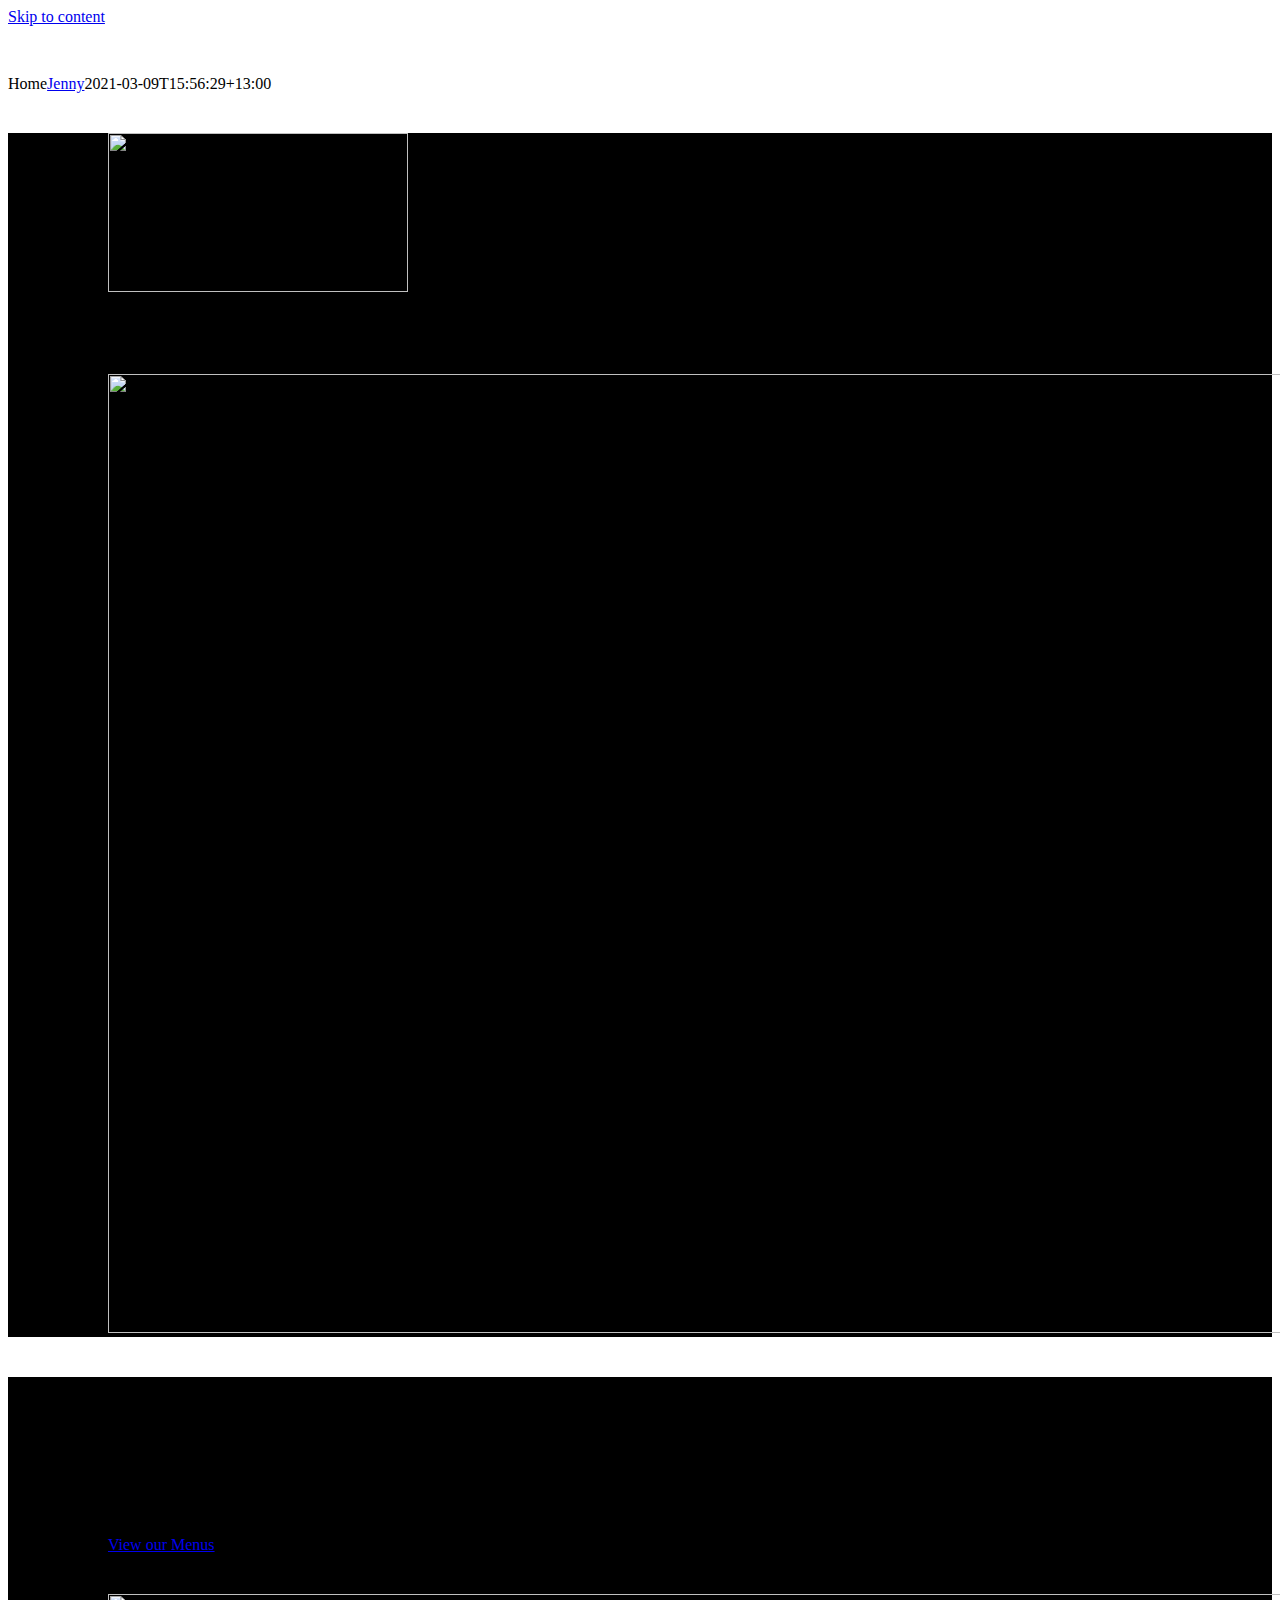
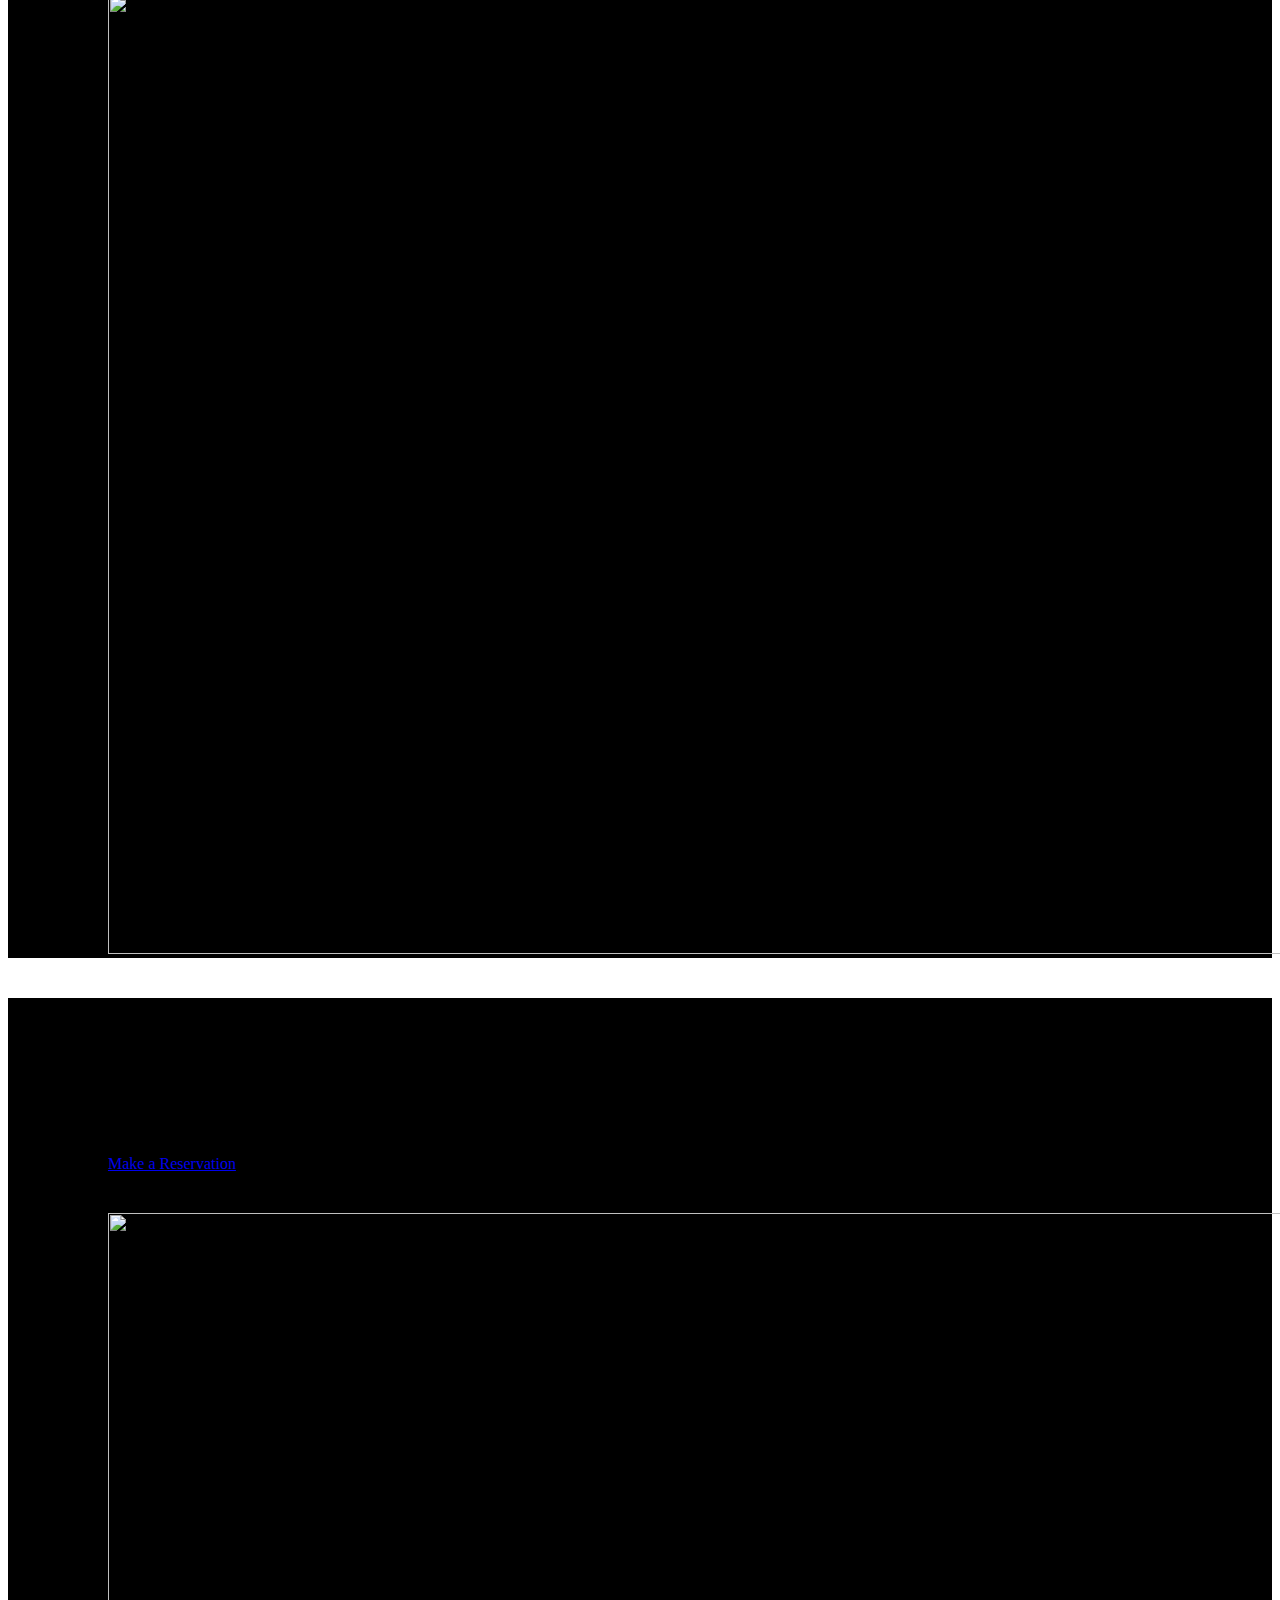
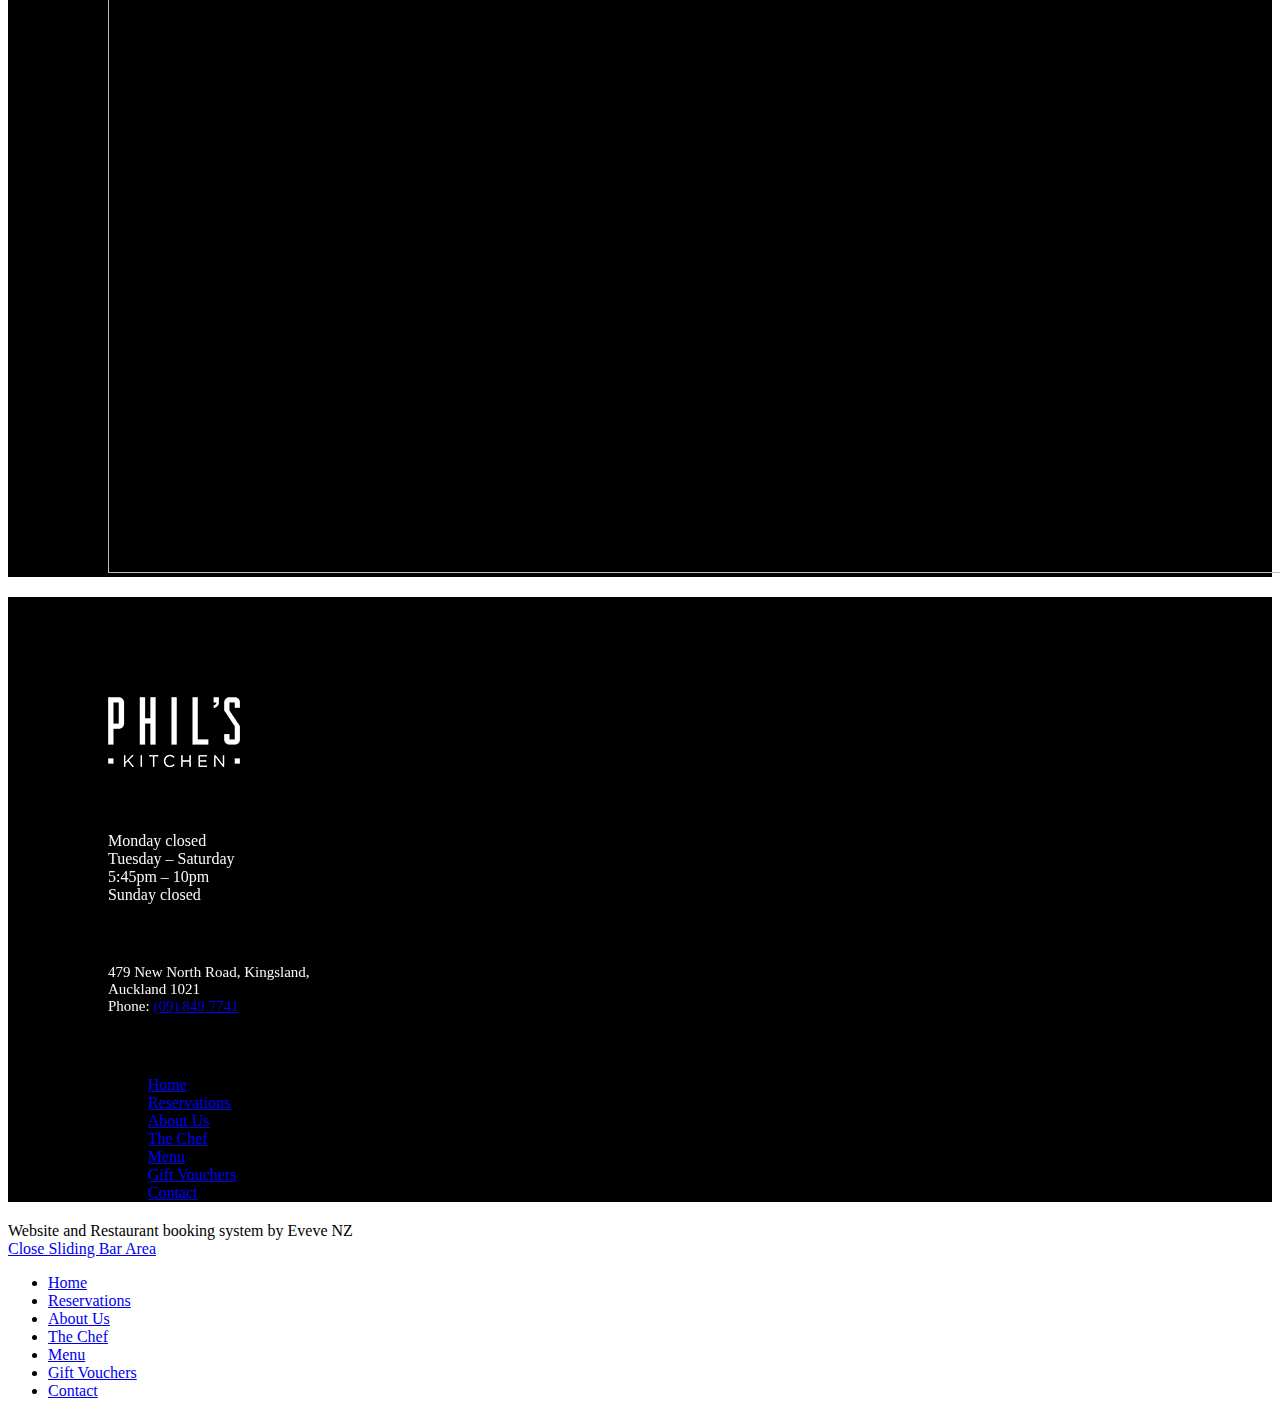
==== commit ecb8c499: "Update index.html" ====
--- a/index.html
+++ b/index.html
@@ -29,7 +29,7 @@
 <a class="fusion-flyout-menu-toggle" aria-hidden="true" aria-label="Toggle Menu" href="#"><div class="fusion-toggle-icon-line"></div><div class="fusion-toggle-icon-line"></div><div class="fusion-toggle-icon-line"></div>
 </a></div></div><div class="fusion-main-menu fusion-flyout-menu" role="navigation" aria-label="Main Menu"></div><div class="fusion-flyout-menu-bg"></div></div></div></div><div class="fusion-clearfix"></div></header><div id="sliders-container"></div><main id="main" class="clearfix width-100"><div class="fusion-row" style="max-width:100%;"><section id="content" class="full-width"><div id="post-927" class="post-927 page type-page status-publish hentry">
 <span class="entry-title rich-snippet-hidden">Home</span><span class="vcard rich-snippet-hidden"><span class="fn"><a href="https://web.archive.org/web/20230124124025/https://philskitchen.co.nz/author/jenny/" title="Posts by Jenny" rel="author">Jenny</a></span></span><span class="updated rich-snippet-hidden">2021-03-09T15:56:29+13:00</span><div class="post-content"><div id="openingsection"><div class="fusion-fullwidth fullwidth-box fusion-builder-row-1 fusion-flex-container intro hundred-percent-fullwidth hundred-percent-height hundred-percent-height-center-content non-hundred-percent-height-scrolling" style="background-color: #000000;background-position: center center;background-repeat: no-repeat;border-width: 0px 0px 0px 0px;border-color:#e2e2e2;border-style:solid;"><div class="fusion-builder-row fusion-row fusion-flex-align-items-center fusion-flex-align-content-center fusion-flex-justify-content-center" style="width:104% !important;max-width:104% !important;margin-left: calc(-4% / 2 );margin-right: calc(-4% / 2 );"><div class="fusion-layout-column fusion_builder_column fusion-builder-column-0 fusion_builder_column_1_2 1_2 fusion-flex-column fusion-flex-align-self-center fusion-animated" data-animationtype="fadeIn" data-animationduration="3.0" data-animationoffset="100%"><div class="fusion-column-wrapper fusion-flex-justify-content-center fusion-content-layout-column" style="background-position:center top;background-blend-mode: multiply;background-repeat:no-repeat;-webkit-background-size:cover;-moz-background-size:cover;-o-background-size:cover;background-size:cover;padding: 0px 0px 0px 0px;"><div class="fusion-separator" style="align-self: flex-start;margin-right:auto;margin-top:0px;margin-bottom:40px;width:100%;max-width:50px;"><div class="fusion-separator-border sep-single sep-solid" style="border-color:#767676;border-top-width:1px;"></div></div><div style="text-align:left;"><span class=" fusion-imageframe imageframe-none imageframe-1 hover-type-none fusion-animated" data-animationtype="fadeInLeft" data-animationduration="5.0" data-animationoffset="50%"><img width="300" height="159" title="phils-full-logo-v3" src="img/phils-full-logo-v3-1.png" class="img-responsive wp-image-937" srcset="https://web.archive.org/web/20230124124025im_/https://philskitchen.co.nz/wp-content/uploads/2021/02/phils-full-logo-v3-1-200x106.png 200w, https://web.archive.org/web/20230124124025im_/https://philskitchen.co.nz/wp-content/uploads/2021/02/phils-full-logo-v3-1.png 300w" sizes="(max-width: 800px) 100vw, 300px"/></span></div><div class="fusion-separator" style="align-self: flex-start;margin-right:auto;margin-top:40px;margin-bottom:20px;width:100%;max-width:50px;"><div class="fusion-separator-border sep-single sep-solid" style="border-color:#767676;border-top-width:1px;"></div></div><div class="fusion-text fusion-text-1" style="transform:translate3d(0,0,0);"><h5>European flare with a laid back and welcoming dining experience.</h5></div></div></div><style type="text/css">.fusion-body .fusion-builder-column-0{width:50%!important;margin-top:0;margin-bottom:20px}.fusion-builder-column-0>.fusion-column-wrapper{padding-top:0px!important;padding-right:0px!important;margin-right:3.84%;padding-bottom:0px!important;padding-left:0px!important;margin-left:3.84%}@media only screen and (max-width:1200px){.fusion-body .fusion-builder-column-0{width:50%!important;order:0}.fusion-builder-column-0>.fusion-column-wrapper{margin-right:3.84%;margin-left:3.84%}}@media only screen and (max-width:800px){.fusion-body .fusion-builder-column-0{width:100%!important;order:0}.fusion-builder-column-0>.fusion-column-wrapper{margin-right:1.92%;margin-left:1.92%}}</style><div class="fusion-layout-column fusion_builder_column fusion-builder-column-1 fusion_builder_column_1_2 1_2 fusion-flex-column fusion-flex-align-self-center fusion-animated" data-animationtype="fadeIn" data-animationduration="3.0" data-animationoffset="100%"><div class="fusion-column-wrapper fusion-flex-justify-content-center fusion-content-layout-column" style="background-position:center top;background-blend-mode: multiply;background-repeat:no-repeat;-webkit-background-size:cover;-moz-background-size:cover;-o-background-size:cover;background-size:cover;padding: 0px 0px 0px 0px;"><div><span class=" fusion-imageframe imageframe-none imageframe-2 hover-type-none fusion-animated" data-animationtype="fadeInLeft" data-animationduration="5.0" data-animationoffset="50%"><img width="1200" height="959" title="phils-kitchen-3" src="https://web.archive.org/web/20230124124025im_/https://philskitchen.co.nz/wp-content/uploads/2021/02/phils-kitchen-3.jpg" class="img-responsive wp-image-813" srcset="https://web.archive.org/web/20230124124025im_/https://philskitchen.co.nz/wp-content/uploads/2021/02/phils-kitchen-3-200x160.jpg 200w, https://web.archive.org/web/20230124124025im_/https://philskitchen.co.nz/wp-content/uploads/2021/02/phils-kitchen-3-400x320.jpg 400w, https://web.archive.org/web/20230124124025im_/https://philskitchen.co.nz/wp-content/uploads/2021/02/phils-kitchen-3-600x480.jpg 600w, https://web.archive.org/web/20230124124025im_/https://philskitchen.co.nz/wp-content/uploads/2021/02/phils-kitchen-3-800x639.jpg 800w, https://web.archive.org/web/20230124124025im_/https://philskitchen.co.nz/wp-content/uploads/2021/02/phils-kitchen-3.jpg 1200w" sizes="(max-width: 800px) 100vw, 1200px"/></span></div></div></div><style type="text/css">.fusion-body .fusion-builder-column-1{width:50%!important;margin-top:0;margin-bottom:20px}.fusion-builder-column-1>.fusion-column-wrapper{padding-top:0px!important;padding-right:0px!important;margin-right:3.84%;padding-bottom:0px!important;padding-left:0px!important;margin-left:3.84%}@media only screen and (max-width:1200px){.fusion-body .fusion-builder-column-1{width:50%!important;order:0}.fusion-builder-column-1>.fusion-column-wrapper{margin-right:3.84%;margin-left:3.84%}}@media only screen and (max-width:800px){.fusion-body .fusion-builder-column-1{width:100%!important;order:0}.fusion-builder-column-1>.fusion-column-wrapper{margin-right:1.92%;margin-left:1.92%}}</style></div><style type="text/css">.fusion-body .fusion-flex-container.fusion-builder-row-1{padding-top:0;margin-top:0;padding-right:100px;padding-bottom:0;margin-bottom:0;padding-left:100px}</style></div></div><div id="openingsection"><div class="fusion-fullwidth fullwidth-box fusion-builder-row-2 fusion-flex-container hundred-percent-fullwidth hundred-percent-height hundred-percent-height-center-content non-hundred-percent-height-scrolling" style="background-color: #000000;background-position: center center;background-repeat: no-repeat;border-width: 0px 0px 0px 0px;border-color:#e2e2e2;border-style:solid;"><div class="fusion-builder-row fusion-row fusion-flex-align-items-center fusion-flex-align-content-center fusion-flex-justify-content-center" style="width:104% !important;max-width:104% !important;margin-left: calc(-4% / 2 );margin-right: calc(-4% / 2 );"><div class="fusion-layout-column fusion_builder_column fusion-builder-column-2 fusion_builder_column_1_2 1_2 fusion-flex-column fusion-flex-align-self-center fusion-animated" data-animationtype="fadeIn" data-animationduration="3.0" data-animationoffset="100%"><div class="fusion-column-wrapper fusion-flex-justify-content-center fusion-content-layout-column" style="background-position:center top;background-blend-mode: multiply;background-repeat:no-repeat;-webkit-background-size:cover;-moz-background-size:cover;-o-background-size:cover;background-size:cover;padding: 0px 0px 0px 0px;"><div class="fusion-separator" style="align-self: flex-start;margin-right:auto;margin-top:0px;margin-bottom:40px;width:100%;max-width:50px;"><div class="fusion-separator-border sep-single sep-solid" style="border-color:#767676;border-top-width:1px;"></div></div><style type="text/css">@media only screen and (max-width:1200px){.fusion-title.fusion-title-1{margin-top:10px!important;margin-bottom:15px!important}}@media only screen and (max-width:800px){.fusion-title.fusion-title-1{margin-top:10px!important;margin-bottom:10px!important}}</style><div class="fusion-title title fusion-title-1 fusion-sep-none fusion-title-text fusion-title-size-one" style="margin-top:10px;margin-bottom:15px;"><h1 class="title-heading-left" style="margin:0;">PHIL&#8217;S KITCHEN</h1></div><div class="fusion-text fusion-text-2" style="transform:translate3d(0,0,0);"><p style="text-align: left;">Our Kingsland restaurant has a constantly evolving menu to highlight the best of Aotearoa’s seasonal produce. The chefs european training heavily influences the dishes but his local roots add a Kiwi twist to modern european cuisine. We take ingredients that you know and love and turn them into something extraordinary.</p></div><div style="text-align:left;"><style type="text/css">.fusion-button.button-1{border-radius:5px}</style><a class="fusion-button button-flat button-medium button-default button-1 fusion-button-span-no " target="_self" title="View our Menus" href="menu.html"><span class="fusion-button-text">View our Menus</span></a></div><div class="fusion-separator" style="align-self: flex-start;margin-right:auto;margin-top:40px;width:100%;max-width:50px;"><div class="fusion-separator-border sep-single sep-solid" style="border-color:#767676;border-top-width:1px;"></div></div></div></div><style type="text/css">.fusion-body .fusion-builder-column-2{width:50%!important;margin-top:0;margin-bottom:20px}.fusion-builder-column-2>.fusion-column-wrapper{padding-top:0px!important;padding-right:0px!important;margin-right:3.84%;padding-bottom:0px!important;padding-left:0px!important;margin-left:3.84%}@media only screen and (max-width:1200px){.fusion-body .fusion-builder-column-2{width:50%!important;order:0}.fusion-builder-column-2>.fusion-column-wrapper{margin-right:3.84%;margin-left:3.84%}}@media only screen and (max-width:800px){.fusion-body .fusion-builder-column-2{width:100%!important;order:0}.fusion-builder-column-2>.fusion-column-wrapper{margin-right:1.92%;margin-left:1.92%}}</style><div class="fusion-layout-column fusion_builder_column fusion-builder-column-3 fusion_builder_column_1_2 1_2 fusion-flex-column fusion-flex-align-self-center fusion-animated" data-animationtype="fadeIn" data-animationduration="3.0" data-animationoffset="100%"><div class="fusion-column-wrapper fusion-flex-justify-content-center fusion-content-layout-column" style="background-position:center top;background-blend-mode: multiply;background-repeat:no-repeat;-webkit-background-size:cover;-moz-background-size:cover;-o-background-size:cover;background-size:cover;padding: 0px 0px 0px 0px;"><div><span class=" fusion-imageframe imageframe-none imageframe-3 hover-type-none"><img width="1200" height="960" title="philskitchen-n4" src="https://web.archive.org/web/20230124124025im_/https://philskitchen.co.nz/wp-content/uploads/2021/03/philskitchen-n4.jpg" class="img-responsive wp-image-1249" srcset="https://web.archive.org/web/20230124124025im_/https://philskitchen.co.nz/wp-content/uploads/2021/03/philskitchen-n4-200x160.jpg 200w, https://web.archive.org/web/20230124124025im_/https://philskitchen.co.nz/wp-content/uploads/2021/03/philskitchen-n4-400x320.jpg 400w, https://web.archive.org/web/20230124124025im_/https://philskitchen.co.nz/wp-content/uploads/2021/03/philskitchen-n4-600x480.jpg 600w, https://web.archive.org/web/20230124124025im_/https://philskitchen.co.nz/wp-content/uploads/2021/03/philskitchen-n4-800x640.jpg 800w, https://web.archive.org/web/20230124124025im_/https://philskitchen.co.nz/wp-content/uploads/2021/03/philskitchen-n4.jpg 1200w" sizes="(max-width: 800px) 100vw, 1200px"/></span></div></div></div><style type="text/css">.fusion-body .fusion-builder-column-3{width:50%!important;margin-top:0;margin-bottom:20px}.fusion-builder-column-3>.fusion-column-wrapper{padding-top:0px!important;padding-right:0px!important;margin-right:3.84%;padding-bottom:0px!important;padding-left:0px!important;margin-left:3.84%}@media only screen and (max-width:1200px){.fusion-body .fusion-builder-column-3{width:50%!important;order:0}.fusion-builder-column-3>.fusion-column-wrapper{margin-right:3.84%;margin-left:3.84%}}@media only screen and (max-width:800px){.fusion-body .fusion-builder-column-3{width:100%!important;order:0}.fusion-builder-column-3>.fusion-column-wrapper{margin-right:1.92%;margin-left:1.92%}}</style></div><style type="text/css">.fusion-body .fusion-flex-container.fusion-builder-row-2{padding-top:0;margin-top:0;padding-right:100px;padding-bottom:0;margin-bottom:0;padding-left:100px}</style></div></div><div id="reservations"><div class="fusion-fullwidth fullwidth-box fusion-builder-row-3 fusion-flex-container hundred-percent-fullwidth hundred-percent-height hundred-percent-height-center-content non-hundred-percent-height-scrolling" style="background-color: #000000;background-position: center center;background-repeat: no-repeat;border-width: 0px 0px 0px 0px;border-color:#e2e2e2;border-style:solid;"><div class="fusion-builder-row fusion-row fusion-flex-align-items-center fusion-flex-align-content-center fusion-flex-justify-content-center" style="width:104% !important;max-width:104% !important;margin-left: calc(-4% / 2 );margin-right: calc(-4% / 2 );"><div class="fusion-layout-column fusion_builder_column fusion-builder-column-4 fusion_builder_column_1_2 1_2 fusion-flex-column fusion-flex-align-self-center fusion-animated" data-animationtype="fadeIn" data-animationduration="3.0" data-animationoffset="100%"><div class="fusion-column-wrapper fusion-flex-justify-content-center fusion-content-layout-column" style="background-position:center top;background-blend-mode: multiply;background-repeat:no-repeat;-webkit-background-size:cover;-moz-background-size:cover;-o-background-size:cover;background-size:cover;padding: 0px 0px 0px 0px;"><div class="fusion-separator" style="align-self: flex-start;margin-right:auto;margin-top:0px;margin-bottom:40px;width:100%;max-width:50px;"><div class="fusion-separator-border sep-single sep-solid" style="border-color:#767676;border-top-width:1px;"></div></div><style type="text/css">@media only screen and (max-width:1200px){.fusion-title.fusion-title-2{margin-top:10px!important;margin-bottom:15px!important}}@media only screen and (max-width:800px){.fusion-title.fusion-title-2{margin-top:10px!important;margin-bottom:10px!important}}</style><div class="fusion-title title fusion-title-2 fusion-sep-none fusion-title-text fusion-title-size-one" style="margin-top:10px;margin-bottom:15px;"><h1 class="title-heading-left" style="margin:0;">RESERVATIONS</h1></div><div class="fusion-text fusion-text-3" style="transform:translate3d(0,0,0);"><p>Online reservation is quick and easy.</p><p>Click below to make a reservation.<br/>
-If you have any special requests or a booking for 8 people or more please phone us on (09) 849 7741.</p></div><div style="text-align:left;"><style type="text/css">.fusion-button.button-2{border-radius:5px}</style><a class="fusion-button button-flat button-medium button-default button-2 fusion-button-span-no " target="_self" title="Make an Online Reservation" href="reservations.html"><span class="fusion-button-text">Make a Reservation</span></a></div><div class="fusion-separator" style="align-self: flex-start;margin-right:auto;margin-top:40px;width:100%;max-width:50px;"><div class="fusion-separator-border sep-single sep-solid" style="border-color:#767676;border-top-width:1px;"></div></div></div></div><style type="text/css">.fusion-body .fusion-builder-column-4{width:50%!important;margin-top:0;margin-bottom:20px}.fusion-builder-column-4>.fusion-column-wrapper{padding-top:0px!important;padding-right:0px!important;margin-right:3.84%;padding-bottom:0px!important;padding-left:0px!important;margin-left:3.84%}@media only screen and (max-width:1200px){.fusion-body .fusion-builder-column-4{width:50%!important;order:0}.fusion-builder-column-4>.fusion-column-wrapper{margin-right:3.84%;margin-left:3.84%}}@media only screen and (max-width:800px){.fusion-body .fusion-builder-column-4{width:100%!important;order:0}.fusion-builder-column-4>.fusion-column-wrapper{margin-right:1.92%;margin-left:1.92%}}</style><div class="fusion-layout-column fusion_builder_column fusion-builder-column-5 fusion_builder_column_1_2 1_2 fusion-flex-column fusion-flex-align-self-center fusion-animated" data-animationtype="fadeIn" data-animationduration="3.0" data-animationoffset="100%"><div class="fusion-column-wrapper fusion-flex-justify-content-center fusion-content-layout-column" style="background-position:center top;background-blend-mode: multiply;background-repeat:no-repeat;-webkit-background-size:cover;-moz-background-size:cover;-o-background-size:cover;background-size:cover;padding: 0px 0px 0px 0px;"><div><span class=" fusion-imageframe imageframe-none imageframe-4 hover-type-none"><img width="1200" height="960" title="philskitchen-n" src="img/philskitchen-n.jpg" class="img-responsive wp-image-1245" srcset="https://web.archive.org/web/20230124124025im_/https://philskitchen.co.nz/wp-content/uploads/2021/03/philskitchen-n-200x160.jpg 200w, https://web.archive.org/web/20230124124025im_/https://philskitchen.co.nz/wp-content/uploads/2021/03/philskitchen-n-400x320.jpg 400w, https://web.archive.org/web/20230124124025im_/https://philskitchen.co.nz/wp-content/uploads/2021/03/philskitchen-n-600x480.jpg 600w, https://web.archive.org/web/20230124124025im_/https://philskitchen.co.nz/wp-content/uploads/2021/03/philskitchen-n-800x640.jpg 800w, https://web.archive.org/web/20230124124025im_/https://philskitchen.co.nz/wp-content/uploads/2021/03/philskitchen-n.jpg 1200w" sizes="(max-width: 800px) 100vw, 1200px"/></span></div></div></div><style type="text/css">.fusion-body .fusion-builder-column-5{width:50%!important;margin-top:0;margin-bottom:20px}.fusion-builder-column-5>.fusion-column-wrapper{padding-top:0px!important;padding-right:0px!important;margin-right:3.84%;padding-bottom:0px!important;padding-left:0px!important;margin-left:3.84%}@media only screen and (max-width:1200px){.fusion-body .fusion-builder-column-5{width:50%!important;order:0}.fusion-builder-column-5>.fusion-column-wrapper{margin-right:3.84%;margin-left:3.84%}}@media only screen and (max-width:800px){.fusion-body .fusion-builder-column-5{width:100%!important;order:0}.fusion-builder-column-5>.fusion-column-wrapper{margin-right:1.92%;margin-left:1.92%}}</style></div><style type="text/css">.fusion-body .fusion-flex-container.fusion-builder-row-3{padding-top:0;margin-top:0;padding-right:100px;padding-bottom:0;margin-bottom:0;padding-left:100px}</style></div></div><div id="footer"><footer class="fusion-fullwidth fullwidth-box fusion-builder-row-4 fusion-flex-container hundred-percent-fullwidth non-hundred-percent-height-scrolling" style="background-color: #000000;background-position: center center;background-repeat: no-repeat;border-width: 0px 0px 0px 0px;border-color:#e2e2e2;border-style:solid;"><div class="fusion-builder-row fusion-row fusion-flex-align-items-flex-start fusion-flex-align-content-center" style="width:104% !important;max-width:104% !important;margin-left: calc(-4% / 2 );margin-right: calc(-4% / 2 );"><div class="fusion-layout-column fusion_builder_column fusion-builder-column-6 fusion_builder_column_1_4 1_4 fusion-flex-column"><div class="fusion-column-wrapper fusion-flex-justify-content-flex-start fusion-content-layout-column" style="background-position:left top;background-repeat:no-repeat;-webkit-background-size:cover;-moz-background-size:cover;-o-background-size:cover;background-size:cover;padding: 0px 0px 0px 0px;"><div style="text-align:left;"><span class=" fusion-imageframe imageframe-none imageframe-5 hover-type-none"><a class="fusion-no-lightbox" href="https://web.archive.org/web/20230124124025/https://philskitchen.co.nz/" target="_self" aria-label="phils-footer-logo-2"><img width="132" height="70" src="https://web.archive.org/web/20230124124025im_/https://philskitchen.co.nz/wp-content/uploads/2021/02/phils-footer-logo-2.png" class="img-responsive wp-image-989"/></a></span></div></div></div><style type="text/css">.fusion-body .fusion-builder-column-6{width:25%!important;margin-top:0;margin-bottom:20px}.fusion-builder-column-6>.fusion-column-wrapper{padding-top:0px!important;padding-right:0px!important;margin-right:7.68%;padding-bottom:0px!important;padding-left:0px!important;margin-left:7.68%}@media only screen and (max-width:1200px){.fusion-body .fusion-builder-column-6{width:25%!important;order:0}.fusion-builder-column-6>.fusion-column-wrapper{margin-right:7.68%;margin-left:7.68%}}@media only screen and (max-width:800px){.fusion-body .fusion-builder-column-6{width:100%!important;order:0}.fusion-builder-column-6>.fusion-column-wrapper{margin-right:1.92%;margin-left:1.92%}}</style><div class="fusion-layout-column fusion_builder_column fusion-builder-column-7 fusion_builder_column_1_4 1_4 fusion-flex-column"><div class="fusion-column-wrapper fusion-flex-justify-content-flex-start fusion-content-layout-column" style="background-position:left top;background-repeat:no-repeat;-webkit-background-size:cover;-moz-background-size:cover;-o-background-size:cover;background-size:cover;padding: 0px 0px 0px 0px;"><style type="text/css">@media only screen and (max-width:1200px){.fusion-title.fusion-title-3{margin-top:10px!important;margin-bottom:15px!important}}@media only screen and (max-width:800px){.fusion-title.fusion-title-3{margin-top:10px!important;margin-bottom:10px!important}}</style><div class="fusion-title title fusion-title-3 fusion-sep-none fusion-title-text fusion-title-size-one" style="margin-top:10px;margin-bottom:15px;"><h1 class="title-heading-left" style="margin:0;"><h4>Opening Hours</h4></h1></div><div class="fusion-separator" style="align-self: flex-start;margin-right:auto;margin-top:20px;margin-bottom:20px;width:100%;max-width:50px;"><div class="fusion-separator-border sep-single sep-solid" style="border-color:#767676;border-top-width:1px;"></div></div><div class="fusion-text fusion-text-4" style="color:#fbf5f6;transform:translate3d(0,0,0);"><p>Monday closed<br/>
+If you have any special requests or a booking for 8 people or more please phone us on (09) 849 7741.</p></div><div style="text-align:left;"><style type="text/css">.fusion-button.button-2{border-radius:5px}</style><a class="fusion-button button-flat button-medium button-default button-2 fusion-button-span-no " target="_self" title="Make an Online Reservation" href="reservations.html"><span class="fusion-button-text">Make a Reservation</span></a></div><div class="fusion-separator" style="align-self: flex-start;margin-right:auto;margin-top:40px;width:100%;max-width:50px;"><div class="fusion-separator-border sep-single sep-solid" style="border-color:#767676;border-top-width:1px;"></div></div></div></div><style type="text/css">.fusion-body .fusion-builder-column-4{width:50%!important;margin-top:0;margin-bottom:20px}.fusion-builder-column-4>.fusion-column-wrapper{padding-top:0px!important;padding-right:0px!important;margin-right:3.84%;padding-bottom:0px!important;padding-left:0px!important;margin-left:3.84%}@media only screen and (max-width:1200px){.fusion-body .fusion-builder-column-4{width:50%!important;order:0}.fusion-builder-column-4>.fusion-column-wrapper{margin-right:3.84%;margin-left:3.84%}}@media only screen and (max-width:800px){.fusion-body .fusion-builder-column-4{width:100%!important;order:0}.fusion-builder-column-4>.fusion-column-wrapper{margin-right:1.92%;margin-left:1.92%}}</style><div class="fusion-layout-column fusion_builder_column fusion-builder-column-5 fusion_builder_column_1_2 1_2 fusion-flex-column fusion-flex-align-self-center fusion-animated" data-animationtype="fadeIn" data-animationduration="3.0" data-animationoffset="100%"><div class="fusion-column-wrapper fusion-flex-justify-content-center fusion-content-layout-column" style="background-position:center top;background-blend-mode: multiply;background-repeat:no-repeat;-webkit-background-size:cover;-moz-background-size:cover;-o-background-size:cover;background-size:cover;padding: 0px 0px 0px 0px;"><div><span class=" fusion-imageframe imageframe-none imageframe-4 hover-type-none"><img width="1200" height="960" title="philskitchen-n" src="img/philskitchen-n.jpg" class="img-responsive wp-image-1245" srcset="https://web.archive.org/web/20230124124025im_/https://philskitchen.co.nz/wp-content/uploads/2021/03/philskitchen-n-200x160.jpg 200w, https://web.archive.org/web/20230124124025im_/https://philskitchen.co.nz/wp-content/uploads/2021/03/philskitchen-n-400x320.jpg 400w, https://web.archive.org/web/20230124124025im_/https://philskitchen.co.nz/wp-content/uploads/2021/03/philskitchen-n-600x480.jpg 600w, https://web.archive.org/web/20230124124025im_/https://philskitchen.co.nz/wp-content/uploads/2021/03/philskitchen-n-800x640.jpg 800w, https://web.archive.org/web/20230124124025im_/https://philskitchen.co.nz/wp-content/uploads/2021/03/philskitchen-n.jpg 1200w" sizes="(max-width: 800px) 100vw, 1200px"/></span></div></div></div><style type="text/css">.fusion-body .fusion-builder-column-5{width:50%!important;margin-top:0;margin-bottom:20px}.fusion-builder-column-5>.fusion-column-wrapper{padding-top:0px!important;padding-right:0px!important;margin-right:3.84%;padding-bottom:0px!important;padding-left:0px!important;margin-left:3.84%}@media only screen and (max-width:1200px){.fusion-body .fusion-builder-column-5{width:50%!important;order:0}.fusion-builder-column-5>.fusion-column-wrapper{margin-right:3.84%;margin-left:3.84%}}@media only screen and (max-width:800px){.fusion-body .fusion-builder-column-5{width:100%!important;order:0}.fusion-builder-column-5>.fusion-column-wrapper{margin-right:1.92%;margin-left:1.92%}}</style></div><style type="text/css">.fusion-body .fusion-flex-container.fusion-builder-row-3{padding-top:0;margin-top:0;padding-right:100px;padding-bottom:0;margin-bottom:0;padding-left:100px}</style></div></div><div id="footer"><footer class="fusion-fullwidth fullwidth-box fusion-builder-row-4 fusion-flex-container hundred-percent-fullwidth non-hundred-percent-height-scrolling" style="background-color: #000000;background-position: center center;background-repeat: no-repeat;border-width: 0px 0px 0px 0px;border-color:#e2e2e2;border-style:solid;"><div class="fusion-builder-row fusion-row fusion-flex-align-items-flex-start fusion-flex-align-content-center" style="width:104% !important;max-width:104% !important;margin-left: calc(-4% / 2 );margin-right: calc(-4% / 2 );"><div class="fusion-layout-column fusion_builder_column fusion-builder-column-6 fusion_builder_column_1_4 1_4 fusion-flex-column"><div class="fusion-column-wrapper fusion-flex-justify-content-flex-start fusion-content-layout-column" style="background-position:left top;background-repeat:no-repeat;-webkit-background-size:cover;-moz-background-size:cover;-o-background-size:cover;background-size:cover;padding: 0px 0px 0px 0px;"><div style="text-align:left;"><span class=" fusion-imageframe imageframe-none imageframe-5 hover-type-none"><a class="fusion-no-lightbox" href="https://web.archive.org/web/20230124124025/https://philskitchen.co.nz/" target="_self" aria-label="phils-footer-logo-2"><img width="132" height="70" src="img/phils-footer-logo-2.png" class="img-responsive wp-image-989"/></a></span></div></div></div><style type="text/css">.fusion-body .fusion-builder-column-6{width:25%!important;margin-top:0;margin-bottom:20px}.fusion-builder-column-6>.fusion-column-wrapper{padding-top:0px!important;padding-right:0px!important;margin-right:7.68%;padding-bottom:0px!important;padding-left:0px!important;margin-left:7.68%}@media only screen and (max-width:1200px){.fusion-body .fusion-builder-column-6{width:25%!important;order:0}.fusion-builder-column-6>.fusion-column-wrapper{margin-right:7.68%;margin-left:7.68%}}@media only screen and (max-width:800px){.fusion-body .fusion-builder-column-6{width:100%!important;order:0}.fusion-builder-column-6>.fusion-column-wrapper{margin-right:1.92%;margin-left:1.92%}}</style><div class="fusion-layout-column fusion_builder_column fusion-builder-column-7 fusion_builder_column_1_4 1_4 fusion-flex-column"><div class="fusion-column-wrapper fusion-flex-justify-content-flex-start fusion-content-layout-column" style="background-position:left top;background-repeat:no-repeat;-webkit-background-size:cover;-moz-background-size:cover;-o-background-size:cover;background-size:cover;padding: 0px 0px 0px 0px;"><style type="text/css">@media only screen and (max-width:1200px){.fusion-title.fusion-title-3{margin-top:10px!important;margin-bottom:15px!important}}@media only screen and (max-width:800px){.fusion-title.fusion-title-3{margin-top:10px!important;margin-bottom:10px!important}}</style><div class="fusion-title title fusion-title-3 fusion-sep-none fusion-title-text fusion-title-size-one" style="margin-top:10px;margin-bottom:15px;"><h1 class="title-heading-left" style="margin:0;"><h4>Opening Hours</h4></h1></div><div class="fusion-separator" style="align-self: flex-start;margin-right:auto;margin-top:20px;margin-bottom:20px;width:100%;max-width:50px;"><div class="fusion-separator-border sep-single sep-solid" style="border-color:#767676;border-top-width:1px;"></div></div><div class="fusion-text fusion-text-4" style="color:#fbf5f6;transform:translate3d(0,0,0);"><p>Monday closed<br/>
 Tuesday &#8211; Saturday<br/>
 5:45pm &#8211; 10pm<br/>
 Sunday closed</p></div></div></div><style type="text/css">.fusion-body .fusion-builder-column-7{width:25%!important;margin-top:0;margin-bottom:20px}.fusion-builder-column-7>.fusion-column-wrapper{padding-top:0px!important;padding-right:0px!important;margin-right:7.68%;padding-bottom:0px!important;padding-left:0px!important;margin-left:7.68%}@media only screen and (max-width:1200px){.fusion-body .fusion-builder-column-7{width:25%!important;order:0}.fusion-builder-column-7>.fusion-column-wrapper{margin-right:7.68%;margin-left:7.68%}}@media only screen and (max-width:800px){.fusion-body .fusion-builder-column-7{width:100%!important;order:0}.fusion-builder-column-7>.fusion-column-wrapper{margin-right:1.92%;margin-left:1.92%}}</style><div class="fusion-layout-column fusion_builder_column fusion-builder-column-8 fusion_builder_column_1_4 1_4 fusion-flex-column"><div class="fusion-column-wrapper fusion-flex-justify-content-flex-start fusion-content-layout-column" style="background-position:left top;background-repeat:no-repeat;-webkit-background-size:cover;-moz-background-size:cover;-o-background-size:cover;background-size:cover;padding: 0px 0px 0px 0px;"><style type="text/css">@media only screen and (max-width:1200px){.fusion-title.fusion-title-4{margin-top:10px!important;margin-bottom:15px!important}}@media only screen and (max-width:800px){.fusion-title.fusion-title-4{margin-top:10px!important;margin-bottom:10px!important}}</style><div class="fusion-title title fusion-title-4 fusion-sep-none fusion-title-text fusion-title-size-one" style="margin-top:10px;margin-bottom:15px;"><h1 class="title-heading-left" style="margin:0;"><h4>Address</h4></h1></div><div class="fusion-separator" style="align-self: flex-start;margin-right:auto;margin-top:20px;margin-bottom:20px;width:100%;max-width:50px;"><div class="fusion-separator-border sep-single sep-solid" style="border-color:#767676;border-top-width:1px;"></div></div><div class="fusion-text fusion-text-5" style="font-size:15px;color:#fbf5f6;transform:translate3d(0,0,0);"><p>479 New North Road, Kingsland, Auckland 1021<br/>
